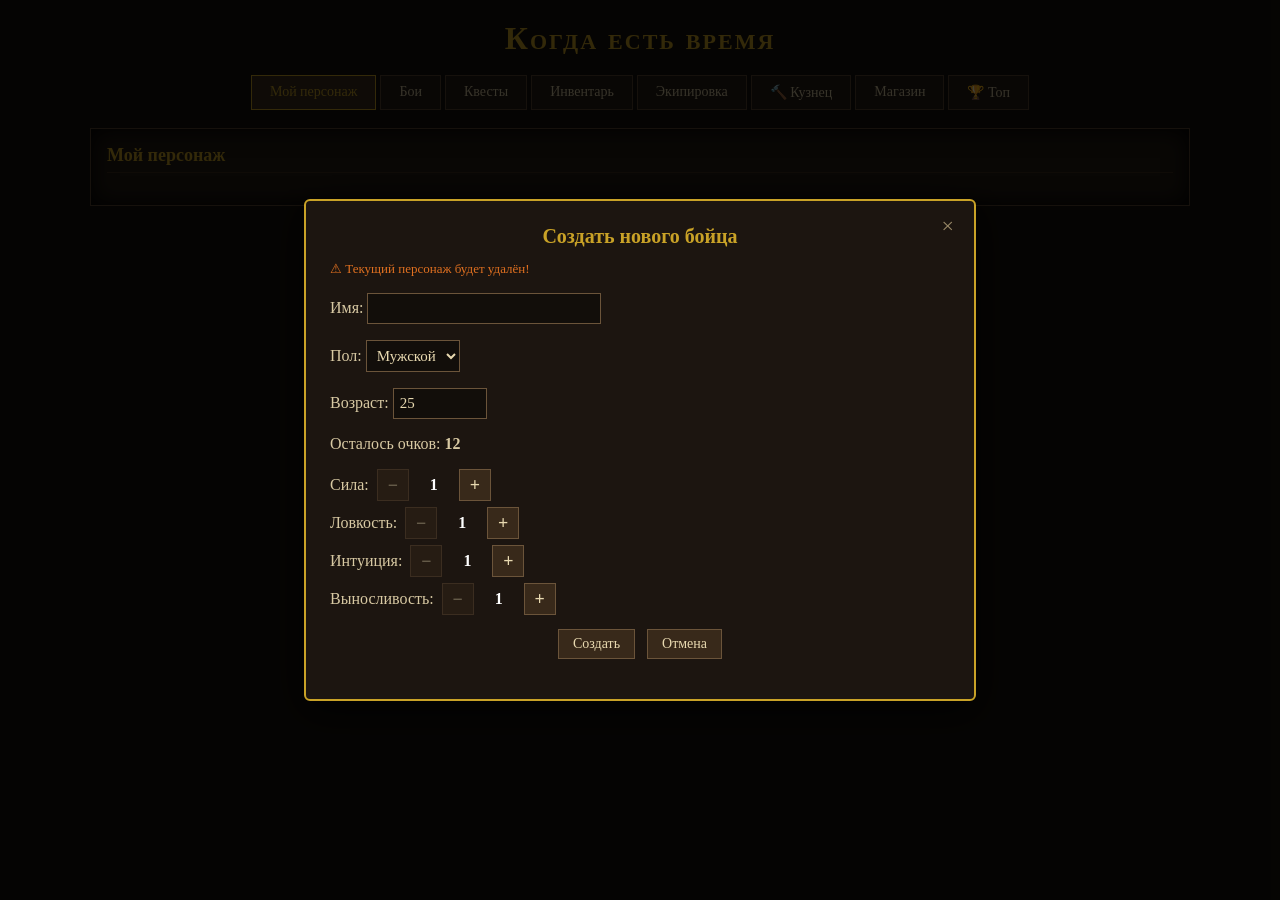
==== arena/client/index.html @ 640255dc "Add files via upload" ====
<!DOCTYPE html>
<html lang="ru">
<head>
<meta charset="UTF-8">
<title>Когда есть время</title>
<link rel="stylesheet" href="style.css">
</head>
<body>
<div id="game">
  <h1>Когда есть время</h1>
  <div class="tabs">
    <div class="tab active" data-tab="home">Мой персонаж</div>
    <div class="tab" data-tab="fight">Бои</div>
    <div class="tab" data-tab="quests">Квесты<span id="questBadge" class="badge hidden">!</span></div>
    <div class="tab" data-tab="inv">Инвентарь</div>
    <div class="tab" data-tab="equip">Экипировка</div>
    <div class="tab" data-tab="forge">🔨 Кузнец</div>
    <div class="tab" data-tab="shop">Магазин</div>
    <div class="tab" data-tab="leaderboard">🏆 Топ</div>
  </div>

  <div id="home" class="panel">
    <h2>Мой персонаж</h2>
    <div id="dailyRewardSection"></div>
    <div id="homeInfo"></div>
    <div id="pointsSection"></div>
    <div id="workSection"></div>
    <div id="combatStatsSection"></div>
    <div id="potionSection"></div>
    <div id="workshopSection"></div>
    <div id="healSection"></div>
    <div id="fatigueSection"></div>
    <div id="resetSection"></div>
    <div class="action-buttons" id="homeButtons"></div>
  </div>

  <div id="fight" class="panel hidden">
    <h2>Арена боёв</h2>
    <div class="shop-tabs" id="locationTabs"></div>
    <div class="battle-grid">
      <div class="fighter-side" id="pSide" title="Нажми для карточки">
        <div class="side-header" id="pHeader"></div>
        <div class="hpbar"><div id="pHpBar"></div><div class="hp-text" id="pHpText"></div></div>
        <div id="pDoll"></div>
        <div class="side-stats" id="pStats"></div>
      </div>
      <div class="center-col">
        <div id="centerCol"></div>
        <p style="text-align:center;margin:4px 0 0;">
          <button id="fightBtn" class="hidden" disabled style="font-size:15px;padding:8px 22px;background:#7a5c1e;border-color:#c9a227;">Нанести удар!</button>
          <button id="newEnemyBtn" style="font-size:15px;padding:8px 22px;">Найти противника</button>
          <button id="duelBtn" class="btn-duel" style="font-size:15px;padding:8px 22px;">⚔ Дуэль</button>
        </p>
      </div>
      <div class="fighter-side" id="eSide" title="Нажми для карточки">
        <div class="side-header" id="eHeader"></div>
        <div class="hpbar"><div id="eHpBar" style="width:0%"></div><div class="hp-text" id="eHpText"></div></div>
        <div id="eDoll"></div>
        <div class="side-stats" id="eStats"></div>
      </div>
    </div>
    <div class="log" id="log"></div>
  </div>

    <div id="quests" class="panel hidden">
    <h2>Квесты</h2>

    <div class="quest-tabs">
      <div class="quest-tab active" data-quest-tab="daily" onclick="switchQuestTab('daily')">📅 Ежедневные</div>
      <div class="quest-tab" data-quest-tab="main" onclick="switchQuestTab('main')">🏆 Основные</div>
      <div class="quest-tab" data-quest-tab="location" onclick="switchQuestTab('location')">🗺️ Локации</div>
      <div class="quest-tab" data-quest-tab="done" onclick="switchQuestTab('done')">✅ Выполненные</div>
    </div>

    <div id="questTab_daily" class="quest-subpanel">
      <h3 style="color:#c9a227;margin:0 0 10px;">📅 Ежедневные <span style="font-size:13px;color:#9a8a68;">(сброс через <span id="dailyResetTime">—</span>)</span></h3>
      <div id="dailyQuestList"></div>
    </div>

    <div id="questTab_main" class="quest-subpanel hidden">
      <h3 style="color:#c9a227;margin:0 0 10px;">🏆 Основные квесты</h3>
      <div id="questActiveList"></div>
    </div>

    <div id="questTab_location" class="quest-subpanel hidden">
      <h3 style="color:#c9a227;margin:0 0 10px;">🗺️ Локационные квесты</h3>
      <p style="color:#9a8a68;font-size:13px;margin-top:0;">Квесты, где нужно побеждать врагов в конкретных локациях.</p>
      <div id="locationQuestList"></div>
    </div>

    <div id="questTab_done" class="quest-subpanel hidden">
      <h3 style="color:#7ab648;margin:0 0 10px;">✅ Выполненные квесты</h3>
      <div id="questCompletedList"></div>
    </div>
  </div>

  <div id="inv" class="panel hidden"><h2>Инвентарь</h2><div id="invList"></div></div>
  <div id="equip" class="panel hidden"><h2>Экипировка</h2><div id="equipList"></div></div>
  <div id="forge" class="panel hidden">
    <h2>🔨 Кузнец</h2>
    <p style="color:#9a8a68;font-size:13px;">Улучшай броню и щит материалами, добытыми в боях. Оружие точится свитками (вкладка Экипировка).</p>
    <div id="forgeMaterials" style="margin:12px 0;padding:12px;background:#120e0a;border:1px solid #5a4630;border-radius:4px;"></div>
    <div id="forgeList"></div>
  </div>

  <div id="shop" class="panel hidden">
    <h2>Магазин</h2>
    <p>Монеты: <b id="shopMoney">0</b></p>
    <div class="shop-tabs">
      <div class="shop-tab active" data-shop-tab="potions">🧪 Зелья</div>
      <div class="shop-tab" data-shop-tab="knives">🗡 Ножи</div>
      <div class="shop-tab" data-shop-tab="swords">⚔ Мечи</div>
      <div class="shop-tab" data-shop-tab="axes">🪓 Топоры</div>
      <div class="shop-tab" data-shop-tab="clubs">🔨 Дубины</div>
      <div class="shop-tab" data-shop-tab="helmet">🪖 Шлемы</div>
      <div class="shop-tab" data-shop-tab="shield">🛡 Щиты</div>
      <div class="shop-tab" data-shop-tab="wrists">🥊 Рукавицы</div>
      <div class="shop-tab" data-shop-tab="bracers">🥊 Наручи</div>
      <div class="shop-tab" data-shop-tab="chest">🛡 Нагрудники</div>
      <div class="shop-tab" data-shop-tab="belt">🪢 Пояса</div>
      <div class="shop-tab" data-shop-tab="legs">👢 Обувь</div>
      <div class="shop-tab" data-shop-tab="greaves">🦿 Поножи</div>
      <div class="shop-tab" data-shop-tab="earrings">👂 Серьги</div>
      <div class="shop-tab" data-shop-tab="amulets">📿 Амулеты</div>
      <div class="shop-tab" data-shop-tab="rings">💍 Кольца</div>
      <div class="shop-tab" data-shop-tab="scrolls">📜 Свитки</div>
    </div>
    <div class="level-tabs" id="shopLevelTabs"></div>
    <div class="shop-panel"><div id="shopContent"></div></div>
  </div>

  <div id="leaderboard" class="panel hidden">
    <h2>🏆 Таблица лидеров</h2>
    <p style="color:#9a8a68;font-size:13px;">Топ бойцов арены</p>
    <div id="leaderboardList"></div>
  </div>
</div>

<div id="modalOverlay" class="modal-overlay hidden" onclick="closeModal(event)">
  <div class="modal-card" onclick="event.stopPropagation()">
    <button class="modal-close" onclick="closeModalForce()">&times;</button>
    <div class="modal-avatar"><img id="modalAvatar" src="" alt=""></div>
    <h3 id="modalName"></h3>
    <div id="modalStats"></div>
    <div id="modalEquipSection"></div>
  </div>
</div>
<div id="resetOverlay" class="modal-overlay hidden" onclick="closeResetModal(event)">
  <div class="modal-card" onclick="event.stopPropagation()">
    <button class="modal-close" onclick="closeResetModalForce()">&times;</button>
    <h3>Сброс характеристик</h3>
    <p style="color:#9a8a68;font-size:13px;margin-bottom:14px;">Распредели заново все очки.</p>
    <div id="resetDistributeBlock"></div>
    <p>Осталось очков: <b id="resetPointsLeft">0</b></p>
    <p style="text-align:center;margin-top:14px;">
      <button id="resetConfirmBtn" onclick="confirmReset()">Подтвердить</button>
      <button onclick="closeResetModalForce()" style="margin-left:8px;">Отмена</button>
    </p>
  </div>
</div>
<div id="xpTableOverlay" class="modal-overlay hidden" onclick="closeXpTable(event)">
  <div class="modal-card" style="max-width:620px;" onclick="event.stopPropagation()">
    <button class="modal-close" onclick="closeXpTableForce()">&times;</button>
    <h3>📜 Таблица опыта и апов</h3>
    <p style="color:#9a8a68;font-size:12px;text-align:center;margin:0 0 10px;">Пороги опыта + награды за апы (как в БК). Жёлтая строка — твой текущий ап.</p>
    <div id="xpTableContent"></div>
  </div>
</div>
<div id="historyOverlay" class="modal-overlay hidden" onclick="closeHistory(event)">
  <div class="modal-card" onclick="event.stopPropagation()">
    <button class="modal-close" onclick="closeHistoryForce()">&times;</button>
    <h3>📜 История боёв</h3>
    <p style="color:#9a8a68;font-size:12px;text-align:center;margin:0 0 10px;">Последние 50 боёв. Нажми на бой, чтобы раскрыть подробности.</p>
    <div id="historyContent"></div>
  </div>
</div>
<div id="createOverlay" class="modal-overlay hidden" onclick="closeCreateModal(event)">
  <div class="modal-card" onclick="event.stopPropagation()">
    <button class="modal-close" onclick="closeCreateModalForce()">&times;</button>
    <h3>Создать нового бойца</h3>
    <p style="color:#e07020;font-size:13px;margin-bottom:12px;">⚠ Текущий персонаж будет удалён!</p>
    <p>Имя: <input type="text" id="nameInput" maxlength="16"></p>
    <p>Пол: <select id="genderInput"><option value="М">Мужской</option><option value="Ж">Женский</option></select></p>
    <p>Возраст: <input type="number" id="ageInput" min="14" max="99" value="25" style="width:80px;"></p>
    <p>Осталось очков: <b id="pointsLeft">12</b></p>
    <div id="statsBlock"></div>
    <p style="text-align:center;margin-top:14px;">
      <button id="createBtn">Создать</button>
      <button onclick="closeCreateModalForce()" style="margin-left:8px;">Отмена</button>
    </p>
  </div>
</div>

<script src="data/items.js"></script>
<script src="data/balance.js"></script>
<script>
"use strict";

function esc(s) {
  return String(s).replace(/[&<>"']/g, function(c) {
    return { "&": "&amp;", "<": "&lt;", ">": "&gt;", '"': "&quot;", "'": "&#39;" }[c];
  });
}
window.onerror = function(msg, url, line) {
  alert("⚠ Ошибка JS:\n" + msg + "\nСтрока: " + line + "\n\nСообщи разработчику этот текст!");
  return false;
};

/* === СИСТЕМА ЭКЗЕМПЛЯРОВ ПРЕДМЕТОВ ===
   Экземпляр: { id: "w_kinjal", dur: 27, upg: 3, craft: 0 }
   Шаблон берётся из SHOP_TABLE по id */
function getTemplate(iid) {
  if (!iid) return null;
  return SHOP_TABLE.find(function(x) { return x.id === iid; }) || null;
}
function makeItemInstance(iid) {
  var t = getTemplate(iid);
  if (!t) return null;
  return { id: iid, dur: getMaxDurability(t), upg: 0, craft: 0 };
}
function getInstUpg(inst) { return (inst && inst.upg) || 0; }
function getInstCraft(inst) { return (inst && inst.craft) || 0; }
function getInstUpgMult(inst) {
  var lv = getInstUpg(inst);
  if (lv <= 0) return 1;
  return 1 + UPGRADE_DATA[lv - 1].mult;
}
function getInstCraftMult(inst) {
  var lv = getInstCraft(inst);
  if (lv <= 0) return 1;
  return 1 + CRAFT_RECIPES[lv - 1].mult;
}

var skillState = null;
var player = null, enemy = null;
var attackZone = null, blockZones = [];
var newStats = { str: 1, agi: 1, intu: 1, end: 1 };
var left = 12;
var currentTab = "home";
var currentQuestTab = "daily";
var resetStats = { str: 1, agi: 1, intu: 1, end: 1 };
var resetLeft = 0;
var combatState = { dodgeBoost: 0 };
var isDuel = false;
var battleEvents = [];
var battleRounds = 0;
var battleRecording = false;
var turnDeadline = 0;

function save() { localStorage.setItem("arena_save", JSON.stringify(player)); }
function loadSave() { try { return JSON.parse(localStorage.getItem("arena_save")); } catch (e) { return null; } }
function two(n) { return n < 10 ? "0" + n : "" + n; }

function getDailyReward(lvl) {
  if (lvl <= 5) return 30;
  if (lvl <= 9) return 80;
  if (lvl <= 12) return 150;
  return 300;
}
function getBattleGold() { return 1 + Math.floor(Math.random() * 3); }
function getXpForBot(l) { return (l < 0 || l >= MAX_LEVEL) ? 0 : (XP_PER_BOT[l] || 0); }
function getResetCost(rc) { if (rc < FREE_RESETS) return 0; return Math.floor(30 * Math.pow(1.5, rc - FREE_RESETS)); }
function levelRange() {
  if (!player || player.level >= MAX_LEVEL) return 0;
  var cur = XP_TABLE[player.level][0];
  var nxt = XP_TABLE[player.level + 1] ? XP_TABLE[player.level + 1][0] : cur;
  return Math.max(0, nxt - cur);
}
function questExp(q) { return Math.floor(levelRange() * (q.rewardPct || 0) / 100); }

function checkRequirements(item) {
  if (!item || !item.req) return { ok: true, missing: [] };
  var missing = [];
  for (var stat in item.req) {
    var ps = player[stat] || 0;
    if (ps < item.req[stat]) missing.push(STAT_NAMES[stat] + " " + ps + "/" + item.req[stat]);
  }
  return { ok: missing.length === 0, missing: missing };
}
function checkMinLevel(item) { if (!item.minLvl) return true; return player.level >= item.minLvl; }

function nextThreshold() {
  if (player.level >= MAX_LEVEL) return Infinity;
  var arr = XP_TABLE[player.level];
  if (player.ap + 1 < arr.length) return arr[player.ap + 1];
  if (player.level + 1 < XP_TABLE.length) return XP_TABLE[player.level + 1][0];
  return Infinity;
}

function calcTotalEarned(lvl, ap) {
  var total = 0;
  for (var i = 0; i <= lvl && i < AP_REWARDS.length; i++) {
    var arr = AP_REWARDS[i];
    var end = (i === lvl) ? ap : arr.length - 1;
    for (var j = 0; j <= end && j < arr.length; j++) total += arr[j];
  }
  return total;
}

function checkProgress() {
  var guard = 0;
  while (player.exp >= nextThreshold() && guard < 5000) {
    guard++;
    var arr = XP_TABLE[player.level];
    if (player.ap + 1 < arr.length) {
      player.ap++;
      var p = AP_REWARDS[player.level][player.ap] || 0;
      if (p > 0) {
        player.freePoints += p;
        player.totalEarned += p;
        var word = p === 1 ? "очко" : (p < 5 ? "очка" : "очков");
        addLog("⬆ <span class='heal'>Ап " + player.ap + "! +" + p + " " + word + " характеристик.</span>", "heal");
      } else {
        addLog("⬆ Ап " + player.ap + ". (без очков)", "sys");
      }
    } else {
      player.level++;
      player.ap = 0;
      var b = AP_REWARDS[player.level] ? AP_REWARDS[player.level][0] : 0;
      if (b > 0) { player.freePoints += b; player.totalEarned += b; }
      recalcMaxHp();
      player.hp = player.maxHp;
      addLog("<b>🎉 УРОВЕНЬ " + player.level + "!</b>" + (b > 0 ? " <span style='color:#7ab648'>+" + b + " очков!</span>" : ""), "heal");
      if (player.level >= MAX_LEVEL) { addLog("<b class='max-level'>⭐ МАКСИМАЛЬНЫЙ УРОВЕНЬ! ⭐</b>", "heal"); break; }
    }
  }
}
function spendPoint(k) {
  if (!player || player.freePoints <= 0) return;
  player.freePoints--;
  player[k]++;
  recalcMaxHp();
  save();
  renderHome();
}

function getMaxDurability(item) {
  if (!item) return 0;
  if (item.dur) return item.dur;
  if (item.slot === "weapon") return 10;
  return 15;
}
function getRepairCoeff(item) { return DUR_REPAIR_COEFF; }
function getRepairCost(slot) {
  var inst = player.equipment[slot];
  if (!inst) return 0;
  var t = getTemplate(inst.id);
  if (!t) return 0;
  var maxDur = getMaxDurability(t);
  var curDur = inst.dur !== undefined ? inst.dur : maxDur;
  var lost = maxDur - curDur;
  if (lost <= 0) return 0;
  return Math.ceil((lost / maxDur) * t.price * getRepairCoeff(t));
}
function getTotalRepairCost() { var t = 0; SLOTS.forEach(function(s) { t += getRepairCost(s); }); return t; }
function wearSlot(slot) {
  var inst = player.equipment && player.equipment[slot];
  if (!inst) return;
  var t = getTemplate(inst.id);
  if (!t) return;
  if (inst.dur === undefined) inst.dur = getMaxDurability(t);
  if (inst.dur <= 0) return;
  inst.dur--;
  if (inst.dur <= 0) {
    addLog("💔 <span class='dmg'>" + t.name + " сломан! Нужна починка.</span>", "dmg");
  }
}
function repairAll() {
  var total = getTotalRepairCost();
  if (total <= 0) { addLog("🔧 Всё снаряжение в идеальном состоянии!", "sys"); return; }
  if (player.money < total) { alert("Не хватает монет! Нужно: " + total); return; }
  player.money -= total;
  SLOTS.forEach(function(s) {
    var inst = player.equipment[s];
    if (!inst) return;
    var t = getTemplate(inst.id);
    if (t) inst.dur = getMaxDurability(t);
  });
  addLog("🔧 <span class='heal'>Всё снаряжение починено! (-" + total + " монет)</span>", "heal");
  save(); renderHome(); renderEquip();
}
function craftUpgrade(slot) {
  var inst = player.equipment[slot];
  if (!inst) return;
  var t = getTemplate(inst.id);
  if (!t) return;
  var curLv = inst.craft || 0;
  if (curLv >= 3) { alert("Максимальный крафт +3!"); return; }
  var recipe = CRAFT_RECIPES[curLv];
  if (player.materials.t1 < recipe.t1 || player.materials.t2 < recipe.t2 || player.materials.t3 < recipe.t3) {
    alert("Не хватает материалов!");
    return;
  }
  if (player.money < recipe.cost) {
    alert("Не хватает монет!");
    return;
  }
  player.materials.t1 -= recipe.t1;
  player.materials.t2 -= recipe.t2;
  player.materials.t3 -= recipe.t3;
  player.money -= recipe.cost;
  inst.craft = recipe.lv;
  addLog("🔨 <span class='heal'>" + t.name + " улучшен крафтом до +" + recipe.lv + "!</span>", "heal");
  recalcMaxHp();
  save(); renderForge(); renderEquip(); renderHome();
}
function repairItem(slot) {
  var cost = getRepairCost(slot);
  if (cost <= 0) return;
  if (player.money < cost) { alert("Не хватает монет!"); return; }
  player.money -= cost;
  var inst = player.equipment[slot];
  if (!inst) return;
  var t = getTemplate(inst.id);
  if (t) inst.dur = getMaxDurability(t);
  addLog("🔧 <span class='heal'>" + (t ? t.name : "Предмет") + " починен (-" + cost + " монет)</span>", "heal");
  save(); renderHome(); renderEquip();
}
function tryUpgrade(slot, useProtect) {
  var inst = player.equipment[slot];
  if (!inst) return;
  var t = getTemplate(inst.id);
  if (!t) return;
  var curLv = inst.upg || 0;
  if (curLv >= 5) { alert("Максимальная заточка +5!"); return; }
  var nextLv = curLv + 1;
  var scrollId = "scroll_" + nextLv;
  if (!player.scrolls || !player.scrolls[scrollId] || player.scrolls[scrollId] <= 0) { alert("Нет свитка заточки +" + nextLv + "! Купи в магазине."); return; }
  if (useProtect && (!player.scrolls["scroll_protect"] || player.scrolls["scroll_protect"] <= 0)) { alert("Нет защитного свитка!"); return; }
  player.scrolls[scrollId]--;
  if (useProtect) player.scrolls["scroll_protect"]--;
  var chance = UPGRADE_DATA[curLv].chance + (useProtect ? PROTECT_BONUS : 0);
  if (Math.random() * 100 < chance) {
    inst.upg = nextLv;
    addLog("⚒️ <span class='heal'>" + t.name + " заточен до +" + nextLv + "!</span>", "heal");
  } else {
    var resetTo = (nextLv >= 5) ? 1 : 0;
    inst.upg = resetTo;
    addLog("💥 <span class='dmg'>Заточка НЕ удалась! " + t.name + " → +" + resetTo + "</span>", "dmg");
  }
  player.dailyProgress.upgrades = (player.dailyProgress.upgrades || 0) + 1;
  save(); renderEquip(); renderHome(); renderShop();
}
function getCraftLevel(itemId) {
  if (!itemId) return 0;
  return (player.craftLevel && player.craftLevel[itemId]) || 0;
}

function locationAllowsT2(locId) {
  var loc = LOCATIONS.find(function(l) { return l.id === locId; });
  return loc && loc.minLevel >= 3;
}

function getFatigueLevel() {
  var pct = player.fatigue;
  for (var i = FATIGUE_LEVELS.length - 1; i >= 0; i--) if (pct >= FATIGUE_LEVELS[i].min) return FATIGUE_LEVELS[i];
  return FATIGUE_LEVELS[0];
}
function getPlayerBuild() {
  if (player.intu >= player.agi && player.intu >= player.end && player.intu >= player.str) return "crit";
  if (player.agi >= player.intu && player.agi >= player.end && player.agi >= player.str) return "dodge";
  return "tank";
}

function rollTarget(skill) { return skill.minC + Math.floor(Math.random() * (skill.maxC - skill.minC + 1)); }
function initSkillState() {
  var build = getPlayerBuild();
  var skills = SKILLS[build];
  skillState = {
    build: build,
    charges: [0, 0, 0],
    targets: [rollTarget(skills[0]), rollTarget(skills[1]), rollTarget(skills[2])],
    eCharges: [0, 0, 0],
    eTargets: [rollTarget(skills[0]), rollTarget(skills[1]), rollTarget(skills[2])],
    eBuild: build,
    pFx: { wall: false, shadow: 0, rush: false, series: false, pierce: false, gCrit: false },
    eFx: { wall: false, shadow: 0, rush: false, series: false, pierce: false, gCrit: false },
    pStun: false, eStun: false, usedThisTurn: false, selectedSkill: null
  };
}
function addCharge(who, amt) {
  if (!skillState) return;
  var arr = who === "player" ? skillState.charges : skillState.eCharges;
  var tgt = who === "player" ? skillState.targets : skillState.eTargets;
  for (var i = 0; i < 3; i++) arr[i] = Math.min(arr[i] + amt, tgt[i]);
}
function canUseSkill(idx) { return skillState && skillState.charges[idx] >= skillState.targets[idx]; }
function resetAllCharges(who, usedIdx) {
  if (!skillState) return;
  var isPlayer = (who === "player");
  var arr = isPlayer ? skillState.charges : skillState.eCharges;
  var tgt = isPlayer ? skillState.targets : skillState.eTargets;
  var build = isPlayer ? skillState.build : skillState.eBuild;
  var skills = SKILLS[build];
  for (var i = 0; i < 3; i++) {
    arr[i] = 0;
    if (i === usedIdx) tgt[i] = rollTarget(skills[i]);
  }
}
function usePlayerSkill(idx) {
  if (!skillState || !canUseSkill(idx)) return;
  if (skillState.selectedSkill === idx) {
    skillState.selectedSkill = null;
    addLog("↩️ Навык отменён.", "sys");
  } else if (skillState.selectedSkill === null) {
    skillState.selectedSkill = idx;
    var sk = SKILLS[skillState.build][idx];
    var isInstant = (skillState.build === "crit" && idx === 2) || (skillState.build === "tank" && (idx === 1 || idx === 2));
    addLog("✨ <span class='epic'>Выбран: " + sk.icon + " " + sk.name + (isInstant ? " (ВМЕСТО удара)" : " (усилит удар)") + "</span>", "sys");
  }
  save(); renderBattleScreen();
}
function applySelectedSkill() {
  if (!skillState || skillState.selectedSkill === null) return "none";
  var idx = skillState.selectedSkill;
  var build = skillState.build;
  var sk = SKILLS[build][idx];
  resetAllCharges("player", idx);
  skillState.selectedSkill = null;
  skillState.usedThisTurn = true;
  addLog("⚡ <span class='sys'>Все заряды навыков сброшены!</span>", "sys");
  if (build === "crit") {
    if (idx === 0) { skillState.pFx.gCrit = true; addLog("💀 <span class='epic'>Смертельный удар активирован!</span>", "sys"); return "buff"; }
    if (idx === 1) { skillState.pFx.pierce = true; addLog("🗡️ <span class='epic'>Пронзание активировано!</span>", "sys"); return "buff"; }
    addLog("⚔️ <span class='epic'>Двойной удар!</span>", "sys"); performMultiStrike(2, 0.7, "⚔️"); return "instant";
  }
  if (build === "dodge") {
    if (idx === 0) { skillState.pFx.rush = true; addLog("💨 <span class='epic'>Рывок активирован!</span>", "sys"); return "buff"; }
    if (idx === 1) { skillState.pFx.series = true; addLog("🌀 <span class='epic'>Серия готова! Следующий удар +30% урона!</span>", "sys"); return "buff"; }
    skillState.pFx.shadow = 2; addLog("👤 <span class='epic'>Тень активирована! +10% уворота на 2 хода!</span>", "sys"); return "buff";
  }
  if (idx === 0) { skillState.pFx.wall = true; addLog("🛡️ <span class='epic'>Железная стена активирована!</span>", "sys"); return "buff"; }
  if (idx === 1) { addLog("🔨 <span class='epic'>Удар щитом!</span>", "sys"); performShieldBash(); return "instant"; }
  var heal = Math.floor(player.maxHp * 0.10);
  player.hp = Math.min(player.maxHp, player.hp + heal);
  addLog("💚 <span class='epic'>Регенерация! +" + heal + " HP!</span>", "heal");
  var pc = document.getElementById("pSide");
  pc.classList.add("heal-pulse");
  setTimeout(function() { pc.classList.remove("heal-pulse"); }, 500);
  return "instant";
}

function getEquippedWeapon() {
  var inst = player.equipment && player.equipment.weapon;
  if (!inst) return null;
  if (inst.dur !== undefined && inst.dur <= 0) return null;
  return inst;
}
function hasShield() {
  var inst = player.equipment && player.equipment.shield;
  if (!inst) return false;
  if (inst.dur !== undefined && inst.dur <= 0) return false;
  return true;
}
function getWeaponRange(att) {
  if (att === player) {
    var inst = getEquippedWeapon();
    if (!inst) return { min: 3, max: 5 };
    var t = getTemplate(inst.id);
    if (!t) return { min: 3, max: 5 };
    var mult = getInstUpgMult(inst);
    return { min: Math.round(t.dmgMin * mult), max: Math.round(t.dmgMax * mult) };
  }
  return { min: att.dmgMin || 3, max: att.dmgMax || 5 };
}
function maxBlockZones() {
  var inst = getEquippedWeapon();
  var t = inst ? getTemplate(inst.id) : null;
  var base = (t && t.twoHand) ? 1 : 2;
  if (hasShield()) base += 1;
  return base;
}
function calcPlayerDmg() {
  var eb = getEquipBonus();
  var fl = getFatigueLevel();
  var wr = getWeaponRange(player);
  var dmg = wr.min + Math.floor(Math.random() * (wr.max - wr.min + 1));
  dmg += Math.floor((player.str + eb.str) * 0.5);
  dmg = Math.max(1, Math.floor(dmg * fl.dmgMult));
  if (skillState && skillState.pFx.rush) { dmg = Math.floor(dmg * 1.5); skillState.pFx.rush = false; }
  if (skillState && skillState.pFx.series) { dmg = Math.floor(dmg * 1.3); skillState.pFx.series = false; }
  return dmg;
}
function calcEnemyDmg() {
  if (!enemy) return 0;
  var wr = getWeaponRange(enemy);
  var dmg = wr.min + Math.floor(Math.random() * (wr.max - wr.min + 1));
  dmg += Math.floor(enemy.str * 0.5);
  if (skillState && skillState.eFx.rush) { dmg = Math.floor(dmg * 1.5); skillState.eFx.rush = false; }
  if (skillState && skillState.eFx.series) { dmg = Math.floor(dmg * 1.3); skillState.eFx.series = false; }
  return dmg;
}
function performMultiStrike(count, mult, icon) {
  if (!enemy || enemy.hp <= 0) return;
  for (var i = 0; i < count; i++) {
    if (enemy.hp <= 0) break;
    var dmg = Math.max(1, Math.floor(calcPlayerDmg() * mult));
    enemy.hp -= dmg;
    addLog(icon + " Удар " + (i + 1) + ": <span class='dmg'>" + dmg + "</span> урона.");
  }
  renderBattleScreen();
  if (enemy.hp <= 0) victory();
}
function performShieldBash() {
  if (!enemy || enemy.hp <= 0) return;
  var dmg = Math.max(1, Math.floor(calcPlayerDmg()));
  enemy.hp -= dmg;
  skillState.eStun = true;
  addLog("🔨 Удар щитом: <span class='dmg'>" + dmg + "</span> урона. Враг оглушён!", "sys");
  renderBattleScreen();
  if (enemy.hp <= 0) victory();
}

function tryEnemySkill() {
  if (!skillState || !enemy || enemy.hp <= 0) return;
  var build = skillState.eBuild;
  var skills = SKILLS[build];
  for (var i = 0; i < 3; i++) {
    if (skillState.eCharges[i] >= skillState.eTargets[i]) {
      var useIdx = i;
      var hpPct = enemy.hp / enemy.maxHp;
      var pHpPct = player.hp / player.maxHp;
      if (hpPct < 0.3) { if (build === "tank" && i === 2) useIdx = 2; else if (build === "tank" && i === 0) useIdx = 0; }
      else if (pHpPct < 0.3) { if (build === "crit" && i === 0) useIdx = 0; else if (build === "dodge" && i === 1) useIdx = 1; }
      resetAllCharges("enemy", useIdx);
      executeEnemySkill(useIdx);
      return;
    }
  }
}
function executeEnemySkill(idx) {
  var build = skillState.eBuild;
  if (build === "crit") {
    if (idx === 0) { skillState.eFx.gCrit = true; addLog("<span class='dmg'>🤖 Бот: 💀 Смертельный удар готов!</span>", "sys"); }
    else if (idx === 1) { skillState.eFx.pierce = true; addLog("<span class='dmg'>🤖 Бот: 🗡️ Пронзание!</span>", "sys"); }
    else {
      addLog("<span class='dmg'>🤖 Бот: ⚔️ Двойной удар!</span>", "sys");
      var d1 = Math.max(1, Math.floor(calcEnemyDmg() * 0.7));
      var d2 = Math.max(1, Math.floor(calcEnemyDmg() * 0.7));
      player.hp -= d1; player.hp -= d2;
      addLog("<span class='dmg'>Удар 1: " + d1 + ", Удар 2: " + d2 + "</span>");
    }
  } else if (build === "dodge") {
    if (idx === 0) { skillState.eFx.rush = true; addLog("<span class='dmg'>🤖 Бот: 💨 Рывок!</span>", "sys"); }
    else if (idx === 1) { skillState.eFx.series = true; addLog("<span class='dmg'>🤖 Бот: 🌀 Серия готова!</span>", "sys"); }
    else { skillState.eFx.shadow = 2; addLog("<span class='dmg'>🤖 Бот: 👤 Тень!</span>", "sys"); }
  } else {
    if (idx === 0) { skillState.eFx.wall = true; addLog("<span class='dmg'>🤖 Бот: 🛡️ Железная стена!</span>", "sys"); }
    else if (idx === 1) {
      var d = Math.max(1, Math.floor(calcEnemyDmg()));
      player.hp -= d; skillState.pStun = true;
      addLog("<span class='dmg'>🤖 Бот: 🔨 Удар щитом! " + d + " урона. Ты оглушён!</span>");
    } else {
      var heal = Math.floor(enemy.maxHp * 0.10);
      enemy.hp = Math.min(enemy.maxHp, enemy.hp + heal);
      addLog("<span class='dmg'>🤖 Бот: 💚 Регенерация +" + heal + " HP!</span>");
    }
  }
  renderBattleScreen();
  if (player.hp <= 0) defeat();
}

function buyScroll(id) {
  var s = SCROLLS.find(function(x) { return x.id === id; });
  if (!s || player.money < s.price) return;
  if (!confirm("Купить «" + s.name + "» за " + s.price + " монет?")) return;
  player.money -= s.price;
  if (!player.scrolls) player.scrolls = {};
  player.scrolls[id] = (player.scrolls[id] || 0) + 1;
  player.dailyProgress.purchases = (player.dailyProgress.purchases || 0) + 1;
  alert("✅ «" + s.name + "» куплен!");
  save(); renderShop(); renderHome();
}

function ensureFields() {
  if (!player.questProgress) player.questProgress = { kills: 0, buys: 0 };
  if (player.questProgress.kills === undefined) player.questProgress.kills = 0;
  if (player.questProgress.buys === undefined) player.questProgress.buys = 0;
  if (!player.questProgress.locationKills) player.questProgress.locationKills = {};
  if (!player.questsClaimed) player.questsClaimed = [];
  if (!player.age) player.age = 25;
  if (!player.gender) player.gender = "М";
  if (player.resetCount === undefined) player.resetCount = 0;
  if (!player.potions) player.potions = {};
  if (!player.scrolls) player.scrolls = {};
  if (!player.durability) player.durability = {};
  if (!player.upgrades) player.upgrades = {};
if (!player.materials) player.materials = { t1: 0, t2: 0, t3: 0 };
if (!player.craftLevel) player.craftLevel = {};
if (!player.craftMods) player.craftMods = {};
  if (player.lastHpRegen === undefined) player.lastHpRegen = Date.now();
  if (player.fatigue === undefined) player.fatigue = 0;
  if (player.lastFatigueTick === undefined) player.lastFatigueTick = Date.now();
  if (!player.lastDailyReward) player.lastDailyReward = 0;
  if (!player.dailyProgress) player.dailyProgress = { kills: 0, blocks: 0, dodges: 0, streak: 0, duelWins: 0, upgrades: 0, workShifts: 0, purchases: 0, crits: 0, heals: 0 };
if (player.dailyProgress.duelWins === undefined) player.dailyProgress.duelWins = 0;
if (player.dailyProgress.upgrades === undefined) player.dailyProgress.upgrades = 0;
if (player.dailyProgress.workShifts === undefined) player.dailyProgress.workShifts = 0;
if (player.dailyProgress.purchases === undefined) player.dailyProgress.purchases = 0;
if (player.dailyProgress.crits === undefined) player.dailyProgress.crits = 0;
if (player.dailyProgress.heals === undefined) player.dailyProgress.heals = 0;
  if (!player.dailyClaimed) player.dailyClaimed = [];
  if (!player.lastDailyReset) player.lastDailyReset = todayKey();
  if (!player.dailyQuests) player.dailyQuests = pickDailyQuests();
  if (!player.equipment) player.equipment = {};
  if (player.ap === undefined) player.ap = 0;
  if (player.freePoints === undefined) player.freePoints = 0;
  if (player.totalEarned === undefined) player.totalEarned = calcTotalEarned(player.level, player.ap);
  if (player.exp === undefined) player.exp = 0;
  if (!player.battleHistory) player.battleHistory = [];
  if (!player.workShift) player.workShift = null;
  if (!player.bossCooldowns) player.bossCooldowns = {};
  /* Миграция со старого формата: переносим общий кулдаун на замок */
  if (player.bossCooldownUntil !== undefined && player.bossCooldownUntil > 0) {
    if (player.bossCooldowns.castle === undefined || player.bossCooldowns.castle < player.bossCooldownUntil) {
      player.bossCooldowns.castle = player.bossCooldownUntil;
    }
    delete player.bossCooldownUntil;
  }
  if (!player.workEndTime) player.workEndTime = 0;
  if (!player.workDayCount) player.workDayCount = { short: 0, medium: 0, long: 0 };
  if (!player.workResetTime) player.workResetTime = Date.now() + 2 * 24 * 3600 * 1000;
  if (player.level > MAX_LEVEL) { player.level = MAX_LEVEL; player.ap = 0; }
  if (player.level < 0) player.level = 0;
    /* === МИГРАЦИЯ СТАРЫХ СЕЙВОВ НА ЭКЗЕМПЛЯРЫ === */
  if (player.inventory && player.inventory.length > 0 && typeof player.inventory[0] === "string") {
    player.inventory = player.inventory.map(function(iid) {
      var t = getTemplate(iid);
      if (!t) return null;
      return { id: iid, dur: getMaxDurability(t), upg: 0, craft: 0 };
    }).filter(function(x) { return x !== null; });
  }
  /* Переносим старые наручи из wrists в bracers */
  if (player.equipment && player.equipment.wrists) {
    var oldWrists = player.equipment.wrists;
    var oldId = (typeof oldWrists === "string") ? oldWrists : oldWrists.id;
    if (oldId && oldId.indexOf("naruchi") >= 0 && !player.equipment.bracers) {
      player.equipment.bracers = player.equipment.wrists;
      delete player.equipment.wrists;
    }
  }

  if (player.equipment) {
    SLOTS.forEach(function(s) {
      var v = player.equipment[s];
      if (!v) return;
      if (typeof v === "string") {
        var t = getTemplate(v);
        if (!t) { delete player.equipment[s]; return; }
        var dur = (player.durability && player.durability[s] !== undefined)
          ? player.durability[s] : getMaxDurability(t);
        var upg = (player.upgrades && player.upgrades[s]) || 0;
        var craft = (player.craftLevel && player.craftLevel[v]) || 0;
        player.equipment[s] = { id: v, dur: dur, upg: upg, craft: craft };
      } else {
        var t2 = getTemplate(v.id);
        if (!t2) { delete player.equipment[s]; return; }
        if (v.dur === undefined) v.dur = getMaxDurability(t2);
        if (v.upg === undefined) v.upg = 0;
        if (v.craft === undefined) v.craft = 0;
      }
    });
  }
  delete player.durability;
  delete player.upgrades;
  delete player.craftLevel;
  delete player.craftMods;
  recalcMaxHp();
  if (!player.maxHp || player.maxHp <= 0) player.maxHp = 20 + player.end * 6;
  if (player.hp === undefined || player.hp <= 0) player.hp = Math.max(1, Math.floor(player.maxHp * 0.3));
  if (player.hp > player.maxHp) player.hp = player.maxHp;
}

function todayKey() { var d = new Date(); return d.getFullYear() + "-" + (d.getMonth() + 1) + "-" + d.getDate(); }
function pickDailyQuests() { var sh = DAILY_QUESTS_POOL.slice().sort(function() { return Math.random() - 0.5; }); return sh.slice(0, 3).map(function(q) { return q.id; }); }
function checkDailyReset() {
  var today = todayKey();
  if (player.lastDailyReset !== today) {
    player.lastDailyReset = today;
    player.dailyProgress = { kills: 0, blocks: 0, dodges: 0, streak: 0, duelWins: 0, upgrades: 0, workShifts: 0, purchases: 0, crits: 0, heals: 0 };
    player.dailyClaimed = [];
    player.dailyQuests = pickDailyQuests();
    addLog("<span class='heal'>📅 Новый день! Ежедневные квесты обновлены.</span>", "sys");
  }
}
function timeTillMidnight() {
  var now = new Date();
  var m = new Date(now.getFullYear(), now.getMonth(), now.getDate() + 1, 0, 0, 0);
  var diff = m - now;
  return Math.floor(diff / 3600000) + "ч " + Math.floor((diff % 3600000) / 60000) + "м";
}
function tickHpRegen() {
  if (!player || player.hp >= player.maxHp) return;
  if (enemy !== null) return;
  var now = Date.now();
  var elapsed = now - player.lastHpRegen;
  if (elapsed < HP_REGEN_INTERVAL) return;
  var ticks = Math.floor(elapsed / HP_REGEN_INTERVAL);
  var hpPct = player.hp / player.maxHp;
  var mult = hpPct < 0.3 ? 1.5 : (hpPct > 0.7 ? 0.7 : 1.0);
  var regen = Math.max(1, Math.floor(player.maxHp * HP_REGEN_PERCENT * mult * ticks));
  player.hp = Math.min(player.maxHp, player.hp + regen);
  player.lastHpRegen = now;
  save();
}
function tickFatigue() {
  if (!player || player.fatigue <= 0) return;
  var now = Date.now();
  var elapsed = now - player.lastFatigueTick;
  if (elapsed < FATIGUE_RECOVER_INTERVAL) return;
  var ticks = Math.floor(elapsed / FATIGUE_RECOVER_INTERVAL);
  player.fatigue = Math.max(0, player.fatigue - ticks);
  player.lastFatigueTick = now;
  save();
}
function canClaimDailyReward() { return Date.now() - player.lastDailyReward >= 22 * 3600 * 1000; }
function claimDailyReward() {
  if (!canClaimDailyReward()) return;
  var reward = getDailyReward(player.level);
  player.money += reward;
  player.lastDailyReward = Date.now();
  addLog("<span class='heal'>🎁 Ежедневная награда: +" + reward + " монет!</span>", "heal");
  save(); renderHome();
}

function checkWorkReset() {
  if (Date.now() >= player.workResetTime) {
    player.workDayCount = { short: 0, medium: 0, long: 0 };
    player.workResetTime = Date.now() + 2 * 24 * 3600 * 1000;
    save();
  }
}
function startWork(type) {
  if (player.workShift) { alert("У тебя уже активна смена! Дождись её окончания."); return; }
  var limits = { short: 2, medium: 1, long: 1 };
  if (player.workDayCount[type] >= limits[type]) { alert("Лимит смен этого типа исчерпан! Жди сброса через 2 дня."); return; }
  var hours = type === "short" ? 4 : (type === "medium" ? 6 : 8);
  player.workShift = type;
  player.workEndTime = Date.now() + hours * 3600 * 1000;
  player.workDayCount[type]++;
  addLog("💼 <span class='heal'>Ты отправился на работу! Смена: " + hours + " часов.</span>", "heal");
  save(); renderHome();
}
function collectWork() {
  if (!player.workShift) return;
  if (Date.now() < player.workEndTime) { alert("Смена ещё не закончилась! Подожди."); return; }
  var rewards = { short: [10, 20], medium: [25, 40], long: [40, 60] };
  var range = rewards[player.workShift];
  var reward = range[0] + Math.floor(Math.random() * (range[1] - range[0] + 1));
  player.money += reward;
  addLog("💰 <span class='heal'>Смена завершена! Получено: " + reward + " монет.</span>", "heal");
  player.workShift = null;
  player.workEndTime = 0;
  player.dailyProgress.workShifts = (player.dailyProgress.workShifts || 0) + 1;
  save(); renderHome();
}
function getWorkTimeLeft() {
  if (!player.workShift || !player.workEndTime) return 0;
  return Math.max(0, player.workEndTime - Date.now());
}
function formatWorkTime(ms) {
  var hours = Math.floor(ms / 3600000);
  var minutes = Math.floor((ms % 3600000) / 60000);
  return hours + "ч " + minutes + "м";
}

/* Таймер хода */
function resetTurnDeadline() { turnDeadline = Date.now() + TURN_TIMEOUT; }
function updateTurnTimer() {
  var el = document.getElementById("turnTimer");
  if (!el) return;
  if (!enemy) { el.textContent = ""; return; }
  var rem = Math.max(0, turnDeadline - Date.now());
  var m = Math.floor(rem / 60000), s = Math.floor((rem % 60000) / 1000);
  el.textContent = "⏳ до пропуска хода: " + m + ":" + two(s);
  el.className = "turn-timer" + (rem < 30000 ? " warn" : "");
}
function timeoutSkip() {
  if (!enemy || player.hp <= 0) return;
  battleRounds++;
  addLog("⏳ <span class='dmg'>Время вышло! " + fighterName(player) + " пропускает ход (без атаки и блока).</span>", "sys");
  attackZone = null; blockZones = [];
  if (skillState && skillState.eStun) {
    skillState.eStun = false;
    addLog("😵 <span class='heal'>Враг оглушён! Он тоже пропускает ход!</span>", "heal");
  } else {
    tryEnemySkill();
    if (enemy && enemy.hp > 0) strike(enemy, player, randomZone(), []);
  }
  if (player.hp <= 0) { defeat(); return; }
  renderBattleScreen();
  resetTurnDeadline();
  save();
}

setInterval(function() {
  if (!player) return;
  checkDailyReset();
  checkWorkReset();
  tickHpRegen();
  tickFatigue();
  if (currentTab === "home") renderHome();
}, 5000);

setInterval(function() {
  if (!player || currentTab !== "fight" || !enemy) return;
  updateTurnTimer();
  if (Date.now() >= turnDeadline) timeoutSkip();
}, 1000);

function pushHistory(result) {
  if (!player.battleHistory) player.battleHistory = [];
  player.battleHistory.unshift({
    ts: Date.now(),
    type: isDuel ? "duel" : "battle",
    enemy: enemy ? esc(enemy.name) : "—",
    result: result,
    rounds: battleRounds,
    events: battleEvents.slice(-80)
  });
  if (player.battleHistory.length > 50) player.battleHistory.length = 50;
}
function showHistory() {
  var h = player.battleHistory || [];
  var html = "";
  if (h.length === 0) html = "<p style='color:#9a8a68'>Боёв ещё не было. Вперёд на арену!</p>";
  var lastDay = "";
  h.forEach(function(b) {
    var d = new Date(b.ts);
    var day = d.toLocaleDateString("ru-RU", { day: "numeric", month: "long", year: "numeric" });
    if (day !== lastDay) { html += "<div class='hist-day'>─── " + day + " ───</div>"; lastDay = day; }
    var time = d.toLocaleTimeString("ru-RU", { hour: "2-digit", minute: "2-digit" });
    var res = b.result === "win" ? "<span style='color:#7ab648;font-weight:bold'>ПОБЕДА</span>" : "<span style='color:#e07020;font-weight:bold'>ПОРАЖЕНИЕ</span>";
    var icon = b.type === "duel" ? "⚔ Дуэль" : "🗡 Бой";
    html += "<details class='hist-entry'><summary>" + time + " · " + icon + ": <b>" + b.enemy + "</b> — " + res + " (" + b.rounds + " раундов)</summary><div class='hist-events'>" + b.events.join("<br>") + "</div></details>";
  });
  document.getElementById("historyContent").innerHTML = html;
  document.getElementById("historyOverlay").classList.remove("hidden");
}
function closeHistory(e) { if (e.target === document.getElementById("historyOverlay")) document.getElementById("historyOverlay").classList.add("hidden"); }
function closeHistoryForce() { document.getElementById("historyOverlay").classList.add("hidden"); }

function showXpTable() {
  var html = "<table class='xp-table'><tr><th>Ур.</th><th>Ап</th><th>Порог XP</th><th>Награда</th></tr>";
  for (var i = 0; i <= MAX_LEVEL; i++) {
    var xpArr = XP_TABLE[i];
    var rewArr = AP_REWARDS[i] || [];
    for (var j = 0; j < xpArr.length; j++) {
      var isCurrent = player && player.level === i && player.ap === j;
      var rew = rewArr[j] || 0;
      var rewText;
      if (i === MAX_LEVEL && j === 0) rewText = "<b style='color:#c9a227'>MAX</b>";
      else if (rew > 0) rewText = "<span style='color:#7ab648;font-weight:bold'>+" + rew + "</span>";
      else rewText = "<span class='empty-ap'>—</span>";
      var apLabel = j === 0 ? "<b>0</b> <span style='color:#9a8a68;font-size:10px'>(вход)</span>" : j;
      html += "<tr class='" + (isCurrent ? "current-row" : "") + "'><td>" + i + "</td><td>" + apLabel + "</td><td>" + xpArr[j].toLocaleString() + "</td><td>" + rewText + "</td></tr>";
    }
  }
  html += "</table>";
  document.getElementById("xpTableContent").innerHTML = html;
  document.getElementById("xpTableOverlay").classList.remove("hidden");
}
function closeXpTable(e) { if (e.target === document.getElementById("xpTableOverlay")) document.getElementById("xpTableOverlay").classList.add("hidden"); }
function closeXpTableForce() { document.getElementById("xpTableOverlay").classList.add("hidden"); }

function renderResetSection() {
  var section = document.getElementById("resetSection");
  var cost = getResetCost(player.resetCount);
  var isFree = player.resetCount < FREE_RESETS;
  var freeLeft = Math.max(0, FREE_RESETS - player.resetCount);
  var costText = isFree ? "<span class='free'>Бесплатно</span> (осталось: " + freeLeft + ")" : "<span class='paid'>" + cost + " монет</span>";
  section.innerHTML = "<div class='reset-panel'><h3>🔄 Сброс характеристик</h3><div class='reset-cost'>Стоимость: " + costText + "</div><div class='reset-info'>Всего сбросов: " + player.resetCount + "</div><button onclick='openResetModal()'>Сбросить характеристики</button></div>";
}
function openResetModal() {
  var cost = getResetCost(player.resetCount);
  var isFree = player.resetCount < FREE_RESETS;
  if (!isFree && player.money < cost) { alert("Не хватает монет!"); return; }
  resetStats = { str: 1, agi: 1, intu: 1, end: 1 };
  resetLeft = 12 + player.totalEarned;
  renderResetDistribute();
  document.getElementById("resetOverlay").classList.remove("hidden");
}
function renderResetDistribute() {
  var block = document.getElementById("resetDistributeBlock");
  block.innerHTML = "";
  STAT_KEYS.forEach(function(k) {
    var row = document.createElement("div");
    row.className = "stat-row";
    var mb = document.createElement("button"); mb.className = "stat-btn"; mb.textContent = "−"; mb.disabled = (resetStats[k] <= 1);
    mb.onclick = function() { if (resetStats[k] > 1) { resetStats[k]--; resetLeft++; renderResetDistribute(); } };
    var pb = document.createElement("button"); pb.className = "stat-btn"; pb.textContent = "+"; pb.disabled = (resetLeft <= 0);
    pb.onclick = function() { if (resetLeft > 0) { resetStats[k]++; resetLeft--; renderResetDistribute(); } };
    var label = document.createElement("span"); label.textContent = STAT_NAMES[k] + ": ";
    var val = document.createElement("span"); val.className = "val"; val.textContent = resetStats[k];
    row.appendChild(label); row.appendChild(mb); row.appendChild(val); row.appendChild(pb);
    block.appendChild(row);
  });
  document.getElementById("resetPointsLeft").textContent = resetLeft;
  document.getElementById("resetConfirmBtn").disabled = (resetLeft > 0);
}
function confirmReset() {
  if (resetLeft > 0) { alert("Распредели все очки!"); return; }
  var cost = getResetCost(player.resetCount);
  var isFree = player.resetCount < FREE_RESETS;
  if (!isFree) { if (player.money < cost) { alert("Не хватает монет!"); return; } player.money -= cost; }
  player.resetCount++;
  player.str = resetStats.str; player.agi = resetStats.agi; player.intu = resetStats.intu; player.end = resetStats.end;
  player.freePoints = 0;
  recalcMaxHp();
  player.hp = Math.min(player.hp, player.maxHp);
  save(); closeResetModalForce(); renderHome(); renderShop();
}
function closeResetModal(e) { if (e.target === document.getElementById("resetOverlay")) document.getElementById("resetOverlay").classList.add("hidden"); }
function closeResetModalForce() { document.getElementById("resetOverlay").classList.add("hidden"); }

function openCreateModal() {
  newStats = { str: 1, agi: 1, intu: 1, end: 1 };
  left = 12;
  document.getElementById("nameInput").value = "";
  document.getElementById("ageInput").value = "25";
  document.getElementById("genderInput").value = "М";
  renderCreateStats();
  document.getElementById("createOverlay").classList.remove("hidden");
}
function renderCreateStats() {
  var block = document.getElementById("statsBlock");
  block.innerHTML = "";
  STAT_KEYS.forEach(function(k) {
    var row = document.createElement("div");
    row.className = "stat-row";
    var mb = document.createElement("button"); mb.className = "stat-btn"; mb.textContent = "−"; mb.disabled = (newStats[k] <= 1);
    mb.onclick = function() { if (newStats[k] > 1) { newStats[k]--; left++; renderCreateStats(); } };
    var pb = document.createElement("button"); pb.className = "stat-btn"; pb.textContent = "+"; pb.disabled = (left <= 0);
    pb.onclick = function() { if (left > 0) { newStats[k]++; left--; renderCreateStats(); } };
    var label = document.createElement("span"); label.textContent = STAT_NAMES[k] + ": ";
    var val = document.createElement("span"); val.className = "val"; val.textContent = newStats[k];
    row.appendChild(label); row.appendChild(mb); row.appendChild(val); row.appendChild(pb);
    block.appendChild(row);
  });
  document.getElementById("pointsLeft").textContent = left;
}
document.getElementById("createBtn").onclick = function() {
  var name = document.getElementById("nameInput").value.trim();
  var gender = document.getElementById("genderInput").value;
  var age = parseInt(document.getElementById("ageInput").value) || 25;
  if (age < 14) age = 14; if (age > 99) age = 99;
  if (!name) { alert("Введи имя."); return; }
  if (left > 0) { alert("Распредели все очки."); return; }
  if (player && player.name && !confirm("Удалить персонажа «" + player.name + "»?")) return;
  player = {
    name: name, gender: gender, age: age,
    str: newStats.str, agi: newStats.agi, intu: newStats.intu, end: newStats.end,
    level: 0, ap: 0, exp: 0, freePoints: 0, totalEarned: 0,
    money: 30, wins: 0, losses: 0,
    inventory: [], equipment: {},
    potions: {}, scrolls: {}, durability: {}, upgrades: {},
    questProgress: { kills: 0, buys: 0 }, questsClaimed: [],
    resetCount: 0, fatigue: 0, lastFatigueTick: Date.now(),
    lastHpRegen: Date.now(), lastDailyReward: 0,
    dailyProgress: { kills: 0, blocks: 0, dodges: 0, streak: 0 },
    dailyClaimed: [], lastDailyReset: todayKey(), dailyQuests: pickDailyQuests(),
    battleHistory: [],
    workShift: null, workEndTime: 0,
    workDayCount: { short: 0, medium: 0, long: 0 },
    workResetTime: Date.now() + 2 * 24 * 3600 * 1000
  };
  player.maxHp = 20 + player.end * 6;
  player.hp = player.maxHp;
  ensureFields();
  save(); closeCreateModalForce();
  enemy = null; isDuel = false; skillState = null; combatState = { dodgeBoost: 0 };
  battleRecording = false; battleEvents = []; battleRounds = 0;
  renderBattleScreen(); renderHome();
  switchTab("home");
};
function closeCreateModal(e) { if (e.target === document.getElementById("createOverlay")) document.getElementById("createOverlay").classList.add("hidden"); }
function closeCreateModalForce() { document.getElementById("createOverlay").classList.add("hidden"); }

function switchTab(tab) {
  document.querySelectorAll(".tab").forEach(function(x) { x.classList.toggle("active", x.dataset.tab === tab); });
  currentTab = tab;
  document.querySelectorAll("#game > .panel").forEach(function(p) { p.classList.add("hidden"); });
  document.getElementById(tab).classList.remove("hidden");
  renderTab();
}
function switchQuestTab(tab) {
  currentQuestTab = tab;
  document.querySelectorAll(".quest-tab").forEach(function(t) {
    t.classList.toggle("active", t.dataset.questTab === tab);
  });
  ["daily", "main", "location", "done"].forEach(function(k) {
    var p = document.getElementById("questTab_" + k);
    if (p) p.classList.toggle("hidden", k !== tab);
  });
}

function showPlayerCard() {
  if (!player) return;
  var tf = player.wins + player.losses;
  var wr = tf > 0 ? Math.round(player.wins / tf * 100) : 0;
  var isMax = player.level >= MAX_LEVEL;
  document.getElementById("modalAvatar").src = "https://api.dicebear.com/7.x/pixel-art/svg?seed=" + encodeURIComponent(player.name);
  document.getElementById("modalName").textContent = player.name;
  var equipHtml = "";
  SLOTS.forEach(function(s) {
    var inst = player.equipment ? player.equipment[s] : null;
    var d = inst ? getTemplate(inst.id) : null;
    var durStr = "";
    if (d && inst) {
      var maxDur = getMaxDurability(d);
      var curDur = inst.dur !== undefined ? inst.dur : maxDur;
      var lv = inst.upg || 0;
      var cLv = inst.craft || 0;
      var crTxt = (s !== "weapon" && cLv > 0) ? " [Крафт +" + cLv + "/3]" : "";
      durStr = " [" + curDur + "/" + maxDur + "]" + (lv > 0 ? " +" + lv : "") + crTxt;
    }
    equipHtml += "<div class='modal-equip-item'>" + SLOT_NAMES[s] + ": " + (d ? "<span>" + d.name + "</span>" + durStr : "<span style='color:#555'>пусто</span>") + "</div>";
  });
  var cs = getFullCombatStats();
  var fl = getFatigueLevel();
  var buildNames = { crit: "🗡️ Крит", dodge: "🏃 Ловкач", tank: "🛡️ Танк" };
  var w = getEquippedWeapon();
  var wr = getWeaponRange(player);
  document.getElementById("modalStats").innerHTML =
    "<div class='modal-stat'><span class='label'>Пол</span><span class='value'>" + (player.gender === "Ж" ? "👩" : "👨") + "</span></div>" +
    "<div class='modal-stat'><span class='label'>Возраст</span><span class='value'>" + player.age + "</span></div>" +
    "<div class='modal-stat'><span class='label'>Уровень</span><span class='value" + (isMax ? " max-level" : "") + "'>" + player.level + " · ап " + player.ap + (isMax ? " MAX" : "") + "</span></div>" +
    "<div class='modal-stat'><span class='label'>Билд</span><span class='value'>" + buildNames[getPlayerBuild()] + "</span></div>" +
    "<div class='modal-stat'><span class='label'>HP</span><span class='value'>" + player.hp + " / " + player.maxHp + "</span></div>" +
    "<div class='modal-stat'><span class='label'>Усталость</span><span class='value'>" + fl.emoji + " " + fl.name + " (" + player.fatigue + "%)</span></div>" +
    "<div class='modal-stat'><span class='label'>Оружие</span><span class='value'>" + (w ? wr.min + "-" + wr.max + ((getTemplate(w.id) || {}).twoHand ? " (2Р)" : "") : "кулаки 1-2") + "</span></div>" +
    "<div class='modal-stat'><span class='label'>Свободные очки</span><span class='value'>" + player.freePoints + "</span></div>" +
    "<div class='modal-stat'><span class='label'>Сила</span><span class='value'>" + player.str + "</span></div>" +
    "<div class='modal-stat'><span class='label'>Ловкость</span><span class='value'>" + player.agi + "</span></div>" +
    "<div class='modal-stat'><span class='label'>Интуиция</span><span class='value'>" + player.intu + "</span></div>" +
    "<div class='modal-stat'><span class='label'>Выносливость</span><span class='value'>" + player.end + "</span></div>" +
    "<div class='modal-stat'><span class='label'>💥 Крит</span><span class='value' style='color:#e07020'>" + cs.crit.toFixed(1) + "% (x" + cs.critMult.toFixed(2) + ")</span></div>" +
    "<div class='modal-stat'><span class='label'>🎯 Бонус урона</span><span class='value' style='color:#e07020'>+" + cs.dmgBonus + "</span></div>" +
    "<div class='modal-stat'><span class='label'>🗡️ Пробитие брони</span><span class='value' style='color:#ff9900'>" + cs.armorPierce + "%</span></div>" +
    "<div class='modal-stat'><span class='label'>🛡 Парирование</span><span class='value' style='color:#7ab648'>" + cs.parry + "%</span></div>" +
    "<div class='modal-stat'><span class='label'>🔰 Снижение урона</span><span class='value'>−" + cs.dmgReduction + "</span></div>" +
    "<div class='modal-stat'><span class='label'>💨 Уворот</span><span class='value' style='color:#7ab648'>" + cs.dodge.toFixed(1) + "%</span></div>" +
    "<div class='modal-stat'><span class='label'>⚡ Контрудар</span><span class='value' style='color:#b380e0'>" + cs.counter.toFixed(1) + "%</span></div>" +
    "<div class='modal-stat'><span class='label'>🛡 Блок</span><span class='value'>" + cs.block.toFixed(1) + "%</span></div>" +
    "<div class='modal-stat'><span class='label'>Побед / Поражений</span><span class='value'>" + player.wins + " / " + player.losses + " (" + wr + "%)</span></div>" +
    "<div class='modal-stat'><span class='label'>Монеты</span><span class='value' style='color:#c9a227'>" + player.money + "</span></div>";
  var za = cs.zoneArmor || { head: 0, chest: 0, belly: 0, belt: 0, legs: 0 };
  var zoneHtml = "<div class='modal-section'><div class='modal-section-title'>🛡 Зонная броня</div>" +
    "<div class='modal-stat'><span class='label'>Голова</span><span class='value'>−" + za.head + "</span></div>" +
    "<div class='modal-stat'><span class='label'>Грудь</span><span class='value'>−" + za.chest + "</span></div>" +
    "<div class='modal-stat'><span class='label'>Живот</span><span class='value'>−" + za.belly + "</span></div>" +
    "<div class='modal-stat'><span class='label'>Пояс</span><span class='value'>−" + za.belt + "</span></div>" +
    "<div class='modal-stat'><span class='label'>Ноги</span><span class='value'>−" + za.legs + "</span></div>" +
    "</div>";
  document.getElementById("modalEquipSection").innerHTML = "<div class='modal-section'><div class='modal-section-title'>Экипировка (13 слотов)</div>" + equipHtml + "</div>" + zoneHtml;
  document.getElementById("modalOverlay").classList.remove("hidden");
}
function showEnemyCard() {
  if (!enemy) return;
  var age = ENEMY_AGES[enemy.name] || 25;
  var gender = ENEMY_GENDERS[enemy.name] || "М";
  document.getElementById("modalAvatar").src = "https://api.dicebear.com/7.x/pixel-art/svg?seed=" + encodeURIComponent(enemy.name);
  document.getElementById("modalName").textContent = enemy.name;
  var statsHtml =
    "<div class='modal-stat'><span class='label'>Пол</span><span class='value'>" + (gender === "Ж" ? "👩" : "👨") + "</span></div>" +
    "<div class='modal-stat'><span class='label'>Возраст</span><span class='value'>" + age + "</span></div>" +
    "<div class='modal-stat'><span class='label'>HP</span><span class='value'>" + Math.max(0, enemy.hp) + "/" + enemy.maxHp + "</span></div>" +
    "<div class='modal-stat'><span class='label'>Урон</span><span class='value'>" + (enemy.dmgMin || 1) + "-" + (enemy.dmgMax || 2) + "</span></div>" +
    "<div class='modal-stat'><span class='label'>Сила</span><span class='value'>" + enemy.str + "</span></div>" +
    "<div class='modal-stat'><span class='label'>Ловкость</span><span class='value'>" + enemy.agi + "</span></div>" +
    "<div class='modal-stat'><span class='label'>Интуиция</span><span class='value'>" + enemy.intu + "</span></div>" +
    "<div class='modal-stat'><span class='label'>Выносливость</span><span class='value'>" + enemy.end + "</span></div>";
  if (isDuel) statsHtml += "<div class='modal-stat'><span class='label'>Тип</span><span class='value' style='color:#b380e0'>⚔ Дуэль (статы ×" + DUEL_STAT_MULT + ")</span></div>";
  if (skillState) {
    var bn = { crit: "🗡️ Крит", dodge: "🏃 Ловкач", tank: "🛡️ Танк" };
    statsHtml += "<div class='modal-stat'><span class='label'>Билд</span><span class='value'>" + bn[skillState.eBuild] + "</span></div>";
  }
  document.getElementById("modalStats").innerHTML = statsHtml;
  document.getElementById("modalEquipSection").innerHTML = "";
  document.getElementById("modalOverlay").classList.remove("hidden");
}
function closeModal(e) { if (e.target === document.getElementById("modalOverlay")) document.getElementById("modalOverlay").classList.add("hidden"); }
function closeModalForce() { document.getElementById("modalOverlay").classList.add("hidden"); }
document.getElementById("pSide").onclick = function() { showPlayerCard(); };
document.getElementById("eSide").onclick = function() { showEnemyCard(); };

document.querySelectorAll(".tab").forEach(function(t) { t.onclick = function() { switchTab(t.dataset.tab); }; });
document.querySelectorAll(".shop-tab").forEach(function(t) { t.onclick = function() { switchShopTab(t.dataset.shopTab); }; });
function renderTab() {
  if (!player) return;
  if (currentTab === "home") renderHome();
  if (currentTab === "fight") renderBattleScreen();
  if (currentTab === "inv") renderInv();
  if (currentTab === "equip") renderEquip();
  if (currentTab === "forge") renderForge();
  if (currentTab === "shop") renderShop();
  if (currentTab === "quests") renderQuests();
  if (currentTab === "leaderboard") renderLeaderboard();
}

function getEquipBonus() {
  var b = {
    agi: 0, intu: 0, str: 0, end: 0,
    crit: 0, critDmg: 0, dodge: 0, counter: 0, block: 0,
    antiCrit: 0, antiDodge: 0, hpFlat: 0,
    dmgBonus: 0, armorPierce: 0, parry: 0, dmgReduction: 0,
    zoneArmor: { head: 0, chest: 0, belly: 0, belt: 0, legs: 0 }
  };
  if (!player || !player.equipment) return b;
  SLOTS.forEach(function(s) {
    var inst = player.equipment[s];
    if (!inst) return;
    var item = getTemplate(inst.id);
    if (!item) return;
    if (inst.dur !== undefined && inst.dur <= 0) return;
    var mult = (s === "weapon") ? getInstUpgMult(inst) : getInstCraftMult(inst);
    var bon = item.bonus;
    if (bon) {
      if (bon.str) b.str += Math.round(bon.str * mult);
      if (bon.agi) b.agi += Math.round(bon.agi * mult);
      if (bon.intu) b.intu += Math.round(bon.intu * mult);
      if (bon.end) b.end += Math.round(bon.end * mult);
      if (bon.crit) b.crit += bon.crit * mult;
      if (bon.critDmg) b.critDmg += bon.critDmg * mult;
      if (bon.dodge) b.dodge += bon.dodge * mult;
      if (bon.counter) b.counter += bon.counter * mult;
      if (bon.block) b.block += bon.block * mult;
      if (bon.antiCrit) b.antiCrit += bon.antiCrit * mult;
      if (bon.antiDodge) b.antiDodge += bon.antiDodge * mult;
      if (bon.hpFlat) b.hpFlat += Math.round(bon.hpFlat * mult);
      if (bon.dmgBonus) b.dmgBonus += Math.round(bon.dmgBonus * mult);
      if (bon.armorPierce) b.armorPierce += bon.armorPierce * mult;
      if (bon.parry) b.parry += bon.parry * mult;
      if (bon.dmgReduction) b.dmgReduction += Math.round(bon.dmgReduction * mult);
    }
    if (item.zoneArmor) {
      for (var z in item.zoneArmor) {
        if (b.zoneArmor[z] === undefined) b.zoneArmor[z] = 0;
        b.zoneArmor[z] += item.zoneArmor[z];
      }
    }
  });
  return b;
}
function getFullCombatStats() {
  var eb = getEquipBonus();
  var w = getEquippedWeapon();
  var effStr = player.str + eb.str;
  var effAgi = player.agi + eb.agi;
  var effIntu = player.intu + eb.intu;
  var effEnd = player.end + eb.end;
  var wr = getWeaponRange(player);
  var dmgMin = wr.min + Math.floor(effStr * 0.3);
  var dmgMax = wr.max + Math.floor(effStr * 0.3);
  var crit = Math.min(55, effIntu * 0.4 + Math.floor(eb.crit / 10));
  var critMult = Math.min(3.0, 1.5 + effIntu * 0.02 + eb.critDmg);
  var dodge = Math.min(45, effAgi * 0.3 + Math.floor(eb.dodge / 10));
  var counter = Math.min(25, effAgi * 0.3 + Math.floor(eb.counter / 3));
  var block = Math.min(50, effEnd * 0.5 + Math.floor(eb.block / 3));
  var antiCrit = Math.min(40, effEnd * 0.3 + Math.floor(eb.antiCrit / 10));
  var antiDodge = Math.min(40, effIntu * 0.3 + Math.floor(eb.antiDodge / 10));
  var maxHp = 20 + effEnd * 6 + eb.hpFlat;
  return {
    dmgMin: dmgMin, dmgMax: dmgMax,
    crit: crit, critMult: critMult,
    dodge: dodge, counter: counter, block: block,
    antiCrit: antiCrit, antiDodge: antiDodge, maxHp: maxHp,
    dmgBonus: eb.dmgBonus, armorPierce: eb.armorPierce,
    parry: eb.parry, dmgReduction: eb.dmgReduction,
    zoneArmor: eb.zoneArmor
  };
}
function durColor(cur, max) {
  var pct = cur / max;
  if (cur <= 0) return "dur-broken";
  if (pct < 0.25) return "dur-crit";
  if (pct < 0.5) return "dur-warn";
  return "dur-ok";
}
function fighterName(f) {
  if (f === player) return "<b style='color:#c9a227'>" + esc(player.name) + "</b>";
  return "<b style='color:#e07020'>" + esc(f.name) + "</b>";
}

/* === БОЕВОЙ ЭКРАН === */
function dollHtml(equipMap, seed, dim) {
  var pos = {
    earring: [1,1], head: [1,2], amulet: [1,3],
    weapon: [2,1], shield: [2,3],
    wrists: [3,1], bracers: [3,2], ring1: [3,3],
    chest: [4,1], belt: [4,2], ring2: [4,3],
    legs: [5,1], greaves: [5,2]
  };
  var html = "<div class='doll'>";
  html += "<div class='avatar' style='grid-column:2;grid-row:2/4;" + (dim ? "opacity:.3;" : "") + "'><img src='https://api.dicebear.com/7.x/pixel-art/svg?seed=" + encodeURIComponent(seed) + "' alt=''></div>";
  for (var s in pos) {
    var inst = equipMap && equipMap[s];
    var item = inst ? getTemplate(inst.id) : null;
    var broken = inst && inst.dur !== undefined && inst.dur <= 0;
    var cls = "slot" + (item ? " filled" : "");
    var title = item ? item.name + (broken ? " (СЛОМАНО)" : "") : SLOT_NAMES[s] + ": пусто";
    var content = item ? (broken ? "💔" : SLOT_EMOJI[s]) : "<span style='opacity:.22'>" + SLOT_EMOJI[s] + "</span>";
    html += "<div class='" + cls + "' title='" + title + "' style='grid-column:" + pos[s][1] + ";grid-row:" + pos[s][0] + ";'>" + content + "</div>";
  }
  html += "<div class='slot' style='grid-column:3;grid-row:5;opacity:.3'></div>";
  html += "</div>";
  return html;
}
function statsSideHtml(who) {
  if (who === "player") {
    var eb = getEquipBonus();
    return STAT_KEYS.map(function(k) {
      var base = player[k], bon = eb[k] || 0;
      return STAT_NAMES[k] + ": <b>" + (base + bon) + "</b> " + (bon > 0 ? "<span class='bonus'>(" + base + "+" + bon + ")</span>" : "<span class='zero'>(" + base + "+0)</span>");
    }).join("<br>");
  }
  if (!enemy) return "";
  return STAT_KEYS.map(function(k) { return STAT_NAMES[k] + ": <b>" + enemy[k] + "</b> <span class='zero'>(" + enemy[k] + "+0)</span>"; }).join("<br>");
}
function pickAttack(z) {
  attackZone = (attackZone === z) ? null : z;
  renderCenter();
  updateFightBtn();
}
function toggleBlockZone(z) {
  var i = blockZones.indexOf(z);
  if (i >= 0) blockZones.splice(i, 1);
  else if (blockZones.length < maxBlockZones()) blockZones.push(z);
  renderCenter();
  updateFightBtn();
}
function updateFightBtn() {
  document.getElementById("fightBtn").disabled = !(attackZone && blockZones.length === maxBlockZones());
}
function renderLocationTabs() {
  var box = document.getElementById("locationTabs");
  if (!box) return;
  var html = "";
  LOCATIONS.forEach(function(loc) {
    var locked = player.level < loc.minLevel;
    var active = currentLocation === loc.id;
    html += "<div class='shop-tab" + (active ? " active" : "") + "' style='" + (locked ? "opacity:.4;cursor:not-allowed;" : "") + "' onclick='" + (locked ? "" : "switchLocation(\"" + loc.id + "\")") + "'>" + loc.name + (locked ? " 🔒" + loc.minLevel : "") + "</div>";
  });
  box.innerHTML = html;
}
function switchLocation(id) {
  if (enemy) { alert("Сначала закончи текущий бой!"); return; }
  var loc = LOCATIONS.find(function(l) { return l.id === id; });
  if (!loc || player.level < loc.minLevel) return;
  currentLocation = id;
  renderLocationTabs();
  renderBattleScreen();   // <-- перерисовываем, чтобы обновить видимость кнопки «Дуэль»
}
function renderCenter() {
  var c = document.getElementById("centerCol");
  if (!enemy) {
    c.innerHTML = "<div class='turn-indicator'>АРЕНА ОЖИДАЕТ</div><div class='turn-timer'>Найди противника или вызови соперника на дуэль</div>";
    return;
  }
  var mz = maxBlockZones();
  var atkHtml = ZONES.map(function(z) {
    var active = attackZone === z;
    return "<button type='button' class='zone-btn" + (active ? " active" : "") + "' onclick='pickAttack(\"" + z + "\")'>в " + z + "</button>";
  }).join("");
  var blkHtml = ZONES.map(function(z) {
    var active = blockZones.indexOf(z) >= 0;
    return "<button type='button' class='zone-btn" + (active ? " active" : "") + "' onclick='toggleBlockZone(\"" + z + "\")'>" + z + "</button>";
  }).join("");
  c.innerHTML =
    "<div class='turn-indicator'>ДЕЛАЙТЕ ВАШ ХОД</div>" +
    "<div class='turn-timer' id='turnTimer'>⏳ --:--</div>" +
    "<div id='skillPanel' class='hidden'></div>" +
    "<div class='cols-2'>" +
      "<div><div class='zone-title'>Удар:</div><div class='zone-btns'>" + atkHtml + "</div></div>" +
      "<div><div class='zone-title'>Блок и тактика (выбери " + mz + " из 5):</div><div class='zone-btns'>" + blkHtml + "</div></div>" +
    "</div>";
  renderSkillPanel();
  updateTurnTimer();
  updateFightBtn();
}
function renderBattleScreen() {
  if (!player) return;
  tickHpRegen();
  renderLocationTabs();
  document.getElementById("pHeader").innerHTML = "<span style='color:#c9a227'>" + esc(player.name) + "</span> [" + player.level + "] <span class='hp-num'>(" + player.hp + "/" + player.maxHp + ")</span>";
  document.getElementById("pHpBar").style.width = Math.max(0, player.hp / player.maxHp * 100) + "%";
  document.getElementById("pHpText").textContent = player.hp + "/" + player.maxHp;
  document.getElementById("pDoll").innerHTML = dollHtml(player.equipment, player.name, false);
  document.getElementById("pStats").innerHTML = statsSideHtml("player");
  document.getElementById("pSide").className = "fighter-side active";

  var eSide = document.getElementById("eSide");
  if (enemy) {
    eSide.className = "fighter-side active" + (isDuel ? " duel" : "") + (enemy.isElite ? " elite" : "") + (enemy.isBoss ? " boss" : "");
    var headerBadges = "";
    if (isDuel) headerBadges += "<span class='duel-badge'>⚔ ДУЭЛЬ</span> ";
    if (enemy.isBoss) headerBadges += "<span class='boss-badge'>👑 БОСС</span> ";
    if (enemy.isElite) headerBadges += "<span class='elite-badge'>⭐ ЭЛИТА</span> ";
    document.getElementById("eHeader").innerHTML = (headerBadges ? headerBadges + "<br>" : "") + "<span style='color:#e07020'>" + esc(enemy.name) + "</span> [" + player.level + "] <span class='hp-num'>(" + Math.max(0, enemy.hp) + "/" + enemy.maxHp + ")</span>";
    document.getElementById("eHpBar").style.width = Math.max(0, enemy.hp / enemy.maxHp * 100) + "%";
    document.getElementById("eHpText").textContent = Math.max(0, enemy.hp) + "/" + enemy.maxHp;
    var eEquip = isDuel ? player.equipment : (enemy.isBoss ? enemy.bossEquipment : null);
    document.getElementById("eDoll").innerHTML = dollHtml(eEquip, enemy.name, false);
    document.getElementById("eStats").innerHTML = statsSideHtml("enemy");
  } else {
    eSide.className = "fighter-side";
    document.getElementById("eHeader").innerHTML = "<span style='color:#9a8a68'>— нет —</span>";
    document.getElementById("eHpBar").style.width = "0%";
    document.getElementById("eHpText").textContent = "";
    document.getElementById("eDoll").innerHTML = dollHtml(null, "empty", true);
    document.getElementById("eStats").innerHTML = "";
  }
  renderCenter();
  var duelBtn = document.getElementById("duelBtn");
  var newEnemyBtn = document.getElementById("newEnemyBtn");
  var isArena = (currentLocation === "arena");
  var isBossLoc = (!!getBossConfig(currentLocation));

  if (enemy) {
    document.getElementById("fightBtn").classList.remove("hidden");
    newEnemyBtn.classList.add("hidden");
    duelBtn.classList.add("hidden");
    duelBtn.disabled = true;
    duelBtn.title = "";
  } else {
    document.getElementById("fightBtn").classList.add("hidden");
    newEnemyBtn.classList.remove("hidden");

    if (isBossLoc) {
      var bossCfg = getBossConfig(currentLocation);
      var cdUntil = (player.bossCooldowns && player.bossCooldowns[currentLocation]) || 0;
      var left = cdUntil - Date.now();
      var shortName = bossCfg ? bossCfg.name.replace(/^👑\s*/, "") : "Босс";
      if (left > 0) {
        var hh = Math.floor(left / 3600000);
        var mm = Math.floor((left % 3600000) / 60000);
        newEnemyBtn.textContent = "⏳ " + shortName + " восстанавливается (" + hh + "ч " + mm + "м)";
        newEnemyBtn.disabled = true;
      } else {
        newEnemyBtn.textContent = "👑 Вызвать: " + shortName;
        newEnemyBtn.disabled = false;
      }
    } else {
      newEnemyBtn.textContent = "Найти противника";
      newEnemyBtn.disabled = false;
    }

    if (isArena && player.level >= DUEL_MIN_LEVEL) {
      duelBtn.classList.remove("hidden");
      duelBtn.disabled = false;
      duelBtn.title = "";
    } else {
      duelBtn.classList.add("hidden");
      duelBtn.disabled = true;
      duelBtn.title = "";
    }
    skillState = null;
  }
}
function renderFightTop() { renderBattleScreen(); }

function renderSkillPanel() {
  var panel = document.getElementById("skillPanel");
  if (!panel) return;
  if (!skillState || !enemy) { panel.innerHTML = ""; panel.classList.add("hidden"); return; }
  panel.classList.remove("hidden");
  var build = skillState.build;
  var skills = SKILLS[build];
  var buildNames = { crit: "🗡️ Крит", dodge: "🏃 Ловкач", tank: "🛡️ Танк" };
  var sel = skillState.selectedSkill;
  var chargeHint = build === "crit" ? "Заряд: попадание +1, крит +1" : (build === "dodge" ? "Заряд: попадание +1, уворот +1" : "Заряд: попадание +1, блок +1");
  var html = "<div style='background:#120e0a;border:1px solid #5a4630;padding:8px;border-radius:4px;'><div style='color:#c9a227;font-weight:bold;margin-bottom:6px;font-size:13px;'>⚡ Навыки (" + buildNames[build] + ")" + (sel !== null ? " — <span style='color:#7ab648'>выбран</span>" : "") + "</div>";
  for (var i = 0; i < 3; i++) {
    var sk = skills[i];
    var charge = skillState.charges[i], target = skillState.targets[i];
    var ready = charge >= target, isSelected = (sel === i);
    var isInstant = (build === "crit" && i === 2) || (build === "tank" && (i === 1 || i === 2));
    var barHtml = "";
    for (var j = 0; j < target; j++) barHtml += (j < charge) ? "🟨" : "⬜";
    var btnHtml = "";
    if (isSelected) btnHtml = " <button class='skill-use-btn' style='background:#5a1a1a;border-color:#e07020;color:#e07020' onclick='usePlayerSkill(" + i + ")'>✖ ОТМЕНИТЬ</button>";
    else if (ready && sel === null) btnHtml = " <button class='skill-use-btn' onclick='usePlayerSkill(" + i + ")'>ВЫБРАТЬ</button>";
    else if (ready && sel !== null) btnHtml = " <span class='skill-wait'>🔒 другой</span>";
    else btnHtml = " <span class='skill-wait'>⏳ копить</span>";
    var rowStyle = isSelected ? "background:#2a3a1a;border:1px solid #7ab648;border-radius:3px;padding:4px 6px" : "";
    html += "<div class='skill-row' style='" + rowStyle + "'><span>" + (isInstant ? "🔴 " : "🟢 ") + "<span class='sk-name'>" + sk.icon + " " + sk.name + "</span> <span class='sk-desc'>" + sk.desc + (isInstant ? " (ВМЕСТО удара)" : "") + "</span></span><span class='sk-charge'>" + barHtml + " " + charge + "/" + target + btnHtml + "</span></div>";
  }
  html += "<div style='color:#9a8a68;font-size:11px;margin-top:5px;'>🟢 Бафф | 🔴 Мгновенный | " + chargeHint + "</div></div>";
  panel.innerHTML = html;
}

function renderHome() {
  checkDailyReset();
  checkWorkReset();
  var isMax = player.level >= MAX_LEVEL;
  var base = XP_TABLE[player.level][player.ap];
  var next = nextThreshold();
  var xpPct = isMax ? 100 : Math.min(100, Math.floor((player.exp - base) / Math.max(1, next - base) * 100));
  var isLastAp = !isMax && player.ap + 1 >= XP_TABLE[player.level].length;
  var leftXp = isMax ? 0 : Math.max(0, next - player.exp);
  var lvlText = isMax
    ? "<span class='max-level'>⭐ Уровень " + player.level + " (MAX) ⭐</span>"
    : "Уровень " + player.level + " · ап " + player.ap + "/" + (XP_TABLE[player.level].length - 1) + " | " + (isLastAp ? "до уровня" : "до апа") + ": " + leftXp.toLocaleString() + " XP";
  var buildNames = { crit: "🗡️ Крит", dodge: "🏃 Ловкач", tank: "🛡️ Танк" };
  var html = "<p><b>" + esc(player.name) + "</b> " + (player.gender === "Ж" ? "👩" : "👨") + " (возраст: " + player.age + ") | Билд: <b>" + buildNames[getPlayerBuild()] + "</b></p>" +
    "<p>" + lvlText + " | 💰 <b>" + player.money + "</b></p>" +
    "<div class='xpbar'><div style='width:" + xpPct + "%;background:" + (isMax ? "#7ab648" : "#c9a227") + "'></div></div>" +
    "<p>❤️ HP: " + player.hp + "/" + player.maxHp + " <span style='color:#9a8a68;font-size:12px'>(реген 1%/10 сек вне боя)</span></p>" +
    "<p>" + STAT_KEYS.map(function(k) { return STAT_NAMES[k] + ": " + player[k]; }).join(" | ") + "</p>";
  html += "<p>Побед: " + player.wins + " | Поражений: " + player.losses + "</p>";
  html += "<p style='color:#9a8a68;font-size:13px;'>🟫 Грубый материал: <b style='color:#d8c9a3'>" + player.materials.t1 + "</b> | 🔷 Редкий материал: <b style='color:#d8c9a3'>" + player.materials.t2 + "</b> | 💎 Легендарный остаток: <b style='color:#d8c9a3'>" + player.materials.t3 + "</b></p>";
  document.getElementById("homeInfo").innerHTML = html;

  var ps = document.getElementById("pointsSection");
  var ph = "<div class='points-panel'><h3>✨ Свободные очки характеристик: " + player.freePoints + "</h3>";
  if (player.freePoints > 0) {
    ph += "<div class='reset-info'>Получены за апы и уровни. Распредели вручную!</div>";
    STAT_KEYS.forEach(function(k) {
      ph += "<div class='stat-row'><span style='width:110px;'>" + STAT_NAMES[k] + ": <b>" + player[k] + "</b></span><button class='stat-btn' onclick='spendPoint(\"" + k + "\")'>+</button></div>";
    });
  } else {
    ph += "<div class='reset-info'>Нет свободных очков. Получай новые при повышении уровня или апа.</div>";
  }
  ph += "</div>";
  ps.innerHTML = ph;

  renderWorkSection();

  var cs = getFullCombatStats();
  var w = getEquippedWeapon();
  document.getElementById("combatStatsSection").innerHTML =
    "<div style='background:#120e0a;border:1px solid #5a4630;padding:12px;margin-top:10px;border-radius:4px;'>" +
    "<div style='color:#c9a227;font-weight:bold;margin-bottom:8px;'>⚔ Боевые показатели</div>" +
    "<div class='combat-stats-grid'>" +
    "<span class='cs-label'>Урон:</span><span class='cs-val'>" + cs.dmgMin + "-" + cs.dmgMax + (w && (getTemplate(w.id) || {}).twoHand ? " (2Р)" : "") + "</span>" +
    "<span class='cs-label'>💥 Крит:</span><span class='cs-val' style='color:#e07020'>" + cs.crit.toFixed(1) + "% (x" + cs.critMult.toFixed(2) + ")</span>" +
    "<span class='cs-label'>💨 Уворот:</span><span class='cs-val' style='color:#7ab648'>" + cs.dodge.toFixed(1) + "%</span>" +
    "<span class='cs-label'>⚡ Контрудар:</span><span class='cs-val' style='color:#b380e0'>" + cs.counter.toFixed(1) + "%</span>" +
    "<span class='cs-label'>🛡 Блок:</span><span class='cs-val'>" + cs.block.toFixed(1) + "%</span>" +
    "<span class='cs-label'>🔰 Анти-крит:</span><span class='cs-val'>" + cs.antiCrit.toFixed(1) + "%</span>" +
    "<span class='cs-label'>🎯 Анти-уворот:</span><span class='cs-val'>" + cs.antiDodge.toFixed(1) + "%</span>" +
    "<span class='cs-label'>🗡️ Пробитие брони:</span><span class='cs-val' style='color:#ff9900'>" + cs.armorPierce + "%</span>" +
    "<span class='cs-label'>🛡 Парирование:</span><span class='cs-val' style='color:#7ab648'>" + cs.parry + "%</span>" +
    "<span class='cs-label'>🎯 Бонус урона:</span><span class='cs-val' style='color:#e07020'>+" + cs.dmgBonus + "</span>" +
    "<span class='cs-label'>🔰 Снижение урона:</span><span class='cs-val'>−" + cs.dmgReduction + "</span>" +
    "<span class='cs-label'>Зон блока:</span><span class='cs-val'>" + maxBlockZones() + (hasShield() ? " (🛡)" : "") + "</span>" +
    "</div></div>";

  renderPotionSection();
  renderWorkshop(); renderHealSection(); renderFatigueSection(); renderResetSection(); renderDailyReward();
  document.getElementById("homeButtons").innerHTML =
    "<button onclick='showXpTable()'>📊 Таблица опыта</button>" +
    "<button onclick='showHistory()'>📜 История боёв</button>" +
    "<button onclick='openCreateModal()' style='background:#5a1a1a;border-color:#a5281e;color:#e07020;'>Новый персонаж</button>";
  updateQuestBadge();
}

function renderWorkSection() {
  var section = document.getElementById("workSection");
  if (!section) return;
  var timeLeft = getWorkTimeLeft();
  var isWorking = player.workShift !== null;
  var isReady = isWorking && timeLeft <= 0;
  var limits = { short: 2, medium: 1, long: 1 };
  var shiftNames = { short: "4 часа", medium: "6 часов", long: "8 часов" };
  var shiftRewards = { short: "10-20", medium: "25-40", long: "40-60" };
  var html = "<div class='work-panel'><h3>💼 Работа (пассивный доход)</h3>";
  if (isWorking) {
    html += "<div class='reset-info'>Текущая смена: <b>" + shiftNames[player.workShift] + "</b></div>";
    if (isReady) {
      html += "<div class='work-timer'>✅ Смена завершена!</div>";
      html += "<button class='work-collect-btn' onclick='collectWork()'>💰 Забрать награду</button>";
    } else {
      html += "<div class='work-timer'>⏳ Осталось: " + formatWorkTime(timeLeft) + "</div>";
    }
  } else {
    html += "<div class='reset-info'>Выбери смену. Лимит за 2 дня: короткая ×2, средняя ×1, длинная ×1.</div>";
    html += "<div style='margin-top:10px;'>";
    ["short", "medium", "long"].forEach(function(type) {
      var available = player.workDayCount[type] < limits[type];
      html += "<button class='work-shift-btn' onclick='startWork(\"" + type + "\")' " + (available ? "" : "disabled") + ">" + shiftNames[type] + " (" + shiftRewards[type] + " монет) — осталось: " + (limits[type] - player.workDayCount[type]) + "</button>";
    });
    html += "</div>";
  }
  var resetTime = Math.max(0, player.workResetTime - Date.now());
  html += "<div class='reset-info' style='margin-top:10px;font-size:11px;'>Сброс лимитов через: " + formatWorkTime(resetTime) + "</div>";
  html += "</div>";
  section.innerHTML = html;
}

function renderPotionSection() {
  var section = document.getElementById("potionSection");
  var owned = POTIONS.filter(function(p) { return (player.potions && player.potions[p.id]) > 0; });
  if (owned.length === 0) { section.innerHTML = ""; return; }
  var html = "<div class='potion-panel'><h3>🧪 Зелья (только вне боя)</h3>";
  owned.forEach(function(p) {
    html += "<div class='stat-row'><span>" + p.icon + " " + p.name + " ×" + player.potions[p.id] + " <span style='color:#9a8a68;font-size:12px'>(" + p.desc + ")</span></span><button onclick='usePotion(\"" + p.id + "\")'>Выпить</button></div>";
  });
  html += "</div>";
  section.innerHTML = html;
}
function renderForge() {
  var matBox = document.getElementById("forgeMaterials");
  matBox.innerHTML = "🟫 Грубый материал: <b style='color:#d8c9a3'>" + player.materials.t1 + "</b> &nbsp; 🔷 Редкий материал: <b style='color:#d8c9a3'>" + player.materials.t2 + "</b> &nbsp; 💎 Легендарный остаток: <b style='color:#d8c9a3'>" + player.materials.t3 + "</b>";

  var list = document.getElementById("forgeList");
  list.innerHTML = "";
  var hasAny = false;

  SLOTS.forEach(function(s) {
    if (s === "weapon") return;
    var inst = player.equipment[s];
    if (!inst) return;
    hasAny = true;
    var item = getTemplate(inst.id);
    if (!item) return;

    var curLv = inst.craft || 0;
    var div = document.createElement("div");
    div.className = "item";
    var html = "<div><b>" + item.name + "</b> <span style='color:#c9a227;font-weight:bold'>[Крафт +" + curLv + "/3]</span>";
    html += "<div class='meta'>" + bonusText(item.bonus) + "</div>";

    if (curLv >= 3) {
      html += "<div style='color:#7ab648;font-size:12px;margin-top:4px;'>✨ Максимальный крафт достигнут!</div>";
      html += "</div><div></div>";
    } else {
      var recipe = CRAFT_RECIPES[curLv];
      var okT1 = player.materials.t1 >= recipe.t1;
      var okT2 = player.materials.t2 >= recipe.t2;
      var okT3 = player.materials.t3 >= recipe.t3;
      var okMoney = player.money >= recipe.cost;
      var canCraft = okT1 && okT2 && okT3 && okMoney;

      html += "<div style='font-size:12px;margin-top:6px;'>Следующий уровень: +" + recipe.lv + " (бонусы ×" + (1 + recipe.mult).toFixed(2) + ")</div>";
      html += "<div style='font-size:12px;'>Нужно: ";
      if (recipe.t1 > 0) html += "🟫 <span style='color:" + (okT1 ? "#7ab648" : "#e07020") + "'>" + player.materials.t1 + "/" + recipe.t1 + "</span> ";
      if (recipe.t2 > 0) html += "🔷 <span style='color:" + (okT2 ? "#7ab648" : "#e07020") + "'>" + player.materials.t2 + "/" + recipe.t2 + "</span> ";
      if (recipe.t3 > 0) html += "💎 <span style='color:" + (okT3 ? "#7ab648" : "#e07020") + "'>" + player.materials.t3 + "/" + recipe.t3 + "</span> ";
      html += "💰 <span style='color:" + (okMoney ? "#7ab648" : "#e07020") + "'>" + player.money + "/" + recipe.cost + "</span></div>";
      html += "</div><div><button onclick='craftUpgrade(\"" + s + "\")'" + (canCraft ? "" : " disabled") + ">Улучшить</button></div>";
    }

    div.innerHTML = html;
    list.appendChild(div);
  });

  if (!hasAny) {
    list.innerHTML = "<p style='color:#9a8a68;font-size:13px;'>Надень броню или щит, чтобы улучшать их здесь.</p>";
  }
}
function renderWorkshop() {
  var section = document.getElementById("workshopSection");
  var hasItems = false;
  var html = "<div class='workshop-panel'><h3>🔧 Мастерская</h3>";
  var totalCost = getTotalRepairCost();
  SLOTS.forEach(function(s) {
    var inst = player.equipment[s];
    if (!inst) return;
    hasItems = true;
    var d = getTemplate(inst.id);
    if (!d) return;
    var maxDur = getMaxDurability(d);
    var curDur = inst.dur !== undefined ? inst.dur : maxDur;
    var lv = inst.upg || 0;
    var cost = getRepairCost(s);
    var broken = curDur <= 0;
    html += "<div class='workshop-item" + (broken ? " broken" : "") + "'><div><span class='w-name " + (broken ? "dur-broken" : "") + "'>" + d.name + (lv > 0 ? " <span class='upg'>+" + lv + "</span>" : "") + "</span> <span class='w-dur " + durColor(curDur, maxDur) + "'>" + (broken ? "💔 СЛОМАНО" : "[" + curDur + "/" + maxDur + "]") + "</span></div><div>" + (cost > 0 ? "<button onclick='repairItem(\"" + s + "\")'>🔧 Починить " + cost + "💰</button>" : "<span style='color:#7ab648;font-size:12px'>✅ Цел</span>") + "</div></div>";
  });
  if (!hasItems) html += "<p style='color:#9a8a68;font-size:13px;'>Надень снаряжение, чтобы видеть его состояние.</p>";
  if (totalCost > 0) html += "<button class='repair-all-btn' onclick='repairAll()'" + (player.money < totalCost ? " disabled" : "") + ">🔧 Починить всё: " + totalCost + " монет</button>";
  html += "</div>";
  section.innerHTML = html;
}
function renderHealSection() {
  var missing = player.maxHp - player.hp;
  if (missing <= 0) { document.getElementById("healSection").innerHTML = ""; return; }
  var cost = missing * 2;
  document.getElementById("healSection").innerHTML = "<div class='heal-panel'><h3>⚕️ Целитель</h3><div class='reset-info'>Мгновенное лечение: <b>" + missing + " HP</b></div><div class='reset-cost'>Стоимость: <span class='paid'>" + cost + " монет</span></div><button onclick='healAtDoctor()'" + (player.money >= cost ? "" : " disabled") + ">Вылечиться полностью</button></div>";
}
function healAtDoctor() {
  var missing = player.maxHp - player.hp;
  if (missing <= 0) return;
  var cost = missing * 2;
  if (player.money < cost) { alert("Не хватает монет!"); return; }
  player.money -= cost; player.hp = player.maxHp;
  addLog("<span class='heal'>⚕️ Целитель вылечил тебя полностью (-" + cost + " монет).</span>", "heal");
  player.dailyProgress.heals = (player.dailyProgress.heals || 0) + 1;
  save(); renderHome(); renderBattleScreen();
}
function renderFatigueSection() {
  var pct = Math.floor(player.fatigue / FATIGUE_MAX * 100);
  var fl = getFatigueLevel();
  var color = fl.emoji === "🟢" ? "#7ab648" : (fl.emoji === "🟡" ? "#e07020" : "#ff4444");
  var warn = fl.expMult < 1
    ? "<div class='reset-info' style='color:" + color + "'>" + fl.emoji + " <b>" + fl.name + "</b> — штрафы: опыт ×" + fl.expMult + ", монеты ×" + fl.goldMult + ", урон ×" + fl.dmgMult + "</div>"
    : "<div class='reset-info' style='color:#7ab648'>🟢 Персонаж в отличной форме!</div>";
  document.getElementById("fatigueSection").innerHTML = "<div class='fatigue-panel'><h3>😴 Усталость: " + pct + "% " + fl.emoji + " " + fl.name + "</h3><div class='fatigue-bar'><div style='width:" + pct + "%;background:" + color + "'></div></div>" + warn + "<div class='reset-info'>Восстановление: −1% каждую минуту простоя.</div></div>";
}
function renderDailyReward() {
  var section = document.getElementById("dailyRewardSection");
  if (canClaimDailyReward()) {
    var reward = getDailyReward(player.level);
    section.innerHTML = "<div class='daily-reward'>🎁 <b>Ежедневная награда готова!</b> " + reward + " монет <button onclick='claimDailyReward()' style='margin-left:10px;background:#2a4a1a;border-color:#7ab648;color:#7ab648'>Забрать</button></div>";
  } else section.innerHTML = "";
}

function getQuestProgress(q) {
  switch (q.type) {
    case "kills": return player.wins || 0;
    case "level": return player.level || 0;
    case "buys": return (player.questProgress && player.questProgress.buys) || 0;
    case "equipped": var c = 0; if (player.equipment) SLOTS.forEach(function(s) { if (player.equipment[s]) c++; }); return c;
    case "locationKills": return (player.questProgress && player.questProgress.locationKills && player.questProgress.locationKills[q.location]) || 0;
    default: return 0;
  }
}
function getDailyQuestProgress(q) {
  switch (q.id) {
    case "d_kill10": case "d_kill25": case "d_kill50": return player.dailyProgress.kills || 0;
    case "d_noLose10": return player.dailyProgress.streak || 0;
    case "d_block20": return player.dailyProgress.blocks || 0;
    case "d_dodge15": return player.dailyProgress.dodges || 0;
    case "d_duel3": return player.dailyProgress.duelWins || 0;
    case "d_upgrade1": return player.dailyProgress.upgrades || 0;
    case "d_work1": return player.dailyProgress.workShifts || 0;
    case "d_buy1": return player.dailyProgress.purchases || 0;
    case "d_crit10": return player.dailyProgress.crits || 0;
    case "d_heal3": return player.dailyProgress.heals || 0;
    default: return 0;
  }
}
function updateQuestBadge() {
  var count = 0;
  QUEST_TABLE.forEach(function(q) { if (player.questsClaimed.indexOf(q.id) < 0 && getQuestProgress(q) >= q.target) count++; });
  if (player.dailyQuests) player.dailyQuests.forEach(function(qid) {
    var q = DAILY_QUESTS_POOL.find(function(x) { return x.id === qid; });
    if (q && player.dailyClaimed.indexOf(qid) < 0 && getDailyQuestProgress(q) >= q.target) count++;
  });
  var badge = document.getElementById("questBadge");
  if (count > 0) { badge.textContent = count; badge.classList.remove("hidden"); } else badge.classList.add("hidden");
}
function renderQuests() {
  ensureFields();
  checkDailyReset();

  document.getElementById("dailyResetTime").textContent = timeTillMidnight();

  var dList = document.getElementById("dailyQuestList");
  dList.innerHTML = "";

  var dailyActive = [];
  player.dailyQuests.forEach(function(qid) {
    var q = DAILY_QUESTS_POOL.find(function(x) { return x.id === qid; });
    if (!q) return;
    var p = getDailyQuestProgress(q);
    if (player.dailyClaimed.indexOf(q.id) < 0) dailyActive.push({ q: q, p: p, done: p >= q.target });
  });

  dailyActive.sort(function(a, b) {
    if (a.done && !b.done) return -1;
    if (!a.done && b.done) return 1;
    return (b.p / b.q.target) - (a.p / a.q.target);
  });

  if (dailyActive.length === 0) {
    dList.innerHTML = "<p style='color:#9a8a68;font-size:13px;'>Все ежедневные квесты выполнены! 🎉</p>";
  }

  dailyActive.forEach(function(dq) {
    var q = dq.q;
    var c = Math.min(dq.p, q.target);
    var pct = Math.floor(c / q.target * 100);
    var div = document.createElement("div");
    div.className = "quest daily" + (dq.done ? " done" : "");
    var h = "<div class='quest-title'>" + q.name + "</div><div class='quest-desc'>" + q.desc + "</div><div class='quest-reward'>Награда: " + q.rewardMoney + " монет, " + q.rewardPct + "% опыта уровня</div><div class='quest-progress-bar'><div class='" + (dq.done ? "full" : "") + "' style='width:" + pct + "%'></div></div><div class='quest-progress-text'>" + c + " / " + q.target + "</div>";
    if (dq.done) h += "<button onclick='claimDailyQuest(\"" + q.id + "\")' style='margin-top:6px;background:#2a4a1a;border-color:#7ab648;color:#7ab648;'>Забрать награду</button>";
    div.innerHTML = h;
    dList.appendChild(div);
  });

  function sortQuestItems(a, b) {
    var ad = a.p >= a.q.target;
    var bd = b.p >= b.q.target;
    if (ad && !bd) return -1;
    if (!ad && bd) return 1;
    return (b.p / b.q.target) - (a.p / a.q.target);
  }

  function renderQuestList(arr, listId, emptyText) {
    var list = document.getElementById(listId);
    if (!list) return;
    list.innerHTML = "";

    if (arr.length === 0) {
      list.innerHTML = "<p style='color:#9a8a68;font-size:13px;'>" + emptyText + "</p>";
      return;
    }

    arr.forEach(function(aq) {
      var q = aq.q;
      var c = Math.min(aq.p, q.target);
      var pct = Math.floor(c / q.target * 100);
      var done = aq.p >= q.target;
      var div = document.createElement("div");
      div.className = "quest" + (done ? " done" : "");
      var h = "<div class='quest-title'>" + q.name + "</div><div class='quest-desc'>" + q.desc + "</div><div class='quest-reward'>Награда: " + q.rewardMoney + " монет" + (q.rewardPct > 0 ? ", " + q.rewardPct + "% опыта уровня" : "") + "</div><div class='quest-progress-bar'><div class='" + (done ? "full" : "") + "' style='width:" + pct + "%'></div></div><div class='quest-progress-text'>" + c.toLocaleString() + " / " + q.target.toLocaleString() + "</div>";
      if (done) h += "<button onclick='claimQuest(\"" + q.id + "\")' style='margin-top:6px;background:#2a4a1a;border-color:#7ab648;color:#7ab648;'>Забрать награду</button>";
      div.innerHTML = h;
      list.appendChild(div);
    });
  }

  var mainActive = [];
  var locationActive = [];
  var completed = [];

  QUEST_TABLE.forEach(function(q) {
    if (player.questsClaimed.indexOf(q.id) >= 0) {
      completed.push(q);
    } else {
      var item = { q: q, p: getQuestProgress(q) };
      if (q.type === "locationKills") locationActive.push(item);
      else mainActive.push(item);
    }
  });

  mainActive.sort(sortQuestItems);
  locationActive.sort(sortQuestItems);

  renderQuestList(mainActive, "questActiveList", "Все основные квесты выполнены! 🏆");
  renderQuestList(locationActive, "locationQuestList", "Локационных квестов пока нет.");

  var cList = document.getElementById("questCompletedList");
  cList.innerHTML = "";

  if (completed.length === 0) {
    cList.innerHTML = "<p style='color:#9a8a68;font-size:13px;'>Пока нет выполненных основных квестов.</p>";
  } else {
    completed.forEach(function(q) {
      var div = document.createElement("div");
      div.className = "quest claimed";
      div.innerHTML = "<div class='quest-title'>✔ " + q.name + "</div><div class='quest-claimed-info'>Получено: " + q.rewardMoney + " монет" + (q.rewardPct > 0 ? ", " + q.rewardPct + "% опыта уровня" : "") + "</div>";
      cList.appendChild(div);
    });
  }

  switchQuestTab(currentQuestTab);
}
function claimQuest(qid) {
  ensureFields();
  var q = QUEST_TABLE.find(function(x) { return x.id === qid; });
  if (!q || player.questsClaimed.indexOf(qid) >= 0 || getQuestProgress(q) < q.target) return;
  player.questsClaimed.push(qid);
  player.money += q.rewardMoney;
  var exp = questExp(q);
  if (exp > 0 && player.level < MAX_LEVEL) { player.exp += exp; checkProgress(); }
  save(); renderQuests(); renderHome();
}
function claimDailyQuest(qid) {
  ensureFields();
  var q = DAILY_QUESTS_POOL.find(function(x) { return x.id === qid; });
  if (!q || player.dailyClaimed.indexOf(qid) >= 0 || getDailyQuestProgress(q) < q.target) return;
  player.dailyClaimed.push(qid);
  player.money += q.rewardMoney;
  var exp = questExp(q);
  if (exp > 0 && player.level < MAX_LEVEL) { player.exp += exp; checkProgress(); }
  save(); renderQuests(); renderHome();
}

var currentShopTab = "potions";
var currentShopLevel = 1;
var SHOP_CATEGORIES = {
  potions: { title: "🧪 Зелья лечения", desc: "Восстанавливают HP. Используются ТОЛЬКО вне боя.", isPotions: true },
  knives: { title: "🗡 Ножи и кастеты", desc: "Быстрое оружие для ловких бойцов.", filter: function(d) { return d.slot === "weapon" && d.type === "knives"; } },
  swords: { title: "⚔ Мечи", desc: "Классическое оружие воина.", filter: function(d) { return d.slot === "weapon" && d.type === "swords"; } },
  axes: { title: "🪓 Топоры и секиры", desc: "Мощное оружие для силы.", filter: function(d) { return d.slot === "weapon" && d.type === "axes"; } },
  clubs: { title: "🔨 Дубины и булавы", desc: "Тяжёлое дробящее оружие.", filter: function(d) { return d.slot === "weapon" && d.type === "clubs"; } },
  helmet: { title: "🪖 Шлемы", desc: "Защита головы.", filter: function(d) { return d.slot === "head"; } },
  shield: { title: "🛡 Щиты", desc: "Защита +1 зона блока. Нельзя с двуручным оружием.", filter: function(d) { return d.slot === "shield"; } },
  wrists: { title: "🥊 Рукавицы", desc: "Защита и бонусы для кистей рук.", filter: function(d) { return d.slot === "wrists"; } },
  bracers: { title: "🥊 Наручи", desc: "Дополнительные бонусы для рук.", filter: function(d) { return d.slot === "bracers"; } },
  chest: { title: "🛡 Нагрудники", desc: "Основная защита корпуса.", filter: function(d) { return d.slot === "chest"; } },
  belt: { title: "🪢 Пояса", desc: "Дополнительная защита и бонусы.", filter: function(d) { return d.slot === "belt"; } },
  legs: { title: "👢 Обувь", desc: "Защита ног и бонусы уворота.", filter: function(d) { return d.slot === "legs"; } },
  greaves: { title: "🦿 Поножи", desc: "Защита ног и коленей.", filter: function(d) { return d.slot === "greaves"; } },
  earrings: { title: "👂 Серьги", desc: "Украшения для ушей. Дают бонусы к криту, увороту, МФ.", filter: function(d) { return d.slot === "earring"; } },
  amulets: { title: "📿 Амулеты", desc: "Нательные украшения. Дают бонусы к защите и характеристикам.", filter: function(d) { return d.slot === "amulet"; } },
  rings: { title: "💍 Кольца", desc: "Можно носить два кольца одновременно.", filter: function(d) { return d.slot === "ring1" || d.slot === "ring2"; } },
  scrolls: { title: "📜 Свитки заточки", desc: "Для улучшения экипировки.", isScrolls: true }
};
function switchShopTab(tab) {
  currentShopTab = tab;
  document.querySelectorAll(".shop-tab").forEach(function(t) { t.classList.toggle("active", t.dataset.shopTab === tab); });
  renderShop();
}

function switchShopLevel(lvl) {
  currentShopLevel = lvl;
  renderShop();
}

function renderShopLevelTabs(cat) {
  var box = document.getElementById("shopLevelTabs");
  if (!box) return;
  if (cat.isPotions || cat.isScrolls || !cat.filter) { box.innerHTML = ""; return; }
  var pool = SHOP_TABLE.filter(cat.filter);
  var levelsSet = {};
  pool.forEach(function(it) { if (it.minLvl) levelsSet[it.minLvl] = true; });
  var levelList = Object.keys(levelsSet).map(Number).sort(function(a, b) { return a - b; });
  if (levelList.length === 0) { box.innerHTML = ""; return; }
  if (levelList.indexOf(currentShopLevel) < 0) currentShopLevel = levelList[0];
  var html = "";
  levelList.forEach(function(lvl) {
    var active = currentShopLevel === lvl;
    html += "<div class='level-tab" + (active ? " active" : "") + "' onclick='switchShopLevel(" + lvl + ")'>" + lvl + " ур.</div>";
  });
  box.innerHTML = html;
}
function renderShop() {
  document.getElementById("shopMoney").textContent = player.money;
  var cat = SHOP_CATEGORIES[currentShopTab];
  var container = document.getElementById("shopContent");
  container.innerHTML = "";
  renderShopLevelTabs(cat);
  var header = document.createElement("div");
  header.innerHTML = "<div class='shop-category-title'>" + cat.title + "</div><div class='shop-category-desc'>" + cat.desc + "</div>";
  container.appendChild(header);
  if (cat.isPotions) {
    var list = document.createElement("div");
    POTIONS.forEach(function(p) {
      var locked = player.level < p.minLvl;
      var owned = (player.potions && player.potions[p.id]) || 0;
      var div = document.createElement("div");
      div.className = "item" + ((locked || player.money < p.price) ? " locked" : "");
      div.innerHTML = "<div><span style='font-size:20px'>" + p.icon + "</span> <b>" + p.name + "</b> " + (owned > 0 ? "<span class='meta'>(есть: " + owned + ")</span>" : "") + "<div class='meta'>" + p.desc + " · " + p.price + " монет · только вне боя" + (locked ? " · <span style='color:#e07020'>нужен " + p.minLvl + " ур.</span>" : "") + "</div></div><div><button onclick='buyPotion(\"" + p.id + "\")'" + ((locked || player.money < p.price) ? " disabled" : "") + ">Купить</button></div>";
      list.appendChild(div);
    });
    container.appendChild(list); return;
  }
  if (cat.isScrolls) {
    var list = document.createElement("div");
    SCROLLS.forEach(function(s) {
      var owned = (player.scrolls && player.scrolls[s.id]) || 0;
      var div = document.createElement("div");
      div.className = "item" + (player.money < s.price ? " locked" : "");
      div.innerHTML = "<div><span style='font-size:20px'>" + s.icon + "</span> <b>" + s.name + "</b> " + (owned > 0 ? "<span class='meta'>(есть: " + owned + ")</span>" : "") + "<div class='meta'>" + s.desc + " · " + s.price + " монет</div></div><div><button onclick='buyScroll(\"" + s.id + "\")'" + (player.money < s.price ? " disabled" : "") + ">Купить</button></div>";
      list.appendChild(div);
    });
    container.appendChild(list); return;
  }
  var items = SHOP_TABLE.filter(function(d) {
    if (!cat.filter(d)) return false;
    if (d.minLvl !== currentShopLevel) return false;
    return true;
  });
  var list = document.createElement("div");
  items.forEach(function(d) {
    var reqCheck = checkRequirements(d);
    var lvlOk = checkMinLevel(d);
    var available = reqCheck.ok && lvlOk;
    var div = document.createElement("div");
    div.className = "item" + (available ? "" : " locked");
    var reqHtml = "";
    if (d.req) reqHtml = reqCheck.ok ? "<div class='req-ok'>✓ " + reqText(d) + "</div>" : "<div class='req-fail'>✗ Нужно: " + reqCheck.missing.join(", ") + "</div>";
    if (!lvlOk) reqHtml += "<div class='req-fail'>🔒 Требуется " + d.minLvl + " уровень</div>";
    var extra = "";
    if (d.slot === "weapon") {
  extra = "Урон " + d.dmgMin + "-" + d.dmgMax + " · Прочность " + d.dur + (d.twoHand ? " · <span class='twohand-tag'>ДВУРУЧНОЕ (1 зона блока)</span>" : "");
  var weaponBonus = bonusText(d.bonus);
  if (weaponBonus && weaponBonus !== "—") extra += " · " + weaponBonus;
}
    else if (d.slot === "shield") {
  extra = "Прочность " + d.dur + " · <span class='shield-tag'>+1 зона блока</span>";
  var shieldBonus = bonusText(d.bonus);
  if (shieldBonus && shieldBonus !== "—") extra += " · " + shieldBonus;
}
    else extra = bonusText(d.bonus);
    var slotName = SLOT_NAMES[d.slot];
    if (d.slot === "ring1" || d.slot === "ring2") slotName = "💍 Кольцо";
    div.innerHTML = "<div><b>" + d.name + "</b><div class='meta'>" + slotName + " · " + extra + " · " + d.price + " монет</div>" + reqHtml + "</div><div><button onclick='buyItem(\"" + d.id + "\")'" + ((!available || player.money < d.price) ? " disabled" : "") + ">Купить</button></div>";
    list.appendChild(div);
  });
  container.appendChild(list);
}
function bonusText(b) {
  if (!b) return "—";
  var p = [];
  if (b.str) p.push("+" + b.str + " силы");
  if (b.agi) p.push("+" + b.agi + " ловк.");
  if (b.intu) p.push("+" + b.intu + " инту.");
  if (b.end) p.push("+" + b.end + " вын.");
  if (b.crit) p.push("+" + b.crit + "% крит");
  if (b.critDmg) p.push("+" + Math.round(b.critDmg * 100) + "% крит.урон");
  if (b.dodge) p.push("+" + b.dodge + "% уворот");
  if (b.counter) p.push("+" + b.counter + "% контрудар");
  if (b.block) p.push("+" + b.block + "% блок");
  if (b.antiCrit) p.push("+" + b.antiCrit + "% анти-крит");
  if (b.antiDodge) p.push("+" + b.antiDodge + "% анти-уворот");
  if (b.hpFlat) p.push("+" + b.hpFlat + " HP");
  return p.join(", ");
}
function reqText(item) {
  if (!item.req) return "";
  var parts = [];
  for (var stat in item.req) parts.push(STAT_NAMES[stat] + " ≥ " + item.req[stat]);
  return parts.join(", ");
}

function renderInv() {
  var list = document.getElementById("invList");
  list.innerHTML = "";
  if (!player.inventory || player.inventory.length === 0) { list.innerHTML = "<p style='color:#9a8a68'>Пусто.</p>"; return; }
  player.inventory.forEach(function(inst, idx) {
    var d = getTemplate(inst.id);
    if (!d) return;
    var reqCheck = checkRequirements(d);
    var div = document.createElement("div");
    div.className = "item" + (reqCheck.ok ? "" : " locked");
    var reqHtml = "";
    if (d.req) reqHtml = reqCheck.ok ? "<div class='req-ok'>✓ Требования: " + reqText(d) + "</div>" : "<div class='req-fail'>✗ Нужно: " + reqCheck.missing.join(", ") + "</div>";
    var extra = d.slot === "weapon" ? ("Урон " + d.dmgMin + "-" + d.dmgMax + " · Прочность " + d.dur + (d.twoHand ? " · 2Р" : "")) : bonusText(d.bonus);
    var slotName = SLOT_NAMES[d.slot];
    if (d.slot === "ring1" || d.slot === "ring2") slotName = "💍 Кольцо";
    var upg = inst.upg || 0;
    var craftLv = inst.craft || 0;
    var upgTag = upg > 0 ? " <span class='upg'>+" + upg + "</span>" : "";
    var craftTag = (d.slot !== "weapon" && craftLv > 0) ? " <span class='upg'>[Крафт +" + craftLv + "/3]</span>" : "";
    div.innerHTML = "<div><b>" + d.name + "</b>" + upgTag + craftTag + "<div class='meta'>" + slotName + " · " + extra + "</div>" + reqHtml + "</div><div><button onclick='equipItem(" + idx + ")'" + (reqCheck.ok ? "" : " disabled") + ">Надеть</button> <button onclick='sellItem(" + idx + ")'>Продать</button></div>";
    list.appendChild(div);
  });
}
function equipItem(idx) {
  var inst = player.inventory[idx];
  if (!inst) return;
  var d = getTemplate(inst.id);
  if (!d) return;
  var reqCheck = checkRequirements(d);
  if (!reqCheck.ok) { alert("Не хватает характеристик: " + reqCheck.missing.join(", ")); return; }
  if (d.slot === "shield") {
    var wInst = getEquippedWeapon();
    var wT = wInst ? getTemplate(wInst.id) : null;
    if (wT && wT.twoHand) { alert("Нельзя надеть щит с двуручным оружием!"); return; }
  }
  if (d.slot === "weapon" && d.twoHand && hasShield()) {
    alert("Нельзя надеть двуручное оружие со щитом! Сначала сними щит.");
    return;
  }
  if (!player.equipment) player.equipment = {};
  if (!player.materials) player.materials = { t1: 0, t2: 0, t3: 0 };
  var targetSlot = d.slot;
  if (targetSlot === "ring1" && player.equipment["ring1"] && !player.equipment["ring2"]) targetSlot = "ring2";
  var old = player.equipment[targetSlot];
  if (old) player.inventory.push(old);
  player.equipment[targetSlot] = inst;
  player.inventory.splice(idx, 1);
  recalcMaxHp(); save();
  renderInv(); renderEquip(); renderHome();
}
function sellItem(idx) {
  var inst = player.inventory[idx];
  if (!inst) return;
  var d = getTemplate(inst.id);
  if (!d) return;
  player.money += Math.floor(d.price / 2);
  player.inventory.splice(idx, 1);
  save(); renderInv(); renderHome(); renderShop();
}
function renderEquip() {
  var list = document.getElementById("equipList");
  list.innerHTML = "";
  if (!player.equipment) player.equipment = {};
  SLOTS.forEach(function(s) {
    var inst = player.equipment[s];
    var d = inst ? getTemplate(inst.id) : null;
    var div = document.createElement("div");
    div.className = "item";
    var content = "<div><b>" + SLOT_NAMES[s] + "</b>";
    if (d && inst) {
      var maxDur = getMaxDurability(d);
      var curDur = inst.dur !== undefined ? inst.dur : maxDur;
      var lv = inst.upg || 0;
      var broken = curDur <= 0;
      var extra = d.slot === "weapon" ? ("Урон " + d.dmgMin + "-" + d.dmgMax + (d.twoHand ? " · <span class='twohand-tag'>2Р</span>" : "")) : bonusText(d.bonus);
      var craftLv2 = inst.craft || 0;
      var upgTag = lv > 0 ? " <span class='upg'>+" + lv + "</span>" : "";
      var craftTag2 = (s !== "weapon" && craftLv2 > 0) ? " <span class='upg'>[Крафт +" + craftLv2 + "/3]</span>" : "";
      content += "<div class='meta'><span>" + d.name + "</span>" + upgTag + craftTag2 + " — " + extra + "<br><span class='dur " + durColor(curDur, maxDur) + "'>" + (broken ? "💔 СЛОМАНО" : "Прочность: " + curDur + "/" + maxDur) + "</span></div>";
      content += "</div><div><button onclick='unequip(\"" + s + "\")'>Снять</button> " + (lv < 5 && d.slot !== "shield" ? "<button onclick='tryUpgrade(\"" + s + "\",false)'>⚒️ Заточить</button> <button onclick='tryUpgrade(\"" + s + "\",true)' style='background:#2a3a1a;border-color:#7ab648'>🛡 С защитой</button>" : "") + "</div>";
    } else content += "<div class='meta'>пусто</div></div><div></div>";
    div.innerHTML = content;
    list.appendChild(div);
  });
}
function unequip(slot) {
  var inst = player.equipment[slot];
  if (!inst) return;
  player.inventory.push(inst);
  player.equipment[slot] = null;
  recalcMaxHp(); save();
  renderInv(); renderEquip(); renderHome();
}
function recalcMaxHp() {
  var b = getEquipBonus();
  var newMax = 20 + player.end * 6 + (b.hpFlat || 0);
  if (player.maxHp !== newMax) {
    var ratio = player.hp / player.maxHp;
    player.maxHp = newMax;
    player.hp = Math.max(1, Math.min(player.maxHp, Math.floor(newMax * ratio)));
  }
}

function buyItem(id) {
  var d = getTemplate(id);
  if (!d || player.money < d.price) return;
  if (!checkMinLevel(d)) { alert("Нужен " + d.minLvl + " уровень!"); return; }
  var reqCheck = checkRequirements(d);
  if (!reqCheck.ok) { alert("Не хватает характеристик: " + reqCheck.missing.join(", ")); return; }
  if (d.slot === "shield") {
    var wInst = getEquippedWeapon();
    var wT = wInst ? getTemplate(wInst.id) : null;
    if (wT && wT.twoHand) { alert("Нельзя надеть щит с двуручным оружием! Сними оружие или замени на одноручное."); return; }
  }
  var slotName = SLOT_NAMES[d.slot];
  if (d.slot === "ring1" || d.slot === "ring2") slotName = "кольцо";
  if (!confirm("Купить «" + d.name + "» (" + slotName + ") за " + d.price + " монет?")) return;
  player.money -= d.price;
  if (!player.inventory) player.inventory = [];
  var inst = makeItemInstance(id);
  if (!inst) return;
  player.inventory.push(inst);
  ensureFields();
  player.questProgress.buys = (player.questProgress.buys || 0) + 1;
  player.dailyProgress.purchases = (player.dailyProgress.purchases || 0) + 1;
  alert("✅ «" + d.name + "» куплен!");
  save(); renderShop(); renderHome();
}
function buyPotion(id) {
  var p = POTIONS.find(function(x) { return x.id === id; });
  if (!p || player.money < p.price || player.level < p.minLvl) return;
  if (!confirm("Купить «" + p.name + "» за " + p.price + " монет?")) return;
  player.money -= p.price;
  if (!player.potions) player.potions = {};
  player.potions[id] = (player.potions[id] || 0) + 1;
  player.dailyProgress.purchases = (player.dailyProgress.purchases || 0) + 1;
  alert("✅ «" + p.name + "» куплено!");
  save(); renderShop(); renderHome();
}
function usePotion(id) {
  if (enemy !== null) { alert("Зелья нельзя использовать в бою!"); return; }
  var p = POTIONS.find(function(x) { return x.id === id; });
  if (!p || !player.potions || !player.potions[id] || player.potions[id] <= 0) return;
  player.potions[id]--;
  var healed = Math.min(p.heal, player.maxHp - player.hp);
  player.hp = Math.min(player.maxHp, player.hp + p.heal);
  addLog("<span class='heal'>🧪 «" + p.name + "»: +" + healed + " HP.</span>", "heal");
  player.dailyProgress.heals = (player.dailyProgress.heals || 0) + 1;
  save(); renderHome(); renderBattleScreen();
}

function makeEnemy() {
  var loc = LOCATIONS.find(function(l) { return l.id === currentLocation; }) || LOCATIONS[0];
  var eb = getEquipBonus();

  var budget = ((player.str + eb.str) + (player.agi + eb.agi)
              + (player.intu + eb.intu) + (player.end + eb.end)) * loc.statMult;

  var arch = pickArchetype();
  var st = allocStats(budget, arch.weights);
  var wr = getWeaponRange(player);

  var isElite = Math.random() < ELITE_CHANCE;
  var hp = 20 + st.end * 6;
  var name = loc.enemies[Math.floor(Math.random() * loc.enemies.length)];
  var dmgMin = wr.min;
  var dmgMax = wr.max;

  if (isElite) {
    hp = Math.floor(hp * ELITE_HP_MULT);
    dmgMin = Math.max(1, Math.round(wr.min * ELITE_DMG_MULT));
    dmgMax = Math.max(2, Math.round(wr.max * ELITE_DMG_MULT));
    var pool = ELITE_NAMES[loc.id] || [name];
    name = pool[Math.floor(Math.random() * pool.length)];
  }

  return {
    name: name,
    location: loc.id,
    archetype: arch.name,
    isElite: isElite,
    str: st.str, agi: st.agi, intu: st.intu, end: st.end,
    maxHp: hp, hp: hp,
    dmgMin: dmgMin, dmgMax: dmgMax
  };
}
function makeDuelEnemy() {
  var eb = getEquipBonus();
  var dStr = Math.max(1, Math.floor((player.str + eb.str) * DUEL_STAT_MULT));
  var dAgi = Math.max(1, Math.floor((player.agi + eb.agi) * DUEL_STAT_MULT));
  var dIntu = Math.max(1, Math.floor((player.intu + eb.intu) * DUEL_STAT_MULT));
  var dEnd = Math.max(1, Math.floor((player.end + eb.end) * DUEL_STAT_MULT));
  var dHp = 20 + dEnd * 6;
  var wr = getWeaponRange(player);
  return {
    name: "Тень " + player.name,
    str: dStr, agi: dAgi, intu: dIntu, end: dEnd, maxHp: dHp, hp: dHp,
    dmgMin: Math.max(1, Math.round(wr.min * DUEL_STAT_MULT)), dmgMax: Math.max(2, Math.round(wr.max * DUEL_STAT_MULT))
  };
}
function pickBossEquipment(archId) {
  var prefer = ARCHETYPE_PREFERRED_STAT[archId];
  var eq = {};

  var wTypes = ARCHETYPE_WEAPON_TYPES[archId];
  var wPool = SHOP_TABLE.filter(function(t) {
    return t.slot === "weapon" && wTypes.indexOf(t.type) >= 0;
  });
  wPool.sort(function(a, b) { return (b.dmgMin + b.dmgMax) - (a.dmgMin + a.dmgMax); });
  if (wPool.length > 0) {
    var w = wPool[Math.floor(Math.random() * Math.min(3, wPool.length))];
    eq.weapon = { id: w.id, dur: getMaxDurability(w), upg: 0, craft: 0 };
  }

  ["head","chest","belt","legs","wrists","bracers","greaves","earring","amulet"].forEach(function(slot) {
    var pool = SHOP_TABLE.filter(function(t) {
      if (t.slot !== slot) return false;
      if (!t.bonus) return false;
      return (t.bonus[prefer] || 0) > 0;
    });
    pool.sort(function(a, b) { return (b.bonus[prefer] || 0) - (a.bonus[prefer] || 0); });
    if (pool.length > 0) {
      var pick = pool[Math.floor(Math.random() * Math.min(3, pool.length))];
      eq[slot] = { id: pick.id, dur: getMaxDurability(pick), upg: 0, craft: 0 };
    }
  });

  if (archId === "tank") {
    var shPool = SHOP_TABLE.filter(function(t) { return t.slot === "shield"; });
    if (shPool.length > 0) {
      var sh = shPool[Math.floor(Math.random() * shPool.length)];
      eq.shield = { id: sh.id, dur: getMaxDurability(sh), upg: 0, craft: 0 };
    }
  }

  return eq;
}

function makeBossEnemy() {
  var cfg = getBossConfig(currentLocation);
  if (!cfg) return null;
  var eb = getEquipBonus();
  var playerTotal = (player.str + eb.str) + (player.agi + eb.agi)
                  + (player.intu + eb.intu) + (player.end + eb.end);
  var budget = playerTotal * cfg.levelMult;

  var arch = pickArchetype();
  var st = allocStats(budget, arch.weights);
  var eq = pickBossEquipment(arch.id);

  var bonHp = 0;
  ["head","chest","belt","legs","wrists","bracers","greaves","earring","amulet"].forEach(function(s) {
    var inst = eq[s]; if (!inst) return;
    var t = getTemplate(inst.id); if (!t || !t.bonus) return;
    if (t.bonus.str)  st.str  += t.bonus.str;
    if (t.bonus.agi)  st.agi  += t.bonus.agi;
    if (t.bonus.intu) st.intu += t.bonus.intu;
    if (t.bonus.end)  st.end  += t.bonus.end;
    if (t.bonus.hpFlat) bonHp += t.bonus.hpFlat;
  });

  var w = eq.weapon ? getTemplate(eq.weapon.id) : null;
  var dmgMin = w ? w.dmgMin : 3;
  var dmgMax = w ? w.dmgMax : 5;

  var hp = 20 + st.end * 6 + bonHp;

  return {
    name: cfg.name,
    location: cfg.location,
    archetype: arch.name,
    isBoss: true,
    str: st.str, agi: st.agi, intu: st.intu, end: st.end,
    maxHp: hp, hp: hp,
    dmgMin: dmgMin, dmgMax: dmgMax,
    bossEquipment: eq
  };
}
function startBattleLog() {
  document.getElementById("log").innerHTML = "";
  battleEvents = [];
  battleRounds = 0;
  battleRecording = true;
}
document.getElementById("newEnemyBtn").onclick = function() {
  if (!player) return;
  var loc = LOCATIONS.find(function(l) { return l.id === currentLocation; });

  if (loc && loc.isBoss) {
    var cfg = getBossConfig(loc.id);
    if (!cfg) return;
    var cdUntil = (player.bossCooldowns && player.bossCooldowns[loc.id]) || 0;
    var left = cdUntil - Date.now();
    if (left > 0) {
      var h = Math.floor(left / 3600000), m = Math.floor((left % 3600000) / 60000);
      alert(cfg.name + " ещё восстанавливает силы! Осталось: " + h + "ч " + m + "м");
      return;
    }
    if (player.hp <= 0) { player.hp = Math.max(1, Math.floor(player.maxHp * 0.3)); save(); }
    enemy = makeBossEnemy();
    if (!enemy) return;
    isDuel = false;
    combatState = { dodgeBoost: 0 };
    initSkillState(); skillState.selectedSkill = null;
    startBattleLog();
    resetTurnDeadline();
    addLog("<span class='legendary'>👑 " + cfg.name + " выходит на бой! (архетип: " + enemy.archetype + ")</span>", "sys");
    attackZone = null; blockZones = [];
    renderBattleScreen();
    return;
  }

  if (player.hp <= 0) { player.hp = Math.max(1, Math.floor(player.maxHp * 0.3)); save(); }
  enemy = makeEnemy(); isDuel = false; combatState = { dodgeBoost: 0 };
  initSkillState(); skillState.selectedSkill = null;
  startBattleLog();
  resetTurnDeadline();
  var bn = { crit: "Крит", dodge: "Ловкач", tank: "Танк" };
  addLog((enemy.isElite ? "⭐ <span class='rare'>ЭЛИТА! </span>" : "") + "На арену выходит " + fighterName(enemy) + " (билд: " + bn[skillState.eBuild] + ").", "sys");
  attackZone = null; blockZones = [];
  renderBattleScreen();
};
document.getElementById("duelBtn").onclick = function() {
  if (!player) return;
  if (currentLocation !== "arena") { alert("Дуэль доступна только на Арене!"); return; }
  if (player.level < DUEL_MIN_LEVEL) { alert("Дуэль доступна с " + DUEL_MIN_LEVEL + " уровня!"); return; }
  if (player.hp <= 0) { player.hp = Math.max(1, Math.floor(player.maxHp * 0.3)); save(); }
  enemy = makeDuelEnemy(); isDuel = true; combatState = { dodgeBoost: 0 };
  initSkillState(); skillState.selectedSkill = null;
  startBattleLog();
  resetTurnDeadline();
  addLog("<span class='duel-log'>⚔ ДУЭЛЬ! " + fighterName(enemy) + " (статы ×" + DUEL_STAT_MULT + ", с навыками). Награда ×" + DUEL_REWARD_MULT + "!</span>", "sys");
  attackZone = null; blockZones = [];
  renderBattleScreen();
};
document.getElementById("fightBtn").onclick = function() {
  if (!enemy || enemy.hp <= 0 || player.hp <= 0) return;
  battleRounds++;
  var skillType = "none";
  if (skillState && skillState.selectedSkill !== null) {
    skillType = applySelectedSkill();
    renderBattleScreen();
    if (enemy === null) return;
    if (enemy.hp <= 0) { victory(); return; }
    if (player.hp <= 0) { defeat(); return; }
  }
  if (skillType !== "instant") {
    if (skillState && skillState.pStun) { skillState.pStun = false; addLog("😵 <span class='dmg'>Ты оглушён! Пропускаешь ход!</span>", "dmg"); }
    else {
      strike(player, enemy, attackZone, randomTwoZones());
      renderBattleScreen();
      if (enemy === null) return;
      if (enemy.hp <= 0) { victory(); return; }
    }
  }
  if (skillState && skillState.eStun) { skillState.eStun = false; addLog("😵 <span class='heal'>Враг оглушён! Пропускает ход!</span>", "heal"); }
  else {
    tryEnemySkill();
    if (!enemy || enemy.hp <= 0) return;
    strike(enemy, player, randomZone(), blockZones);
    renderBattleScreen();
    if (player.hp <= 0) { defeat(); return; }
  }
  if (skillState) {
    if (skillState.pFx.shadow > 0) skillState.pFx.shadow--;
    if (skillState.eFx.shadow > 0) skillState.eFx.shadow--;
    skillState.pFx.rush = false;
    skillState.pFx.series = false;
    skillState.eFx.rush = false;
    skillState.eFx.series = false;
  }
  attackZone = null; blockZones = [];
  resetTurnDeadline();
  renderBattleScreen();
  save();
};
function randomZone() { return ZONES[Math.floor(Math.random() * ZONES.length)]; }
function randomTwoZones() { return ZONES.slice().sort(function() { return Math.random() - 0.5; }).slice(0, 2); }

function strike(att, def, zone, blocks) {
  var isP = (att === player);
  var eb = isP ? getEquipBonus() : { str: 0, agi: 0, intu: 0, end: 0, crit: 0, critDmg: 0, dodge: 0, counter: 0, block: 0, antiCrit: 0, antiDodge: 0, hpFlat: 0 };
  var db = isP ? { str: 0, agi: 0, intu: 0, end: 0, crit: 0, critDmg: 0, dodge: 0, counter: 0, block: 0, antiCrit: 0, antiDodge: 0, hpFlat: 0 } : getEquipBonus();
  var effAttStr = att.str + (isP ? eb.str : 0);
  var effAttIntu = att.intu + (isP ? eb.intu : 0);
  var effDefAgi = def.agi + (isP ? 0 : db.agi);
  var effDefEnd = def.end + (isP ? 0 : db.end);
  var defDodgeBase = Math.min(45, effDefAgi * 0.3 + Math.floor((isP ? 0 : db.dodge) / 10));
  var attAntiDodge = Math.min(40, effAttIntu * 0.3 + Math.floor((isP ? eb.antiDodge : 0) / 10));
  var effDodge = Math.max(0, defDodgeBase - attAntiDodge);
  if (!isP) effDodge = Math.floor(effDodge * getFatigueLevel().dodgeMult);
  if (skillState) {
    if (!isP && skillState.pFx.shadow > 0) effDodge += 10;
    if (isP && skillState.eFx.shadow > 0) effDodge += 10;
    if (!isP && skillState.pFx.rush) effDodge = 90;
    if (isP && skillState.eFx.rush) effDodge = 90;
  }
  if (Math.random() * 100 < effDodge) {
    addLog(fighterName(att) + " бьёт в «" + zone + "», но " + fighterName(def) + " <span class='heal'>уклоняется</span>!", "sys");
    if (!isP) {
      player.dailyProgress.dodges = (player.dailyProgress.dodges || 0) + 1;
      if (skillState && skillState.build === "dodge") addCharge("player", 1);
    } else {
      if (skillState && skillState.eBuild === "dodge") addCharge("enemy", 1);
    }
    var counterChance = Math.min(25, effDefAgi * 0.3 + Math.floor((isP ? 0 : db.counter) / 3));
    if (Math.random() * 100 < counterChance) {
      var cDmg = Math.max(1, Math.floor(1 + def.str * 0.4));
      att.hp -= cDmg;
      addLog("<span class='counter'>⚡ " + fighterName(def) + " контрудар: " + cDmg + " урона!</span>");
    }
    combatState.dodgeBoost = 0;
    return;
  }
  var wr = getWeaponRange(att);
  var dmg = wr.min + Math.floor(Math.random() * (wr.max - wr.min + 1)) + Math.floor(effAttStr * 0.5);
  if (isP) dmg = Math.max(1, Math.floor(dmg * getFatigueLevel().dmgMult));
  if (isP && skillState && skillState.pFx.rush) dmg = Math.floor(dmg * 1.5);
  if (isP && skillState && skillState.pFx.series) dmg = Math.floor(dmg * 1.3);
  if (isP && eb.dmgBonus) dmg += eb.dmgBonus;
  if (skillState && !isP && skillState.pFx.wall) {
    addLog("🛡️ <span class='heal'>Железная стена! Урон поглощён!</span>", "heal");
    skillState.pFx.wall = false;
    if (skillState.build === "tank") addCharge("player", 1);
    return;
  }
  if (skillState && isP && skillState.eFx.wall) {
    addLog("<span class='dmg'>🤖 Бот: Железная стена! Урон поглощён!</span>");
    skillState.eFx.wall = false;
    if (skillState.eBuild === "tank") addCharge("enemy", 1);
    return;
  }
  var pierceActive = false;
  if (skillState && isP && skillState.pFx.pierce) { pierceActive = true; skillState.pFx.pierce = false; }
  if (skillState && !isP && skillState.eFx.pierce) { pierceActive = true; skillState.eFx.pierce = false; }
  if (isP && eb.armorPierce > 0 && Math.random() * 100 < eb.armorPierce) {
    pierceActive = true;
    addLog("<span class='pierce-log'>🗡️ Пробитие брони сработало!</span>", "sys");
  }
  var attCrit = Math.min(55, effAttIntu * 0.4 + Math.floor((isP ? eb.crit : 0) / 10));
  var defAntiCrit = Math.min(40, effDefEnd * 0.3 + Math.floor((isP ? 0 : db.antiCrit) / 10));
  var effCrit = Math.max(0, attCrit - defAntiCrit);
  var crit = false;
  if (skillState && isP && skillState.pFx.gCrit) { crit = true; skillState.pFx.gCrit = false; }
  else if (skillState && !isP && skillState.eFx.gCrit) { crit = true; skillState.eFx.gCrit = false; }
  else crit = Math.random() * 100 < effCrit;
  if (!pierceActive && blocks.indexOf(zone) >= 0) {
    if (crit) {
      var halfDmg = Math.max(1, Math.floor(dmg * 0.5));
      var critMult = Math.min(3.0, 1.5 + effAttIntu * 0.02 + (isP ? eb.critDmg : 0));
      var finalDmg = Math.floor(halfDmg * critMult);
      addLog("<div class='crit-log'>💥 " + fighterName(att) + " — <b>КРИТ</b> «" + zone + "»: <span class='pierce-log'>пробивает блок</span>, <span class='dmg'>" + finalDmg + "</span> урона!</div>");
      dmg = finalDmg;
      var tc1 = isP ? document.getElementById("eSide") : document.getElementById("pSide");
      var ag1 = document.querySelector(".battle-grid");
      tc1.classList.add("crit-flash"); ag1.classList.add("shake");
      setTimeout(function() { tc1.classList.remove("crit-flash"); ag1.classList.remove("shake"); }, 500);
      if (isP && skillState && skillState.build === "crit") addCharge("player", 1);
      if (!isP && skillState && skillState.eBuild === "crit") addCharge("enemy", 1);
      if (isP) player.dailyProgress.crits = (player.dailyProgress.crits || 0) + 1;
    } else {
      var blockPct = Math.min(50, effDefEnd * 0.5 + Math.floor((isP ? 0 : db.block) / 3));
      dmg = Math.max(1, Math.floor(dmg * (1 - blockPct / 100)));
      addLog(fighterName(att) + " → «" + zone + "»: <span class='heal'>блок</span>, <span class='dmg'>" + dmg + "</span> урона.");
      if (!isP) {
        player.dailyProgress.blocks = (player.dailyProgress.blocks || 0) + 1;
        if (skillState && skillState.build === "tank") addCharge("player", 1);
      } else {
        if (skillState && skillState.eBuild === "tank") addCharge("enemy", 1);
      }
    }
  } else {
    if (pierceActive) addLog("🗡️ <span class='epic'>Пронзание! Блок игнорируется!</span>", "sys");
    if (crit) {
      var critMult2 = Math.min(3.0, 1.5 + effAttIntu * 0.02 + (isP ? eb.critDmg : 0));
      dmg = Math.floor(dmg * critMult2);
      var tc = isP ? document.getElementById("eSide") : document.getElementById("pSide");
      var ag = document.querySelector(".battle-grid");
      tc.classList.add("crit-flash"); ag.classList.add("shake");
      setTimeout(function() { tc.classList.remove("crit-flash"); ag.classList.remove("shake"); }, 500);
      addLog("<div class='crit-log'>💥 " + fighterName(att) + " — <b>КРИТ</b> «" + zone + "»: <span class='dmg'>" + dmg + "</span> урона!</div>");
      if (isP && skillState && skillState.build === "crit") addCharge("player", 1);
      if (!isP && skillState && skillState.eBuild === "crit") addCharge("enemy", 1);
      if (isP) player.dailyProgress.crits = (player.dailyProgress.crits || 0) + 1;
    } else {
      addLog(fighterName(att) + " → «" + zone + "»: <span class='dmg'>" + dmg + "</span> урона.");
    }
  }
    if (isP && skillState) addCharge("player", 1);
  if (!isP && skillState) addCharge("enemy", 1);

  if (isP) {
    if (Math.random() < WEAPON_WEAR_CHANCE) {
      wearSlot("weapon");
      recalcMaxHp();
    }
  } else {
    if (Math.random() < ARMOR_WEAR_CHANCE) {
      var armorSlots = SLOTS.filter(function(s) { return s !== "weapon" && s !== "shield" && player.equipment[s]; });
      if (armorSlots.length > 0) {
        var randomSlot = armorSlots[Math.floor(Math.random() * armorSlots.length)];
        wearSlot(randomSlot);
        recalcMaxHp();
      }
    }
    if (blocks.indexOf(zone) >= 0 && hasShield() && Math.random() < SHIELD_WEAR_CHANCE) {
      wearSlot("shield");
      recalcMaxHp();
    }
  }

  /* ПАРИРОВАНИЕ защитника (шанс снизить урон на 50%) */
  var parryChance = isP ? (db.parry || 0) : (player.equipment ? getEquipBonus().parry : 0);
  if (parryChance > 0 && Math.random() * 100 < parryChance) {
    dmg = Math.max(1, Math.floor(dmg * 0.5));
    addLog("<span class='heal'>🛡 " + fighterName(def) + " парирует! Урон снижен вдвое.</span>", "sys");
  }

  /* СНИЖЕНИЕ УРОНА от брони защитника */
  var defenderBonus = isP ? null : getEquipBonus();
  if (defenderBonus) {
    if (defenderBonus.dmgReduction > 0) dmg = Math.max(1, dmg - defenderBonus.dmgReduction);
    var za = (defenderBonus.zoneArmor && defenderBonus.zoneArmor[zone]) || 0;
    if (za > 0) dmg = Math.max(1, dmg - za);
  }

  def.hp -= dmg;
  if (blocks.indexOf(zone) < 0) combatState.dodgeBoost = 0;
}

function victory() {
  pushHistory("win");
  battleRecording = false;
  var duelPrefix = isDuel ? "<span class='duel-log'>⚔ ДУЭЛЬ: </span>" : "";
  addLog(duelPrefix + "<span class='heal'>" + fighterName(enemy) + " повержен!</span>");
  player.wins++;
  player.dailyProgress.kills = (player.dailyProgress.kills || 0) + 1;
  player.dailyProgress.streak = (player.dailyProgress.streak || 0) + 1;
  if (!isDuel && enemy && enemy.location) {
  player.questProgress.locationKills[enemy.location] = (player.questProgress.locationKills[enemy.location] || 0) + 1;
  }
  if (isDuel) {
    player.dailyProgress.duelWins = (player.dailyProgress.duelWins || 0) + 1;
  }
  var dropLocations = ["forest", "caves", "graveyard"];
  if (!isDuel && enemy && enemy.location && dropLocations.indexOf(enemy.location) >= 0) {
    if (enemy.isElite) {
      player.materials.t1++;
      addLog("<span class='rare'>🟫 Элита: гарантированный грубый материал! (всего: " + player.materials.t1 + ")</span>", "heal");
      if (locationAllowsT2(enemy.location) && Math.random() < ELITE_T2_CHANCE) {
        player.materials.t2++;
        addLog("<span class='rare'>🔷 Элита: редкий материал! (всего: " + player.materials.t2 + ")</span>", "heal");
      }
    } else {
      if (Math.random() < T1_DROP_CHANCE) {
        player.materials.t1++;
        addLog("<span class='heal'>🟫 Найден грубый материал! (всего: " + player.materials.t1 + ")</span>", "sys");
      }
      if (locationAllowsT2(enemy.location) && Math.random() < T2_DROP_CHANCE) {
        player.materials.t2++;
        addLog("<span class='heal'>🔷 Найден редкий материал! (всего: " + player.materials.t2 + ")</span>", "sys");
      }
    }
  }
  player.fatigue = Math.min(FATIGUE_MAX, player.fatigue + FATIGUE_PER_FIGHT);
  player.lastFatigueTick = Date.now();
    var gold = getBattleGold();
  if (isDuel) gold = Math.floor(gold * DUEL_REWARD_MULT);
  if (enemy && enemy.isElite) gold = Math.floor(gold * ELITE_GOLD_MULT);
  var fl = getFatigueLevel();
  gold = Math.max(1, Math.floor(gold * fl.goldMult));
  player.money += gold;
  
  /* === НАГРАДА ЗА БОССА === */
  if (enemy && enemy.isBoss) {
    var bossCfg = getBossConfig(enemy.location);
    if (bossCfg) {
      if (!player.bossCooldowns) player.bossCooldowns = {};
      player.bossCooldowns[enemy.location] = Date.now() + bossCfg.cooldownMs;
      player.money += bossCfg.rewardMoney;
      addLog("<span class='legendary'>👑 " + bossCfg.name + " повержен! +" + bossCfg.rewardMoney + " монет.</span>", "heal");
      if (Math.random() < bossCfg.t3DropChance) {
        player.materials.t3++;
        addLog("<span class='legendary'>💎 Выпал легендарный остаток! (всего: " + player.materials.t3 + ")</span>", "heal");
      } else {
        addLog("<span class='sys'>" + bossCfg.name + " не оставил легендарных остатков...</span>", "sys");
      }
      addLog("<span class='sys'>Следующий вызов через 4 часа.</span>", "sys");
    }
  }
  if (!isDuel && Math.random() < (enemy && enemy.isElite ? ELITE_ITEM_DROP : 0.05)) {
    var loc = LOCATIONS.find(function(l) { return l.id === currentLocation; }) || LOCATIONS[0];
    var locMinLevel = (loc.minLevel || 0) + 1;
    var targetLevel = Math.min(player.level, 5);
    var dropLevel = Math.max(locMinLevel, targetLevel - 1 + Math.floor(Math.random() * 2));
    var DROP_CATEGORIES = [
      { name: "weapon", weight: 3, filter: function(x) { return x.slot === "weapon"; } },
      { name: "armor",  weight: 2, filter: function(x) { return ["head","chest","belt","legs","greaves","shield","wrists","bracers"].indexOf(x.slot) >= 0; } },
      { name: "jewel",  weight: 1, filter: function(x) { return ["earring","amulet","ring1"].indexOf(x.slot) >= 0; } }
    ];
    var totalWeight = 0;
    DROP_CATEGORIES.forEach(function(c) { totalWeight += c.weight; });
    var r = Math.random() * totalWeight;
    var chosen = null;
    for (var i = 0; i < DROP_CATEGORIES.length; i++) {
      r -= DROP_CATEGORIES[i].weight;
      if (r <= 0) { chosen = DROP_CATEGORIES[i]; break; }
    }
    if (chosen) {
      var pool = SHOP_TABLE.filter(function(x) {
        return chosen.filter(x) && x.minLvl === dropLevel;
      });
      if (pool.length > 0) {
        var drop = pool[Math.floor(Math.random() * pool.length)];
        var dropInst = makeItemInstance(drop.id);
        if (dropInst) {
          player.inventory.push(dropInst);
          addLog("<span class='rare'>🎁 Добыча: " + drop.name + "!</span>", "heal");
        }
      }
    }
  }
  if (player.level < MAX_LEVEL) {
    var gain = getXpForBot(player.level);
    if (isDuel) gain = Math.floor(gain * DUEL_REWARD_MULT);
    if (enemy && enemy.isElite) gain = Math.floor(gain * ELITE_XP_MULT);
    gain = Math.floor(gain * fl.expMult);
    player.exp += gain;
    addLog("+" + gain + " xp, +" + gold + " монет" + (fl.expMult < 1 ? " " + fl.emoji + " (" + fl.name + ")" : "") + (isDuel ? " <span class='duel-log'>(дуэль ×" + DUEL_REWARD_MULT + ")</span>" : "") + ".", "heal");
    checkProgress();
  } else addLog("+" + gold + " монет. <span class='max-level'>(MAX)</span>", "heal");
  enemy = null; isDuel = false; skillState = null; combatState = { dodgeBoost: 0 };
  player.lastHpRegen = Date.now();
  renderBattleScreen(); save(); renderHome();
}
function defeat() {
  pushHistory("loss");
  battleRecording = false;
  addLog("<span class='dmg'>Ты пал в бою...</span>");
  player.losses++;
  player.dailyProgress.streak = 0;
  player.hp = Math.max(1, Math.floor(player.maxHp * 0.3));
  enemy = null; isDuel = false; skillState = null; combatState = { dodgeBoost: 0 };
  player.lastHpRegen = Date.now();
  renderBattleScreen(); save(); renderHome();
}

function addLog(html, cls) {
  var d = new Date();
  var ts = "<span class='log-time'>[" + two(d.getHours()) + ":" + two(d.getMinutes()) + ":" + two(d.getSeconds()) + "]</span>";
  html = ts + " " + html;
  if (battleRecording) battleEvents.push(html);
  var log = document.getElementById("log");
  var div = document.createElement("div");
  if (cls) div.className = cls;
  div.innerHTML = html;
  log.appendChild(div);
  log.scrollTop = log.scrollHeight;
}

var FAKE_LEADERS = [
  { name: "Хальдор Железнобокий", level: 13, wins: 48720 },
  { name: "Элара Клинковая", level: 12, wins: 35100 },
  { name: "Мороз Беспощадный", level: 12, wins: 28400 },
  { name: "Валькирия Шторм", level: 11, wins: 21300 },
  { name: "Торн Кровавый", level: 10, wins: 16800 },
  { name: "Лира Теневая", level: 9, wins: 12400 },
  { name: "Гром Камнерукий", level: 8, wins: 8900 },
  { name: "Сайрус Молниеносный", level: 7, wins: 6200 },
  { name: "Нара Ядовитая", level: 6, wins: 4100 }
];
function renderLeaderboard() {
  var all = FAKE_LEADERS.slice();
  all.push({ name: player.name, level: player.level, wins: player.wins, isMe: true });
  all.sort(function(a, b) { if (b.level !== a.level) return b.level - a.level; return b.wins - a.wins; });
  var html = "";
  all.slice(0, 15).forEach(function(p, i) {
    var rank = i + 1;
    var medal = rank === 1 ? "🥇" : rank === 2 ? "🥈" : rank === 3 ? "🥉" : rank;
    html += "<div class='leaderboard-row" + (p.isMe ? " me" : "") + "'><div><span class='leaderboard-rank'>" + medal + "</span> <b>" + esc(p.name) + "</b></div><div>Ур. " + p.level + " | " + p.wins.toLocaleString() + " побед</div></div>";
  });
  document.getElementById("leaderboardList").innerHTML = html;
}

(function init() {
  try {
    var saved = loadSave();
    if (saved && saved.name) {
      player = saved;
      ensureFields();
      isDuel = false; skillState = null; combatState = { dodgeBoost: 0 };
      battleRecording = false; battleEvents = []; battleRounds = 0;
      renderBattleScreen(); renderHome();
    } else {
      openCreateModal();
    }
  } catch (e) {
    alert("⚠ Ошибка при запуске игры:\n" + e.message + "\n\nПопробуй создать нового персонажа.");
  }
})();
</script>
</body>
</html>
---- arena/client/style.css ----
body { background:#17120d; color:#d8c9a3; font-family:Georgia,"Times New Roman",serif; margin:0; padding:0; }
#game { max-width:1100px; margin:0 auto; padding:20px; }
h1 { color:#c9a227; text-align:center; font-variant:small-caps; letter-spacing:2px; margin:0 0 18px; }
.tabs { display:flex; gap:4px; justify-content:center; margin-bottom:18px; flex-wrap:wrap; }
.tab { padding:8px 18px; background:#241c14; border:1px solid #5a4630; cursor:pointer; font-family:inherit; font-size:14px; color:#d8c9a3; }
.tab.active { background:#3d2f1e; color:#c9a227; border-color:#c9a227; }
.tab .badge { background:#a5281e; color:#fff; border-radius:10px; padding:1px 6px; font-size:11px; margin-left:5px; }
.panel { background:#241c14; border:1px solid #5a4630; box-shadow:inset 0 0 25px #000; padding:16px; }
.panel h2 { margin:0 0 12px; font-size:18px; color:#c9a227; border-bottom:1px solid #3d2f1e; padding-bottom:6px; }
button { background:#38291a; color:#e8d9b0; border:1px solid #6b543a; padding:6px 14px; cursor:pointer; font-family:inherit; font-size:14px; }
button:hover:not(:disabled) { background:#4d3a24; }
button:disabled { opacity:.4; cursor:default; }
input[type=text], input[type=number] { background:#120e0a; border:1px solid #6b543a; color:#e8d9b0; padding:6px; font-family:inherit; font-size:15px; width:220px; }
input[type=number] { width:80px; }
select { background:#120e0a; border:1px solid #6b543a; color:#e8d9b0; padding:6px; font-family:inherit; font-size:15px; }
.stat-row { margin:6px 0; display:flex; align-items:center; gap:8px; }
.stat-row .val { display:inline-block; width:34px; text-align:center; color:#fff; font-weight:bold; font-size:16px; }
.stat-row .stat-btn { min-width:32px; min-height:32px; font-size:18px; font-weight:bold; text-align:center; padding:2px 8px; }
.log { height:220px; overflow-y:auto; background:#120e0a; border:1px solid #3d2f1e; padding:8px 10px; font-size:13px; line-height:1.5; margin-top:12px; }
.log-time { color:#6b5430; font-size:11px; margin-right:4px; }
.item { display:flex; align-items:center; justify-content:space-between; padding:8px; border:1px solid #3d2f1e; margin-bottom:6px; background:#120e0a; flex-wrap:wrap; gap:4px; }
.item.locked { opacity:.55; border-color:#5a1a1a; }
.item.broken { border-color:#a5281e; background:#1a1010; }
.item .meta { color:#9a8a68; font-size:13px; }
.item .req-fail { color:#e07020; font-size:12px; margin-top:3px; }
.item .req-ok { color:#7ab648; font-size:12px; margin-top:3px; }
.item .dur { font-size:12px; font-weight:bold; margin-top:2px; }
.dur-ok { color:#7ab648; } .dur-warn { color:#e07020; } .dur-crit { color:#ff4444; } .dur-broken { color:#a5281e; font-weight:bold; }
.item .upg { color:#c9a227; font-weight:bold; font-size:12px; }
.twohand-tag { color:#e07020; font-size:11px; font-weight:bold; }
.shield-tag { color:#7ab648; font-size:11px; font-weight:bold; }
.dmg { color:#e07020; } .heal { color:#7ab648; } .sys { color:#9a8a68; }
.rare { color:#c9a227; } .epic { color:#b380e0; } .legendary { color:#ff5500; font-weight:bold; }
.counter { color:#b380e0; font-weight:bold; } .duel-log { color:#b380e0; font-weight:bold; }
.pierce-log { color:#ff9900; font-weight:bold; }
.hidden { display:none !important; }
@keyframes shake { 0%,100%{transform:translateX(0)} 20%{transform:translateX(-6px)} 40%{transform:translateX(6px)} 60%{transform:translateX(-4px)} 80%{transform:translateX(4px)} }
@keyframes critFlash { 0%{background:#1c1510} 30%{background:#5a1a1a; box-shadow:0 0 20px rgba(255,50,50,0.5)} 100%{background:#1c1510} }
@keyframes critText { 0%{transform:scale(1); color:#e07020} 50%{transform:scale(1.15); color:#ff4444} 100%{transform:scale(1); color:#e07020} }
@keyframes healPulse { 0%,100%{background:#a5281e} 50%{background:#7ab648} }
.shake { animation:shake .4s ease-in-out; } .crit-flash { animation:critFlash .5s ease-out; }
.crit-log { animation:critText .6s ease-out; font-size:15px; font-weight:bold; }
.heal-pulse { animation:healPulse .5s ease-in-out; }
.modal-overlay { position:fixed; top:0; left:0; width:100%; height:100%; background:rgba(0,0,0,0.75); z-index:1000; display:flex; align-items:center; justify-content:center; }
.modal-card { background:#1c1510; border:2px solid #c9a227; padding:24px; border-radius:6px; max-width:620px; width:92%; box-shadow:0 10px 40px rgba(0,0,0,0.8); position:relative; max-height:90vh; overflow-y:auto; }
.modal-card h3 { margin:0 0 10px; color:#c9a227; font-size:20px; text-align:center; }
.modal-avatar { width:100px; height:100px; margin:0 auto 15px; background:#120e0a; border:2px solid #c9a227; border-radius:4px; overflow:hidden; }
.modal-avatar img { width:100%; height:100%; object-fit:cover; image-rendering:pixelated; }
.modal-stat { display:flex; justify-content:space-between; padding:5px 0; border-bottom:1px solid #3d2f1e; font-size:14px; }
.modal-stat:last-child { border-bottom:none; }
.modal-stat .label { color:#9a8a68; }
.modal-stat .value { color:#e8d9b0; font-weight:bold; }
.modal-close { position:absolute; top:8px; right:12px; background:none; border:none; color:#9a8a68; font-size:22px; cursor:pointer; padding:4px 8px; }
.modal-close:hover { color:#c9a227; }
.modal-section { margin-top:14px; padding-top:10px; border-top:1px solid #5a4630; }
.modal-section-title { color:#c9a227; font-size:14px; margin-bottom:8px; font-weight:bold; }
.modal-equip-item { font-size:13px; color:#9a8a68; padding:2px 0; }
.xpbar { height:10px; background:#120e0a; border:1px solid #5a4630; margin:4px 0; border-radius:2px; overflow:hidden; }
.xpbar > div { height:100%; background:#c9a227; transition:width .3s; }
.quest { padding:10px; border:1px solid #3d2f1e; margin-bottom:8px; background:#120e0a; }
.quest.done { border-color:#7ab648; background:#1a2210; }
.quest.claimed { opacity:.45; }
.quest.daily { border-left:4px solid #c9a227; }
.quest-title { font-weight:bold; color:#c9a227; font-size:15px; }
.quest-desc { color:#9a8a68; font-size:13px; margin:4px 0; }
.quest-reward { color:#7ab648; font-size:13px; }
.quest-progress-bar { height:14px; background:#1e1812; border:1px solid #5a4630; margin:6px 0 4px; border-radius:2px; overflow:hidden; }
.quest-progress-bar > div { height:100%; background:#7a5c1e; transition:width .3s; }
.quest-progress-bar > div.full { background:#7ab648; }
.quest-progress-text { font-size:12px; color:#9a8a68; }
.quest-claimed-info { color:#7ab648; font-size:12px; font-style:italic; }
.max-level { color:#c9a227; font-weight:bold; text-shadow:0 0 8px rgba(201,162,39,0.4); }
.reset-panel, .heal-panel, .fatigue-panel, .points-panel, .potion-panel, .work-panel { background:#120e0a; border:1px solid #5a4630; padding:14px; margin-top:16px; border-radius:4px; }
.reset-panel h3, .heal-panel h3, .fatigue-panel h3, .points-panel h3, .potion-panel h3, .work-panel h3 { color:#c9a227; margin:0 0 10px; font-size:16px; }
.reset-info { color:#9a8a68; font-size:13px; margin-bottom:10px; }
.reset-cost { font-size:14px; margin-bottom:10px; }
.reset-cost .free { color:#7ab648; } .reset-cost .paid { color:#e07020; }
.xp-table { width:100%; border-collapse:collapse; font-size:12px; }
.xp-table th { background:#38291a; color:#c9a227; padding:5px 6px; text-align:center; border:1px solid #5a4630; position:sticky; top:0; }
.xp-table td { padding:4px 6px; text-align:center; border:1px solid #3d2f1e; }
.xp-table tr:nth-child(even) { background:#1a1410; }
.xp-table .current-row { background:#3d2f1e !important; border:2px solid #c9a227; font-weight:bold; }
.xp-table .empty-ap { color:#5a4630; font-style:italic; }
.action-buttons { display:flex; gap:8px; flex-wrap:wrap; margin-top:16px; }
.action-buttons button { flex:1; min-width:130px; }
.leaderboard-row { display:flex; justify-content:space-between; padding:8px 10px; border-bottom:1px solid #3d2f1e; }
.leaderboard-row.me { background:#3d2f1e; color:#c9a227; font-weight:bold; }
.leaderboard-rank { width:40px; color:#c9a227; }
.daily-reward { background:#2a3a1a; border:1px solid #7ab648; padding:12px; border-radius:4px; margin-top:12px; }
.fatigue-bar { height:10px; background:#120e0a; border:1px solid #5a4630; margin:4px 0; border-radius:2px; overflow:hidden; }
.fatigue-bar > div { height:100%; background:#b380e0; transition:width .3s; }
.shop-tabs { display:flex; gap:4px; margin-bottom:16px; flex-wrap:wrap; }
.shop-tab { padding:10px 18px; background:#241c14; border:1px solid #5a4630; cursor:pointer; font-family:inherit; font-size:14px; color:#d8c9a3; border-radius:4px 4px 0 0; transition:all .2s; user-select:none; }
.shop-tab:hover:not(.active) { background:#2d2318; color:#c9a227; }
.shop-tab.active { background:#3d2f1e; color:#c9a227; border-color:#c9a227; border-bottom:2px solid #3d2f1e; }
.shop-panel { background:#1c1510; border:1px solid #5a4630; border-top:none; padding:16px; min-height:200px; }
.level-tabs { display:flex; gap:4px; margin-bottom:0; flex-wrap:wrap; padding:8px 16px; background:#1c1510; border:1px solid #5a4630; border-top:none; }
.level-tab { padding:6px 14px; background:#241c14; border:1px solid #5a4630; cursor:pointer; font-family:inherit; font-size:13px; color:#d8c9a3; border-radius:3px; user-select:none; transition:all .15s; }
.level-tab:hover:not(.active) { background:#2d2318; color:#c9a227; }
.level-tab.active { background:#3d2f1e; color:#c9a227; border-color:#c9a227; font-weight:bold; }
.quest-tabs { display:flex; gap:4px; margin-bottom:16px; flex-wrap:wrap; }
.quest-tab { padding:10px 18px; background:#241c14; border:1px solid #5a4630; cursor:pointer; font-family:inherit; font-size:14px; color:#d8c9a3; border-radius:4px; transition:all .2s; user-select:none; }
.quest-tab:hover:not(.active) { background:#2d2318; color:#c9a227; }
.quest-tab.active { background:#3d2f1e; color:#c9a227; border-color:#c9a227; }
.quest-subpanel { background:#1c1510; border:1px solid #5a4630; padding:12px; border-radius:4px; }
.shop-category-title { color:#c9a227; font-size:14px; margin-bottom:12px; font-weight:bold; }
.shop-category-desc { color:#9a8a68; font-size:12px; margin-bottom:14px; font-style:italic; }
.combat-stats-grid { display:grid; grid-template-columns:1fr 1fr; gap:4px 12px; font-size:13px; margin-top:8px; }
.combat-stats-grid .cs-label { color:#9a8a68; }
.combat-stats-grid .cs-val { color:#e8d9b0; font-weight:bold; text-align:right; }
.workshop-panel { background:#120e0a; border:1px solid #5a4630; padding:14px; margin-top:16px; border-radius:4px; }
.workshop-panel h3 { color:#c9a227; margin:0 0 10px; font-size:16px; }
.workshop-item { display:flex; align-items:center; justify-content:space-between; padding:6px 8px; border:1px solid #3d2f1e; margin-bottom:4px; background:#1a1410; border-radius:3px; flex-wrap:wrap; gap:4px; }
.workshop-item.broken { border-color:#a5281e; background:#1a1010; }
.workshop-item .w-name { font-size:13px; font-weight:bold; }
.workshop-item .w-dur { font-size:12px; font-weight:bold; }
.workshop-item button { font-size:12px; padding:3px 10px; }
.repair-all-btn { margin-top:10px; background:#2a4a1a; border-color:#7ab648; color:#7ab648; font-weight:bold; padding:8px 20px; }
.repair-all-btn:hover:not(:disabled) { background:#3a5a2a; }
.btn-duel { background:#3a1a5a !important; border-color:#b380e0 !important; color:#b380e0 !important; font-weight:bold; }
.btn-duel:hover:not(:disabled) { background:#4a2a6a !important; }
.skill-row { display:flex; align-items:center; justify-content:space-between; padding:5px 8px; border-bottom:1px solid #3d2f1e; gap:8px; flex-wrap:wrap; font-size:13px; }
.skill-row .sk-name { font-weight:bold; }
.skill-row .sk-desc { color:#9a8a68; font-size:11px; }
.skill-row .sk-charge { font-size:12px; display:flex; align-items:center; gap:6px; }
.skill-use-btn { background:#2a4a1a; border-color:#7ab648; color:#7ab648; font-size:11px; padding:2px 10px; font-weight:bold; }
.skill-use-btn:hover { background:#3a5a2a; }
.skill-wait { color:#9a8a68; font-size:11px; font-style:italic; }
.hist-day { color:#c9a227; font-weight:bold; margin:12px 0 4px; border-bottom:1px solid #3d2f1e; padding-bottom:3px; }
.hist-entry summary { cursor:pointer; font-size:13px; padding:3px 0; }
.hist-events { background:#120e0a; border:1px solid #3d2f1e; padding:6px 8px; margin:4px 0 6px; font-size:12px; max-height:220px; overflow-y:auto; line-height:1.5; }
.work-shift-btn { background:#1a3a2a; border-color:#7ab648; color:#7ab648; margin:4px; padding:8px 16px; }
.work-shift-btn:hover:not(:disabled) { background:#2a4a3a; }
.work-shift-btn:disabled { opacity:0.5; cursor:not-allowed; }
.work-timer { color:#c9a227; font-size:16px; font-weight:bold; margin:10px 0; }
.work-collect-btn { background:#5a4a1a; border-color:#c9a227; color:#c9a227; padding:10px 20px; font-size:16px; }
.work-collect-btn:hover:not(:disabled) { background:#6a5a2a; }
/* === БОЕВОЙ ЭКРАН В СТИЛЕ БК === */
.battle-grid { display:grid; grid-template-columns:1fr 1.25fr 1fr; gap:10px; align-items:start; }
@media (max-width:800px) { .battle-grid { grid-template-columns:1fr; } .cols-2 { grid-template-columns:1fr !important; } }
.fighter-side { background:#1c1510; border:2px solid #5a4630; padding:10px; border-radius:4px; cursor:pointer; transition:border-color .3s; }
.fighter-side.active { border-color:#c9a227; box-shadow:0 0 12px rgba(201,162,39,0.25); }
.fighter-side.duel { border-color:#b380e0; box-shadow:0 0 12px rgba(179,128,224,0.3); }
.fighter-side.elite { border-color:#c9a227; box-shadow:0 0 15px rgba(201,162,39,0.4); }
.fighter-side.boss { border-color:#ff5500; box-shadow:0 0 18px rgba(255,85,0,0.45); }
.elite-badge { color:#17120d; background:#c9a227; padding:1px 6px; border-radius:3px; font-size:10px; font-weight:bold; margin-right:4px; }
.boss-badge { color:#fff; background:#a5281e; padding:1px 6px; border-radius:3px; font-size:10px; font-weight:bold; margin-right:4px; }
.side-header { text-align:center; font-weight:bold; font-size:14px; margin-bottom:6px; }
.side-header .hp-num { font-size:12px; color:#9a8a68; }
.hpbar { height:16px; background:#120e0a; border:1px solid #6b543a; margin:4px 0 8px; border-radius:2px; overflow:hidden; position:relative; }
.hpbar > div { height:100%; background:#a5281e; width:100%; transition:width .3s; }
.hpbar .hp-text { position:absolute; top:0; left:0; right:0; text-align:center; font-size:11px; line-height:16px; color:#fff; text-shadow:1px 1px 2px #000; }
.doll { display:grid; grid-template-columns:repeat(3,1fr); grid-template-rows:repeat(5,42px); gap:4px; margin:6px 0; }
.doll .slot { background:#120e0a; border:1px solid #3d2f1e; border-radius:3px; display:flex; align-items:center; justify-content:center; font-size:17px; }
.doll .slot.filled { color:#e8d9b0; background:#1a1410; }
.doll .slot.rare { border-color:#c9a227; }
.doll .slot.epic { border-color:#b380e0; }
.doll .slot.common.filled { border-color:#6b543a; }
.doll .avatar { background:#120e0a; border:1px solid #3d2f1e; border-radius:3px; display:flex; align-items:center; justify-content:center; overflow:hidden; }
.doll .avatar img { width:64px; height:64px; image-rendering:pixelated; }
.side-stats { font-size:12px; line-height:1.6; color:#d8c9a3; }
.side-stats .bonus { color:#7ab648; }
.side-stats .zero { color:#5a4630; }
.center-col { background:#1c1510; border:2px solid #5a4630; padding:10px; border-radius:4px; display:flex; flex-direction:column; gap:8px; min-height:300px; }
.turn-indicator { text-align:center; color:#c9a227; font-weight:bold; letter-spacing:1px; font-size:14px; border:1px solid #5a4630; background:#120e0a; padding:4px; border-radius:3px; }
.turn-timer { text-align:center; font-size:13px; color:#9a8a68; }
.turn-timer.warn { color:#ff4444; font-weight:bold; animation:critText 1s infinite; }
.cols-2 { display:grid; grid-template-columns:1fr 1fr; gap:10px; }
.zone-list { display:flex; flex-direction:column; gap:1px; font-size:12px; background:#120e0a; border:1px solid #3d2f1e; padding:4px; border-radius:3px; }
.zone-list label { display:flex; gap:6px; align-items:center; cursor:pointer; padding:2px 4px; border-radius:3px; }
.zone-list label:hover { background:#241c14; }
.zone-list input { accent-color:#c9a227; margin:0; }
.zone-title { color:#c9a227; font-weight:bold; font-size:12px; margin-bottom:3px; min-height:28px; line-height:14px; }
.zone-btns { display:flex; flex-direction:column; gap:3px; background:#120e0a; border:1px solid #3d2f1e; padding:6px; border-radius:3px; }
.zone-btn { padding:5px 10px; font-size:12px; background:#241c14; width:100%; text-align:left; }
.zone-btn.active { background:#7a5c1e; border-color:#c9a227; color:#fff; font-weight:bold; }
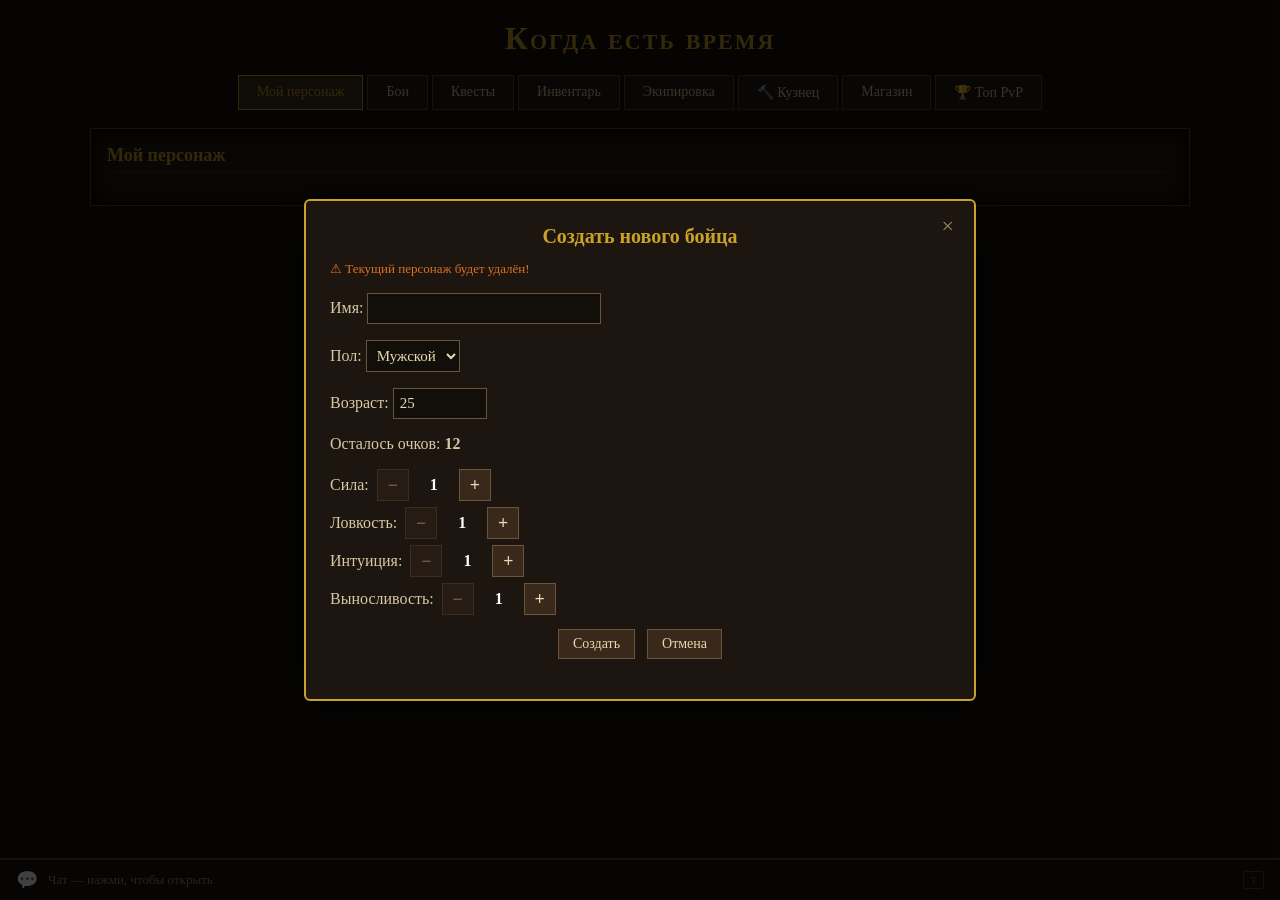
==== commit a21bda45: "Add files via upload" ====
--- a/arena/client/index.html
+++ b/arena/client/index.html
@@ -16,7 +16,7 @@
     <div class="tab" data-tab="equip">Экипировка</div>
     <div class="tab" data-tab="forge">🔨 Кузнец</div>
     <div class="tab" data-tab="shop">Магазин</div>
-    <div class="tab" data-tab="leaderboard">🏆 Топ</div>
+    <div class="tab" data-tab="leaderboard">🏆 Топ PvP</div>
   </div>
 
   <div id="home" class="panel">
@@ -49,7 +49,7 @@
         <p style="text-align:center;margin:4px 0 0;">
           <button id="fightBtn" class="hidden" disabled style="font-size:15px;padding:8px 22px;background:#7a5c1e;border-color:#c9a227;">Нанести удар!</button>
           <button id="newEnemyBtn" style="font-size:15px;padding:8px 22px;">Найти противника</button>
-          <button id="duelBtn" class="btn-duel" style="font-size:15px;padding:8px 22px;">⚔ Дуэль</button>
+          <button id="duelBtn" class="btn-duel" style="font-size:15px;padding:8px 22px;">⚔ PvP</button>
         </p>
       </div>
       <div class="fighter-side" id="eSide" title="Нажми для карточки">
@@ -190,6 +190,22 @@
     </p>
   </div>
 </div>
+<div id="chatOverlay" class="chat-modal hidden" onclick="closeChat(event)">
+  <div class="chat-window" onclick="event.stopPropagation()">
+    <div class="chat-header">
+      <span class="chat-title">💬 Чат</span>
+      <button class="chat-close" onclick="closeChatForce()">&times;</button>
+    </div>
+    <div class="chat-tabs" id="chatTabs"></div>
+    <div class="chat-messages" id="chatMessages"></div>
+    <div class="chat-input-row">
+      <select id="chatPmSelect" class="hidden"></select>
+      <input type="text" id="chatInput" maxlength="200"
+             placeholder="Написать сообщение..." autocomplete="off">
+      <button onclick="sendChatMessage()">Отправить</button>
+    </div>
+  </div>
+</div>
 
 <script src="data/items.js"></script>
 <script src="data/balance.js"></script>
@@ -710,6 +726,10 @@
   if (!player.battleHistory) player.battleHistory = [];
   if (!player.workShift) player.workShift = null;
   if (!player.bossCooldowns) player.bossCooldowns = {};
+  if (player.pvpWins === undefined) player.pvpWins = 0;
+  if (player.pvpLosses === undefined) player.pvpLosses = 0;
+  if (player.pvpRating === undefined) player.pvpRating = 0;
+  if (player.pvpLastFight === undefined) player.pvpLastFight = 0;
   /* Миграция со старого формата: переносим общий кулдаун на замок */
   if (player.bossCooldownUntil !== undefined && player.bossCooldownUntil > 0) {
     if (player.bossCooldowns.castle === undefined || player.bossCooldowns.castle < player.bossCooldownUntil) {
@@ -823,21 +843,11 @@
   save(); renderHome();
 }
 
-function checkWorkReset() {
-  if (Date.now() >= player.workResetTime) {
-    player.workDayCount = { short: 0, medium: 0, long: 0 };
-    player.workResetTime = Date.now() + 2 * 24 * 3600 * 1000;
-    save();
-  }
-}
 function startWork(type) {
   if (player.workShift) { alert("У тебя уже активна смена! Дождись её окончания."); return; }
-  var limits = { short: 2, medium: 1, long: 1 };
-  if (player.workDayCount[type] >= limits[type]) { alert("Лимит смен этого типа исчерпан! Жди сброса через 2 дня."); return; }
   var hours = type === "short" ? 4 : (type === "medium" ? 6 : 8);
   player.workShift = type;
   player.workEndTime = Date.now() + hours * 3600 * 1000;
-  player.workDayCount[type]++;
   addLog("💼 <span class='heal'>Ты отправился на работу! Смена: " + hours + " часов.</span>", "heal");
   save(); renderHome();
 }
@@ -885,7 +895,10 @@
     addLog("😵 <span class='heal'>Враг оглушён! Он тоже пропускает ход!</span>", "heal");
   } else {
     tryEnemySkill();
-    if (enemy && enemy.hp > 0) strike(enemy, player, randomZone(), []);
+    if (enemy && enemy.hp > 0) {
+      combatState.punishNextHit = PVP_PUNISH_MULT;
+      strike(enemy, player, randomZone(), []);
+    }
   }
   if (player.hp <= 0) { defeat(); return; }
   renderBattleScreen();
@@ -896,7 +909,6 @@
 setInterval(function() {
   if (!player) return;
   checkDailyReset();
-  checkWorkReset();
   tickHpRegen();
   tickFatigue();
   if (currentTab === "home") renderHome();
@@ -1393,7 +1405,7 @@
   if (enemy) {
     eSide.className = "fighter-side active" + (isDuel ? " duel" : "") + (enemy.isElite ? " elite" : "") + (enemy.isBoss ? " boss" : "");
     var headerBadges = "";
-    if (isDuel) headerBadges += "<span class='duel-badge'>⚔ ДУЭЛЬ</span> ";
+    if (isDuel) headerBadges += "<span class='duel-badge'>⚔ PVP</span> ";
     if (enemy.isBoss) headerBadges += "<span class='boss-badge'>👑 БОСС</span> ";
     if (enemy.isElite) headerBadges += "<span class='elite-badge'>⭐ ЭЛИТА</span> ";
     document.getElementById("eHeader").innerHTML = (headerBadges ? headerBadges + "<br>" : "") + "<span style='color:#e07020'>" + esc(enemy.name) + "</span> [" + player.level + "] <span class='hp-num'>(" + Math.max(0, enemy.hp) + "/" + enemy.maxHp + ")</span>";
@@ -1491,7 +1503,6 @@
 
 function renderHome() {
   checkDailyReset();
-  checkWorkReset();
   var isMax = player.level >= MAX_LEVEL;
   var base = XP_TABLE[player.level][player.ap];
   var next = nextThreshold();
@@ -1561,7 +1572,6 @@
   var timeLeft = getWorkTimeLeft();
   var isWorking = player.workShift !== null;
   var isReady = isWorking && timeLeft <= 0;
-  var limits = { short: 2, medium: 1, long: 1 };
   var shiftNames = { short: "4 часа", medium: "6 часов", long: "8 часов" };
   var shiftRewards = { short: "10-20", medium: "25-40", long: "40-60" };
   var html = "<div class='work-panel'><h3>💼 Работа (пассивный доход)</h3>";
@@ -1574,16 +1584,13 @@
       html += "<div class='work-timer'>⏳ Осталось: " + formatWorkTime(timeLeft) + "</div>";
     }
   } else {
-    html += "<div class='reset-info'>Выбери смену. Лимит за 2 дня: короткая ×2, средняя ×1, длинная ×1.</div>";
+    html += "<div class='reset-info'>Выбери смену. После завершения можно снова идти на любую.</div>";
     html += "<div style='margin-top:10px;'>";
     ["short", "medium", "long"].forEach(function(type) {
-      var available = player.workDayCount[type] < limits[type];
-      html += "<button class='work-shift-btn' onclick='startWork(\"" + type + "\")' " + (available ? "" : "disabled") + ">" + shiftNames[type] + " (" + shiftRewards[type] + " монет) — осталось: " + (limits[type] - player.workDayCount[type]) + "</button>";
+      html += "<button class='work-shift-btn' onclick='startWork(\"" + type + "\")'>" + shiftNames[type] + " (" + shiftRewards[type] + " монет)</button>";
     });
     html += "</div>";
   }
-  var resetTime = Math.max(0, player.workResetTime - Date.now());
-  html += "<div class='reset-info' style='margin-top:10px;font-size:11px;'>Сброс лимитов через: " + formatWorkTime(resetTime) + "</div>";
   html += "</div>";
   section.innerHTML = html;
 }
@@ -2207,6 +2214,48 @@
     dmgMin: Math.max(1, Math.round(wr.min * DUEL_STAT_MULT)), dmgMax: Math.max(2, Math.round(wr.max * DUEL_STAT_MULT))
   };
 }
+/* === PVP-ПРОТИВНИК === */
+var PVP_NAMES = [
+  "Тень_Арены", "Мечник77", "Кровавый_Лорд", "Гладиатор_X", "Ночной_Клинок",
+  "Стальной_Волк", "Хитрый_Лис", "Бешеный_Топор", "Странник_Дорог",
+  "Охотник_Теней", "Ветеран_Битв", "Молодой_Лев", "Седой_Волк", "Ловчий"
+];
+
+function makePvPEnemy() {
+  var eb = getEquipBonus();
+  var playerLevel = player.level;
+
+  // Соперник: либо наш уровень, либо +1
+  var rollHigher = Math.random() < 0.5 && playerLevel < MAX_LEVEL;
+  var oppLevel = rollHigher ? playerLevel + 1 : playerLevel;
+
+  // Статы соперника — почти как у игрока, с небольшим разбросом
+  var statMult = 0.95 + Math.random() * 0.15; // 0.95 – 1.10
+  var dStr = Math.max(1, Math.floor((player.str + eb.str) * statMult));
+  var dAgi = Math.max(1, Math.floor((player.agi + eb.agi) * statMult));
+  var dIntu = Math.max(1, Math.floor((player.intu + eb.intu) * statMult));
+  var dEnd = Math.max(1, Math.floor((player.end + eb.end) * statMult));
+
+  // HP = как у игрока + 0-15% разброс
+  var hpMult = 1.0 + Math.random() * 0.15;
+  var dHp = Math.floor((20 + dEnd * 6) * hpMult);
+
+  // Оружие бота — ТАКОЕ ЖЕ по урону, как у игрока
+  var wr = getWeaponRange(player);
+  var dmgMin = wr.min;
+  var dmgMax = wr.max;
+
+  var name = PVP_NAMES[Math.floor(Math.random() * PVP_NAMES.length)] + " [" + oppLevel + "]";
+
+  return {
+    name: name,
+    level: oppLevel,
+    isHigherLevel: oppLevel > playerLevel,
+    str: dStr, agi: dAgi, intu: dIntu, end: dEnd,
+    maxHp: dHp, hp: dHp,
+    dmgMin: dmgMin, dmgMax: dmgMax
+  };
+}
 function pickBossEquipment(archId) {
   var prefer = ARCHETYPE_PREFERRED_STAT[archId];
   var eq = {};
@@ -2331,17 +2380,66 @@
 };
 document.getElementById("duelBtn").onclick = function() {
   if (!player) return;
-  if (currentLocation !== "arena") { alert("Дуэль доступна только на Арене!"); return; }
-  if (player.level < DUEL_MIN_LEVEL) { alert("Дуэль доступна с " + DUEL_MIN_LEVEL + " уровня!"); return; }
+  if (enemy) return;
   if (player.hp <= 0) { player.hp = Math.max(1, Math.floor(player.maxHp * 0.3)); save(); }
-  enemy = makeDuelEnemy(); isDuel = true; combatState = { dodgeBoost: 0 };
+
+  // кулдаун
+  var cd = (player.pvpLastFight || 0) + PVP_COOLDOWN_MS - Date.now();
+  if (cd > 0) {
+    var sec = Math.ceil(cd / 1000);
+    alert("Кулдаун PvP: ещё " + sec + " сек.");
+    return;
+  }
+
+  // показать оверлей поиска
+  document.getElementById("pvpSearchOverlay").classList.remove("hidden");
+  document.getElementById("pvpSearchStatus").textContent = "Сканируем арену...";
+
+  // через 2-5 сек — нашли соперника
+  var searchTime = PVP_SEARCH_MIN_MS + Math.random() * (PVP_SEARCH_MAX_MS - PVP_SEARCH_MIN_MS);
+  setTimeout(function() {
+    if (document.getElementById("pvpSearchOverlay").classList.contains("hidden")) return; // отменили
+
+    enemy = makePvPEnemy();
+    var status = document.getElementById("pvpSearchStatus");
+
+    if (enemy.isHigherLevel) {
+      // нужен согласие соперника (симуляция)
+      status.textContent = "Соперник " + enemy.name + " обдумывает бой...";
+      setTimeout(function() {
+        if (document.getElementById("pvpSearchOverlay").classList.contains("hidden")) return;
+        status.textContent = "Соперник согласился!";
+        setTimeout(startPvPFight, 500);
+      }, PVP_CONSENT_DELAY_MS);
+    } else {
+      // равный уровень — сразу в бой
+      status.textContent = "Найден соперник: " + enemy.name;
+      setTimeout(startPvPFight, 500);
+    }
+  }, searchTime);
+};
+
+function startPvPFight() {
+  document.getElementById("pvpSearchOverlay").classList.add("hidden");
+  if (!enemy) return;
+  isDuel = true;
+  combatState = { dodgeBoost: 0, punishNextHit: 1 };
   initSkillState(); skillState.selectedSkill = null;
   startBattleLog();
   resetTurnDeadline();
-  addLog("<span class='duel-log'>⚔ ДУЭЛЬ! " + fighterName(enemy) + " (статы ×" + DUEL_STAT_MULT + ", с навыками). Награда ×" + DUEL_REWARD_MULT + "!</span>", "sys");
+  addLog("<span class='duel-log'>⚔ PVP! " + fighterName(enemy) + " (уровень " + enemy.level + "). Награда ×" + PVP_REWARD_MULT + "!</span>", "sys");
   attackZone = null; blockZones = [];
   renderBattleScreen();
-};
+}
+
+function cancelPvpSearch(e) {
+  if (e && e.target !== document.getElementById("pvpSearchOverlay")) return;
+  cancelPvpSearchForce();
+}
+function cancelPvpSearchForce() {
+  document.getElementById("pvpSearchOverlay").classList.add("hidden");
+  enemy = null;
+}
 document.getElementById("fightBtn").onclick = function() {
   if (!enemy || enemy.hp <= 0 || player.hp <= 0) return;
   battleRounds++;
@@ -2533,6 +2631,13 @@
     if (za > 0) dmg = Math.max(1, dmg - za);
   }
 
+    /* Штраф за пропуск хода */
+  if (combatState && combatState.punishNextHit && combatState.punishNextHit !== 1) {
+    dmg = Math.floor(dmg * combatState.punishNextHit);
+    addLog("<span class='dmg'>⚡ Штраф за пропуск хода: +20% урона!</span>", "sys");
+    combatState.punishNextHit = 1;
+  }
+
   def.hp -= dmg;
   if (blocks.indexOf(zone) < 0) combatState.dodgeBoost = 0;
 }
@@ -2550,6 +2655,11 @@
   }
   if (isDuel) {
     player.dailyProgress.duelWins = (player.dailyProgress.duelWins || 0) + 1;
+    player.pvpWins = (player.pvpWins || 0) + 1;
+    var ratingDelta = (enemy && enemy.isHigherLevel) ? PVP_RATING_WIN_HIGHER : PVP_RATING_WIN_EQUAL;
+    player.pvpRating = (player.pvpRating || 0) + ratingDelta;
+    player.pvpLastFight = Date.now();
+    addLog("<span class='epic'>🏆 PvP: победа! Рейтинг +" + ratingDelta + " (всего: " + player.pvpRating + ")</span>", "heal");
   }
   var dropLocations = ["forest", "caves", "graveyard"];
   if (!isDuel && enemy && enemy.location && dropLocations.indexOf(enemy.location) >= 0) {
@@ -2574,7 +2684,7 @@
   player.fatigue = Math.min(FATIGUE_MAX, player.fatigue + FATIGUE_PER_FIGHT);
   player.lastFatigueTick = Date.now();
     var gold = getBattleGold();
-  if (isDuel) gold = Math.floor(gold * DUEL_REWARD_MULT);
+  if (isDuel) gold = Math.floor(gold * PVP_REWARD_MULT);
   if (enemy && enemy.isElite) gold = Math.floor(gold * ELITE_GOLD_MULT);
   var fl = getFatigueLevel();
   gold = Math.max(1, Math.floor(gold * fl.goldMult));
@@ -2631,7 +2741,7 @@
   }
   if (player.level < MAX_LEVEL) {
     var gain = getXpForBot(player.level);
-    if (isDuel) gain = Math.floor(gain * DUEL_REWARD_MULT);
+    if (isDuel) gain = Math.floor(gain * PVP_REWARD_MULT);
     if (enemy && enemy.isElite) gain = Math.floor(gain * ELITE_XP_MULT);
     gain = Math.floor(gain * fl.expMult);
     player.exp += gain;
@@ -2649,6 +2759,14 @@
   player.losses++;
   player.dailyProgress.streak = 0;
   player.hp = Math.max(1, Math.floor(player.maxHp * 0.3));
+
+  if (isDuel) {
+    player.pvpLosses = (player.pvpLosses || 0) + 1;
+    player.pvpRating = Math.max(0, (player.pvpRating || 0) + PVP_RATING_LOSS);
+    player.pvpLastFight = Date.now();
+    addLog("<span class='epic'>🏆 PvP: поражение. Рейтинг " + PVP_RATING_LOSS + " (всего: " + player.pvpRating + ")</span>", "sys");
+  }
+
   enemy = null; isDuel = false; skillState = null; combatState = { dodgeBoost: 0 };
   player.lastHpRegen = Date.now();
   renderBattleScreen(); save(); renderHome();
@@ -2667,29 +2785,345 @@
   log.scrollTop = log.scrollHeight;
 }
 
-var FAKE_LEADERS = [
-  { name: "Хальдор Железнобокий", level: 13, wins: 48720 },
-  { name: "Элара Клинковая", level: 12, wins: 35100 },
-  { name: "Мороз Беспощадный", level: 12, wins: 28400 },
-  { name: "Валькирия Шторм", level: 11, wins: 21300 },
-  { name: "Торн Кровавый", level: 10, wins: 16800 },
-  { name: "Лира Теневая", level: 9, wins: 12400 },
-  { name: "Гром Камнерукий", level: 8, wins: 8900 },
-  { name: "Сайрус Молниеносный", level: 7, wins: 6200 },
-  { name: "Нара Ядовитая", level: 6, wins: 4100 }
+var FAKE_PVP_LEADERS = [
+  { name: "Хальдор Железнобокий", level: 13, pvpWins: 842, pvpLosses: 156, pvpRating: 4230 },
+  { name: "Элара Клинковая", level: 12, pvpWins: 715, pvpLosses: 189, pvpRating: 3810 },
+  { name: "Мороз Беспощадный", level: 12, pvpWins: 634, pvpLosses: 210, pvpRating: 3540 },
+  { name: "Валькирия Шторм", level: 11, pvpWins: 521, pvpLosses: 187, pvpRating: 3120 },
+  { name: "Торн Кровавый", level: 10, pvpWins: 448, pvpLosses: 165, pvpRating: 2780 },
+  { name: "Лира Теневая", level: 9, pvpWins: 362, pvpLosses: 142, pvpRating: 2410 },
+  { name: "Гром Камнерукий", level: 8, pvpWins: 287, pvpLosses: 118, pvpRating: 2050 },
+  { name: "Сайрус Молниеносный", level: 7, pvpWins: 214, pvpLosses: 96, pvpRating: 1720 },
+  { name: "Нара Ядовитая", level: 6, pvpWins: 156, pvpLosses: 74, pvpRating: 1340 },
+  { name: "Клинок_Ночи", level: 5, pvpWins: 98, pvpLosses: 61, pvpRating: 980 },
+  { name: "Серый_Волк", level: 4, pvpWins: 62, pvpLosses: 40, pvpRating: 640 },
+  { name: "Молодой_Лев", level: 3, pvpWins: 31, pvpLosses: 22, pvpRating: 380 }
 ];
+
 function renderLeaderboard() {
-  var all = FAKE_LEADERS.slice();
-  all.push({ name: player.name, level: player.level, wins: player.wins, isMe: true });
-  all.sort(function(a, b) { if (b.level !== a.level) return b.level - a.level; return b.wins - a.wins; });
+  var all = FAKE_PVP_LEADERS.slice();
+  all.push({
+    name: player.name,
+    level: player.level,
+    pvpWins: player.pvpWins || 0,
+    pvpLosses: player.pvpLosses || 0,
+    pvpRating: player.pvpRating || 0,
+    isMe: true
+  });
+
+  // Сортировка: сначала по рейтингу, потом по победам
+  all.sort(function(a, b) {
+    if (b.pvpRating !== a.pvpRating) return b.pvpRating - a.pvpRating;
+    return b.pvpWins - a.pvpWins;
+  });
+
   var html = "";
   all.slice(0, 15).forEach(function(p, i) {
     var rank = i + 1;
     var medal = rank === 1 ? "🥇" : rank === 2 ? "🥈" : rank === 3 ? "🥉" : rank;
-    html += "<div class='leaderboard-row" + (p.isMe ? " me" : "") + "'><div><span class='leaderboard-rank'>" + medal + "</span> <b>" + esc(p.name) + "</b></div><div>Ур. " + p.level + " | " + p.wins.toLocaleString() + " побед</div></div>";
+    var total = p.pvpWins + p.pvpLosses;
+    var wr = total > 0 ? Math.round(p.pvpWins / total * 100) : 0;
+    html += "<div class='leaderboard-row" + (p.isMe ? " me" : "") + "'>" +
+      "<div>" +
+        "<span class='leaderboard-rank'>" + medal + "</span> " +
+        "<b>" + esc(p.name) + "</b>" +
+        "<div class='lb-pvp-sub'>Ур. " + p.level + " · " + wr + "% побед</div>" +
+      "</div>" +
+      "<div style='text-align:right;'>" +
+        "<div class='lb-rating'>⚔ " + p.pvpRating.toLocaleString() + "</div>" +
+        "<div class='lb-pvp-sub'>" + p.pvpWins + " / " + p.pvpLosses + "</div>" +
+      "</div>" +
+    "</div>";
   });
   document.getElementById("leaderboardList").innerHTML = html;
 }
+/* === ЧАТ === */
+var CHAT_STORAGE_KEY = "arena_chat";
+var CHAT_MAX_MESSAGES = 200;
+var CHAT_ACTIVE_TAB = "general";
+var CHAT_OPEN = false;
+var CHAT_FAKE_TIMER = null;
+
+var CHAT_NPC_NAMES = ["Гром", "Лира", "Тень_Арены", "Мечник77", "Странник", "Капитан_Стражи", "Пилигрим", "Охотник"];
+
+var CHAT_GENERAL_PHRASES = [
+  "Кто сегодня в замок? Нужен напарник",
+  "Продам секиру +3, недорого",
+  "Как апнуть 5 уровень быстро?",
+  "Король сегодня лёг с 4-го раза...",
+  "У кого есть свиток заточки +3?",
+  "На арене сегодня мясо",
+  "В пещерах хороший дроп",
+  "Кто-нибудь видел Директора?",
+  "Заточка +4 вообще возможна?",
+  "Собрал полный сет, иду в замок"
+];
+
+var CHAT_PM_PHRASES = [
+  "Привет! Не хочешь помочь с боссом?",
+  "Скинь скрин своей экипировки",
+  "У тебя есть лишний T3?",
+  "Давай в дуэль?",
+  "Какой у тебя билд?",
+  "Помоги с квестом в лесу, плз"
+];
+
+var CHAT_SYSTEM_PHRASES = [
+  "🎉 Игрок {name} достиг 10-го уровня!",
+  "⚔ Игрок {name} победил Короля Замка!",
+  "💎 Игрок {name} нашёл легендарный остаток!",
+  "🏆 Игрок {name} возглавил таблицу лидеров!",
+  "🔥 Игрок {name} заточил оружие до +5!"
+];
+
+function chatLoad() {
+  try {
+    var raw = localStorage.getItem(CHAT_STORAGE_KEY);
+    if (!raw) return [];
+    var data = JSON.parse(raw);
+    return Array.isArray(data) ? data : [];
+  } catch (e) { return []; }
+}
+
+function chatSave(msgs) {
+  try {
+    if (msgs.length > CHAT_MAX_MESSAGES) {
+      msgs = msgs.slice(-CHAT_MAX_MESSAGES);
+    }
+    localStorage.setItem(CHAT_STORAGE_KEY, JSON.stringify(msgs));
+  } catch (e) {}
+}
+
+function chatAdd(channel, from, text, opts) {
+  opts = opts || {};
+  var msgs = chatLoad();
+  var msg = {
+    id: Date.now() + Math.random(),
+    channel: channel,
+    from: from,
+    to: opts.to || null,
+    text: text,
+    ts: Date.now(),
+    read: CHAT_OPEN && CHAT_ACTIVE_TAB === channel
+  };
+  msgs.push(msg);
+  chatSave(msgs);
+  if (CHAT_OPEN) chatRenderMessages();
+  chatRenderMinibar();
+  chatRenderTabs();
+}
+
+function chatRenderMinibar() {
+  var msgs = chatLoad();
+  var badge = document.getElementById("chatMinibarBadge");
+  var preview = document.getElementById("chatMinibarPreview");
+  if (!badge || !preview) return;
+
+  var unread = msgs.filter(function(m) { return !m.read; }).length;
+  if (unread > 0) {
+    badge.textContent = unread > 99 ? "99+" : unread;
+    badge.classList.remove("hidden");
+  } else {
+    badge.classList.add("hidden");
+  }
+
+  if (msgs.length === 0) {
+    preview.textContent = "Чат — нажми, чтобы открыть";
+    return;
+  }
+  var last = msgs[msgs.length - 1];
+  var author = last.from === player.name ? "Ты" : esc(last.from);
+  preview.innerHTML = "<span class='chat-author'>" + author + ":</span> " + esc(last.text);
+}
+
+function chatRenderTabs() {
+  var box = document.getElementById("chatTabs");
+  if (!box) return;
+  var msgs = chatLoad();
+  var tabs = [
+    { id: "general", label: "Общий" },
+    { id: "system", label: "Система" },
+    { id: "pm", label: "Личные" }
+  ];
+  var html = "";
+  tabs.forEach(function(t) {
+    var unread = msgs.filter(function(m) { return m.channel === t.id && !m.read; }).length;
+    var active = CHAT_ACTIVE_TAB === t.id;
+    html += "<div class='chat-tab" + (active ? " active" : "") + "' onclick='switchChatTab(\"" + t.id + "\")'>" +
+      t.label +
+      (unread > 0 ? " <span class='chat-badge'>" + unread + "</span>" : "") +
+      "</div>";
+  });
+  box.innerHTML = html;
+}
+
+function chatRenderMessages() {
+  var box = document.getElementById("chatMessages");
+  if (!box) return;
+  var msgs = chatLoad();
+  var filtered = msgs.filter(function(m) {
+    if (CHAT_ACTIVE_TAB === "pm") return m.channel === "pm";
+    return m.channel === CHAT_ACTIVE_TAB;
+  });
+
+  if (filtered.length === 0) {
+    box.innerHTML = "<div class='chat-empty'>Пока пусто</div>";
+    return;
+  }
+
+  var html = "";
+  filtered.forEach(function(m) {
+    var time = new Date(m.ts);
+    var hh = time.getHours(), mm = time.getMinutes();
+    var tstr = (hh < 10 ? "0" + hh : hh) + ":" + (mm < 10 ? "0" + mm : mm);
+    var isMe = m.from === player.name;
+    var cls = "chat-message";
+    if (m.channel === "system") cls += " system";
+    if (m.channel === "pm") cls += " pm";
+    var author = isMe ? "Ты" : esc(m.from);
+    var prefix = (m.channel === "pm" && m.to) ? ("→ " + esc(m.to) + ": ") : "";
+    html += "<div class='" + cls + "'>" +
+      "<span class='cm-author" + (isMe ? " me" : "") + "'>" + author + "</span>" +
+      "<span class='cm-time'>" + tstr + "</span> " +
+      "<span class='cm-text'>" + prefix + esc(m.text) + "</span>" +
+      "</div>";
+  });
+  box.innerHTML = html;
+  box.scrollTop = box.scrollHeight;
+}
+
+function switchChatTab(tab) {
+  CHAT_ACTIVE_TAB = tab;
+  // помечаем как прочитанные
+  var msgs = chatLoad();
+  var changed = false;
+  msgs.forEach(function(m) {
+    if (m.channel === tab && !m.read) { m.read = true; changed = true; }
+  });
+  if (changed) chatSave(msgs);
+
+  // показать/скрыть select получателя в ЛС
+  var sel = document.getElementById("chatPmSelect");
+  if (sel) {
+    if (tab === "pm") {
+      sel.classList.remove("hidden");
+      if (sel.options.length === 0) {
+        CHAT_NPC_NAMES.forEach(function(n) {
+          var opt = document.createElement("option");
+          opt.value = n;
+          opt.textContent = "→ " + n;
+          sel.appendChild(opt);
+        });
+      }
+    } else {
+      sel.classList.add("hidden");
+    }
+  }
+
+  chatRenderTabs();
+  chatRenderMessages();
+  chatRenderMinibar();
+}
+
+function openChat() {
+  CHAT_OPEN = true;
+  document.getElementById("chatOverlay").classList.remove("hidden");
+  // помечаем текущий канал как прочитанный
+  switchChatTab(CHAT_ACTIVE_TAB);
+  setTimeout(function() {
+    var input = document.getElementById("chatInput");
+    if (input) input.focus();
+  }, 50);
+}
+
+function closeChat(e) {
+  if (e && e.target !== document.getElementById("chatOverlay")) return;
+  closeChatForce();
+}
+
+function closeChatForce() {
+  CHAT_OPEN = false;
+  document.getElementById("chatOverlay").classList.add("hidden");
+}
+
+function sendChatMessage() {
+  var input = document.getElementById("chatInput");
+  if (!input) return;
+  var text = input.value.trim();
+  if (!text) return;
+
+  if (CHAT_ACTIVE_TAB === "pm") {
+    var sel = document.getElementById("chatPmSelect");
+    var to = sel && sel.value ? sel.value : CHAT_NPC_NAMES[0];
+    chatAdd("pm", player.name, text, { to: to });
+    // имитация ответа через 3-6 сек
+    setTimeout(function() {
+      chatAdd("pm", to, CHAT_PM_PHRASES[Math.floor(Math.random() * CHAT_PM_PHRASES.length)]);
+    }, 3000 + Math.random() * 3000);
+  } else if (CHAT_ACTIVE_TAB === "general") {
+    chatAdd("general", player.name, text);
+  } else {
+    // в системном канале писать нельзя
+    return;
+  }
+
+  input.value = "";
+  input.focus();
+}
+
+function startFakeChat() {
+  if (CHAT_FAKE_TIMER) clearInterval(CHAT_FAKE_TIMER);
+  function scheduleNext() {
+    var delay = 30000 + Math.random() * 30000; // 30-60 сек
+    CHAT_FAKE_TIMER = setTimeout(function() {
+      var roll = Math.random();
+      if (roll < 0.75) {
+        // общий чат
+        var name = CHAT_NPC_NAMES[Math.floor(Math.random() * CHAT_NPC_NAMES.length)];
+        var phrase = CHAT_GENERAL_PHRASES[Math.floor(Math.random() * CHAT_GENERAL_PHRASES.length)];
+        chatAdd("general", name, phrase);
+      } else if (roll < 0.92) {
+        // системное событие
+        var pname = CHAT_NPC_NAMES[Math.floor(Math.random() * CHAT_NPC_NAMES.length)];
+        var phrase2 = CHAT_SYSTEM_PHRASES[Math.floor(Math.random() * CHAT_SYSTEM_PHRASES.length)];
+        chatAdd("system", "Система", phrase2.replace("{name}", pname));
+      } else {
+        // личное сообщение игроку
+        var npc = CHAT_NPC_NAMES[Math.floor(Math.random() * CHAT_NPC_NAMES.length)];
+        var phrase3 = CHAT_PM_PHRASES[Math.floor(Math.random() * CHAT_PM_PHRASES.length)];
+        chatAdd("pm", npc, phrase3, { to: player.name });
+      }
+      scheduleNext();
+    }, delay);
+  }
+  scheduleNext();
+}
+
+/* Горячие клавиши */
+document.addEventListener("keydown", function(e) {
+  var tag = (e.target.tagName || "").toLowerCase();
+  var isInput = (tag === "input" || tag === "textarea" || tag === "select");
+
+  // T — открыть чат (если не в поле ввода)
+  if (!isInput && (e.key === "t" || e.key === "T" || e.key === "е" || e.key === "Е")) {
+    e.preventDefault();
+    if (!CHAT_OPEN) openChat();
+    return;
+  }
+
+  // Esc — закрыть чат
+  if (e.key === "Escape" && CHAT_OPEN) {
+    closeChatForce();
+    return;
+  }
+
+  // Enter в поле чата — отправить
+  if (e.key === "Enter" && e.target.id === "chatInput" && CHAT_OPEN) {
+    e.preventDefault();
+    sendChatMessage();
+    return;
+  }
+});
 
 (function init() {
   try {
@@ -2703,10 +3137,29 @@
     } else {
       openCreateModal();
     }
+    // инициализация чата
+    if (player) {
+      chatRenderMinibar();
+      startFakeChat();
+    }
   } catch (e) {
     alert("⚠ Ошибка при запуске игры:\n" + e.message + "\n\nПопробуй создать нового персонажа.");
   }
 })();
 </script>
+<div id="chatMinibar" class="chat-minibar" onclick="openChat()">
+  <span class="chat-icon">💬</span>
+  <span class="chat-preview" id="chatMinibarPreview">Чат — нажми, чтобы открыть</span>
+  <span class="chat-badge hidden" id="chatMinibarBadge">0</span>
+  <span class="chat-hint">T</span>
+</div>
+<div id="pvpSearchOverlay" class="pvp-search-overlay hidden" onclick="cancelPvpSearch(event)">
+  <div class="pvp-search-box" onclick="event.stopPropagation()">
+    <div class="spinner"></div>
+    <div class="title">⚔ Поиск соперника</div>
+    <div class="status" id="pvpSearchStatus">Сканируем арену...</div>
+    <button class="cancel-btn" onclick="cancelPvpSearchForce()">Отмена</button>
+  </div>
+</div>
 </body>
 </html>
--- a/arena/client/style.css
+++ b/arena/client/style.css
@@ -175,3 +175,167 @@
 .zone-btns { display:flex; flex-direction:column; gap:3px; background:#120e0a; border:1px solid #3d2f1e; padding:6px; border-radius:3px; }
 .zone-btn { padding:5px 10px; font-size:12px; background:#241c14; width:100%; text-align:left; }
 .zone-btn.active { background:#7a5c1e; border-color:#c9a227; color:#fff; font-weight:bold; }
+
+/* === ЧАТ === */
+body { padding-bottom: 44px; }
+
+.chat-minibar {
+  position: fixed; bottom: 0; left: 0; right: 0;
+  height: 40px; background: #1c1510;
+  border-top: 2px solid #5a4630;
+  color: #d8c9a3;
+  display: flex; align-items: center;
+  padding: 0 16px; gap: 10px;
+  cursor: pointer; z-index: 900;
+  font-size: 13px; transition: background .2s;
+  user-select: none;
+}
+.chat-minibar:hover { background: #241c14; }
+.chat-minibar .chat-icon { font-size: 18px; }
+.chat-minibar .chat-preview {
+  flex: 1; color: #9a8a68;
+  white-space: nowrap; overflow: hidden; text-overflow: ellipsis;
+}
+.chat-minibar .chat-preview .chat-author {
+  color: #c9a227; font-weight: bold;
+}
+.chat-minibar .chat-badge {
+  background: #a5281e; color: #fff; border-radius: 10px;
+  padding: 1px 7px; font-size: 11px; font-weight: bold;
+  min-width: 18px; text-align: center;
+}
+.chat-minibar .chat-hint {
+  color: #6b5430; font-size: 11px;
+  border: 1px solid #5a4630; padding: 2px 6px; border-radius: 3px;
+}
+
+.chat-modal {
+  position: fixed; top: 0; left: 0; right: 0; bottom: 0;
+  background: rgba(0,0,0,0.75); z-index: 1100;
+  display: flex; align-items: center; justify-content: center;
+}
+.chat-window {
+  background: #1c1510; border: 2px solid #c9a227; border-radius: 6px;
+  width: 92%; max-width: 640px; height: 520px;
+  display: flex; flex-direction: column;
+  box-shadow: 0 10px 40px rgba(0,0,0,0.8);
+  position: relative;
+}
+.chat-header {
+  display: flex; align-items: center; padding: 8px 14px;
+  border-bottom: 1px solid #5a4630;
+}
+.chat-header .chat-title {
+  color: #c9a227; font-weight: bold;
+  margin-right: auto; font-size: 15px;
+}
+.chat-close {
+  background: none; border: none; color: #9a8a68;
+  font-size: 22px; cursor: pointer; padding: 2px 8px;
+}
+.chat-close:hover { color: #c9a227; }
+
+.chat-tabs {
+  display: flex; gap: 2px; padding: 0 12px;
+  border-bottom: 1px solid #3d2f1e;
+}
+.chat-tab {
+  padding: 8px 16px; cursor: pointer; color: #9a8a68;
+  font-size: 13px; border-bottom: 2px solid transparent;
+  user-select: none; position: relative; transition: color .2s;
+}
+.chat-tab:hover { color: #c9a227; }
+.chat-tab.active {
+  color: #c9a227; border-bottom-color: #c9a227; font-weight: bold;
+}
+.chat-tab .chat-badge {
+  background: #a5281e; color: #fff; border-radius: 8px;
+  padding: 0 5px; font-size: 10px; margin-left: 4px;
+}
+
+.chat-messages {
+  flex: 1; overflow-y: auto; padding: 10px 14px;
+  background: #120e0a; font-size: 13px; line-height: 1.55;
+}
+.chat-message { margin-bottom: 5px; word-wrap: break-word; }
+.chat-message .cm-author {
+  color: #c9a227; font-weight: bold;
+}
+.chat-message .cm-author.me { color: #7ab648; }
+.chat-message .cm-time {
+  color: #6b5430; font-size: 10px; margin-left: 6px;
+}
+.chat-message .cm-text { color: #d8c9a3; }
+.chat-message.system .cm-text {
+  color: #b380e0; font-style: italic;
+}
+.chat-message.pm .cm-text { color: #b380e0; }
+.chat-message.pm .cm-author { color: #b380e0; }
+
+.chat-empty {
+  color: #6b5430; font-style: italic; text-align: center;
+  padding: 40px 0;
+}
+
+.chat-input-row {
+  display: flex; gap: 6px; padding: 10px 12px;
+  border-top: 1px solid #5a4630; background: #1c1510;
+}
+.chat-input-row select {
+  background: #120e0a; border: 1px solid #6b543a;
+  color: #e8d9b0; padding: 8px 10px;
+  font-family: inherit; font-size: 13px;
+  max-width: 130px;
+}
+.chat-input-row input {
+  flex: 1; background: #120e0a; border: 1px solid #6b543a;
+  color: #e8d9b0; padding: 8px 10px;
+  font-family: inherit; font-size: 14px;
+}
+.chat-input-row input:focus {
+  outline: none; border-color: #c9a227;
+}
+.chat-input-row button {
+  padding: 8px 16px; background: #38291a;
+  color: #e8d9b0; border: 1px solid #6b543a;
+  cursor: pointer; font-family: inherit; font-size: 13px;
+}
+.chat-input-row button:hover { background: #4d3a24; }
+
+/* === PVP === */
+.pvp-search-overlay {
+  position: fixed; top: 0; left: 0; right: 0; bottom: 0;
+  background: rgba(0,0,0,0.8); z-index: 1200;
+  display: flex; align-items: center; justify-content: center;
+}
+.pvp-search-box {
+  background: #1c1510; border: 2px solid #b380e0;
+  padding: 30px 40px; border-radius: 6px;
+  text-align: center; min-width: 300px;
+  box-shadow: 0 0 30px rgba(179,128,224,0.4);
+}
+.pvp-search-box .spinner {
+  width: 50px; height: 50px; margin: 0 auto 16px;
+  border: 4px solid #3a1a5a; border-top-color: #b380e0;
+  border-radius: 50%; animation: pvpSpin 1s linear infinite;
+}
+@keyframes pvpSpin { to { transform: rotate(360deg); } }
+.pvp-search-box .title {
+  color: #b380e0; font-size: 18px; font-weight: bold;
+  margin-bottom: 10px;
+}
+.pvp-search-box .status { color: #9a8a68; font-size: 14px; }
+.pvp-search-box .cancel-btn {
+  margin-top: 20px; padding: 8px 24px;
+  background: #38291a; color: #e8d9b0;
+  border: 1px solid #6b543a; cursor: pointer;
+  font-family: inherit; font-size: 14px;
+}
+.pvp-search-box .cancel-btn:hover { background: #4d3a24; }
+
+.leaderboard-row .lb-pvp-sub {
+  color: #b380e0; font-size: 11px;
+}
+.leaderboard-row .lb-rating {
+  color: #c9a227; font-weight: bold;
+}
